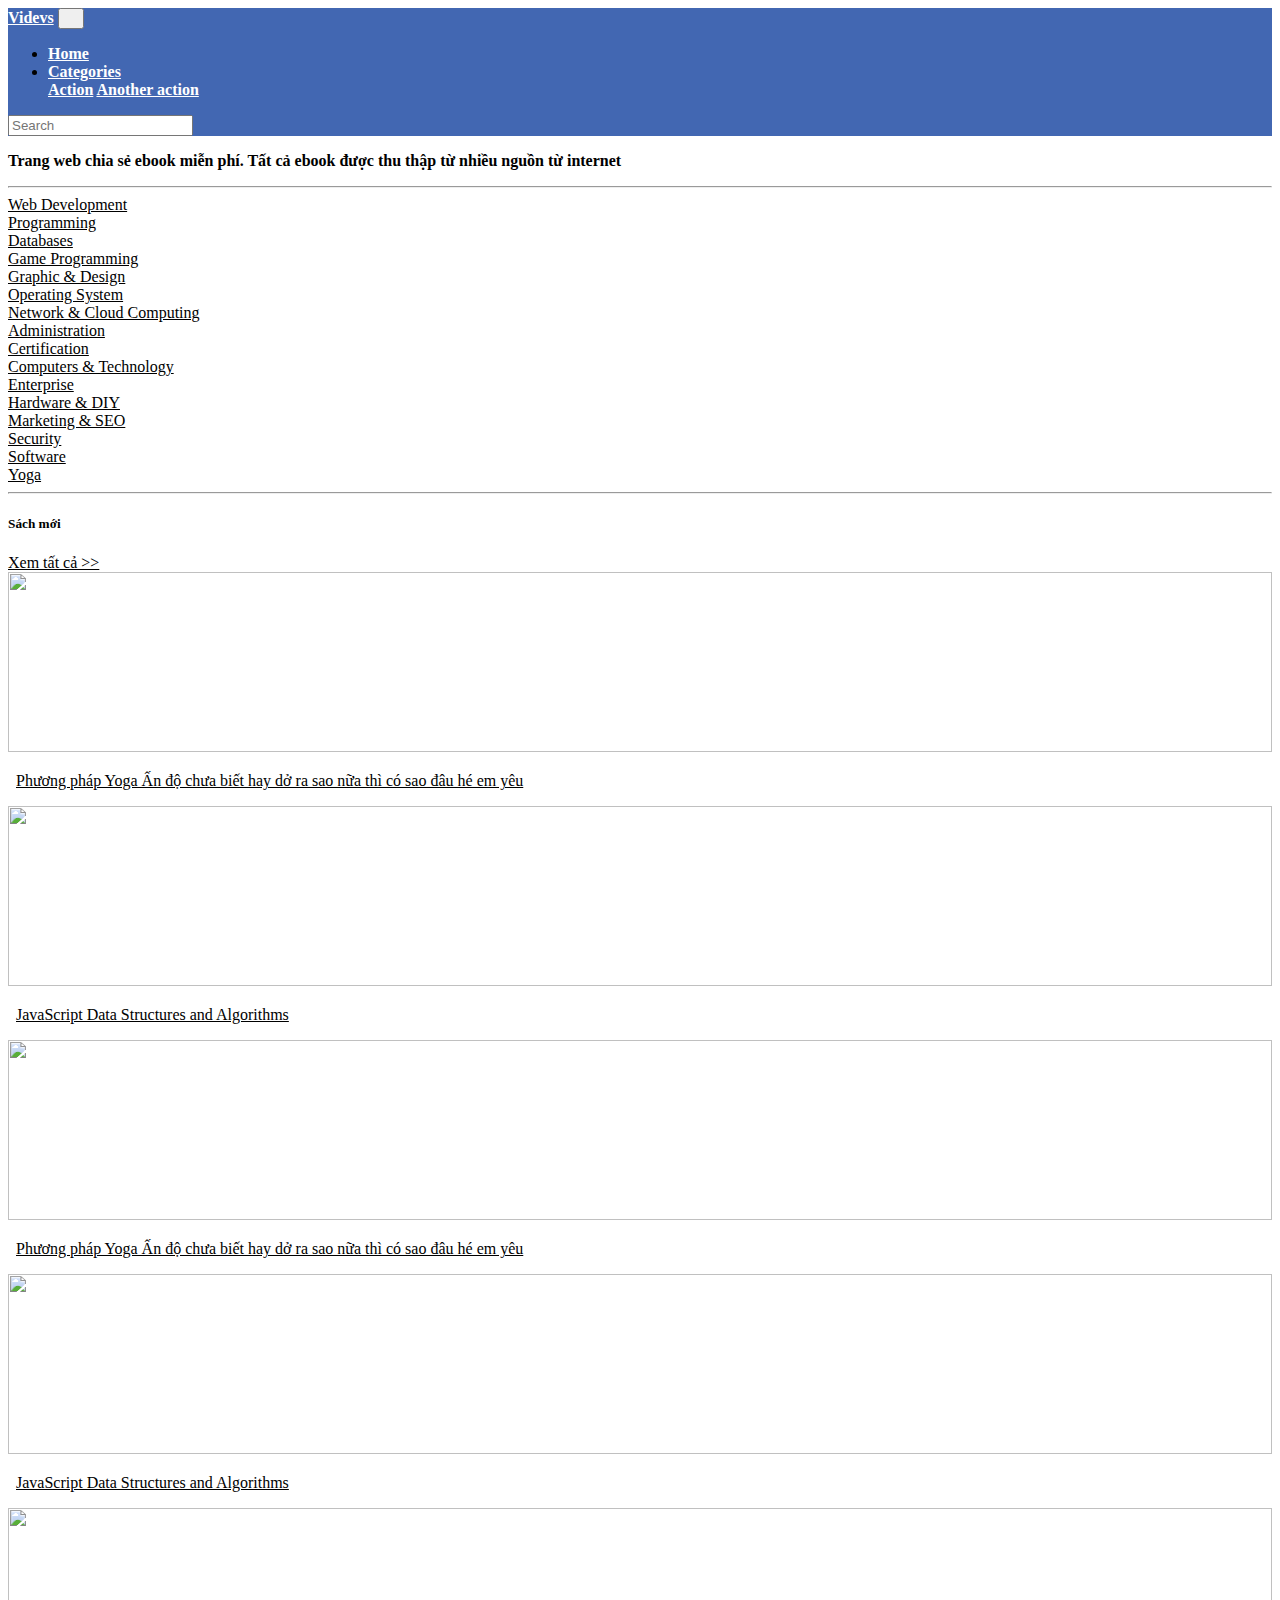
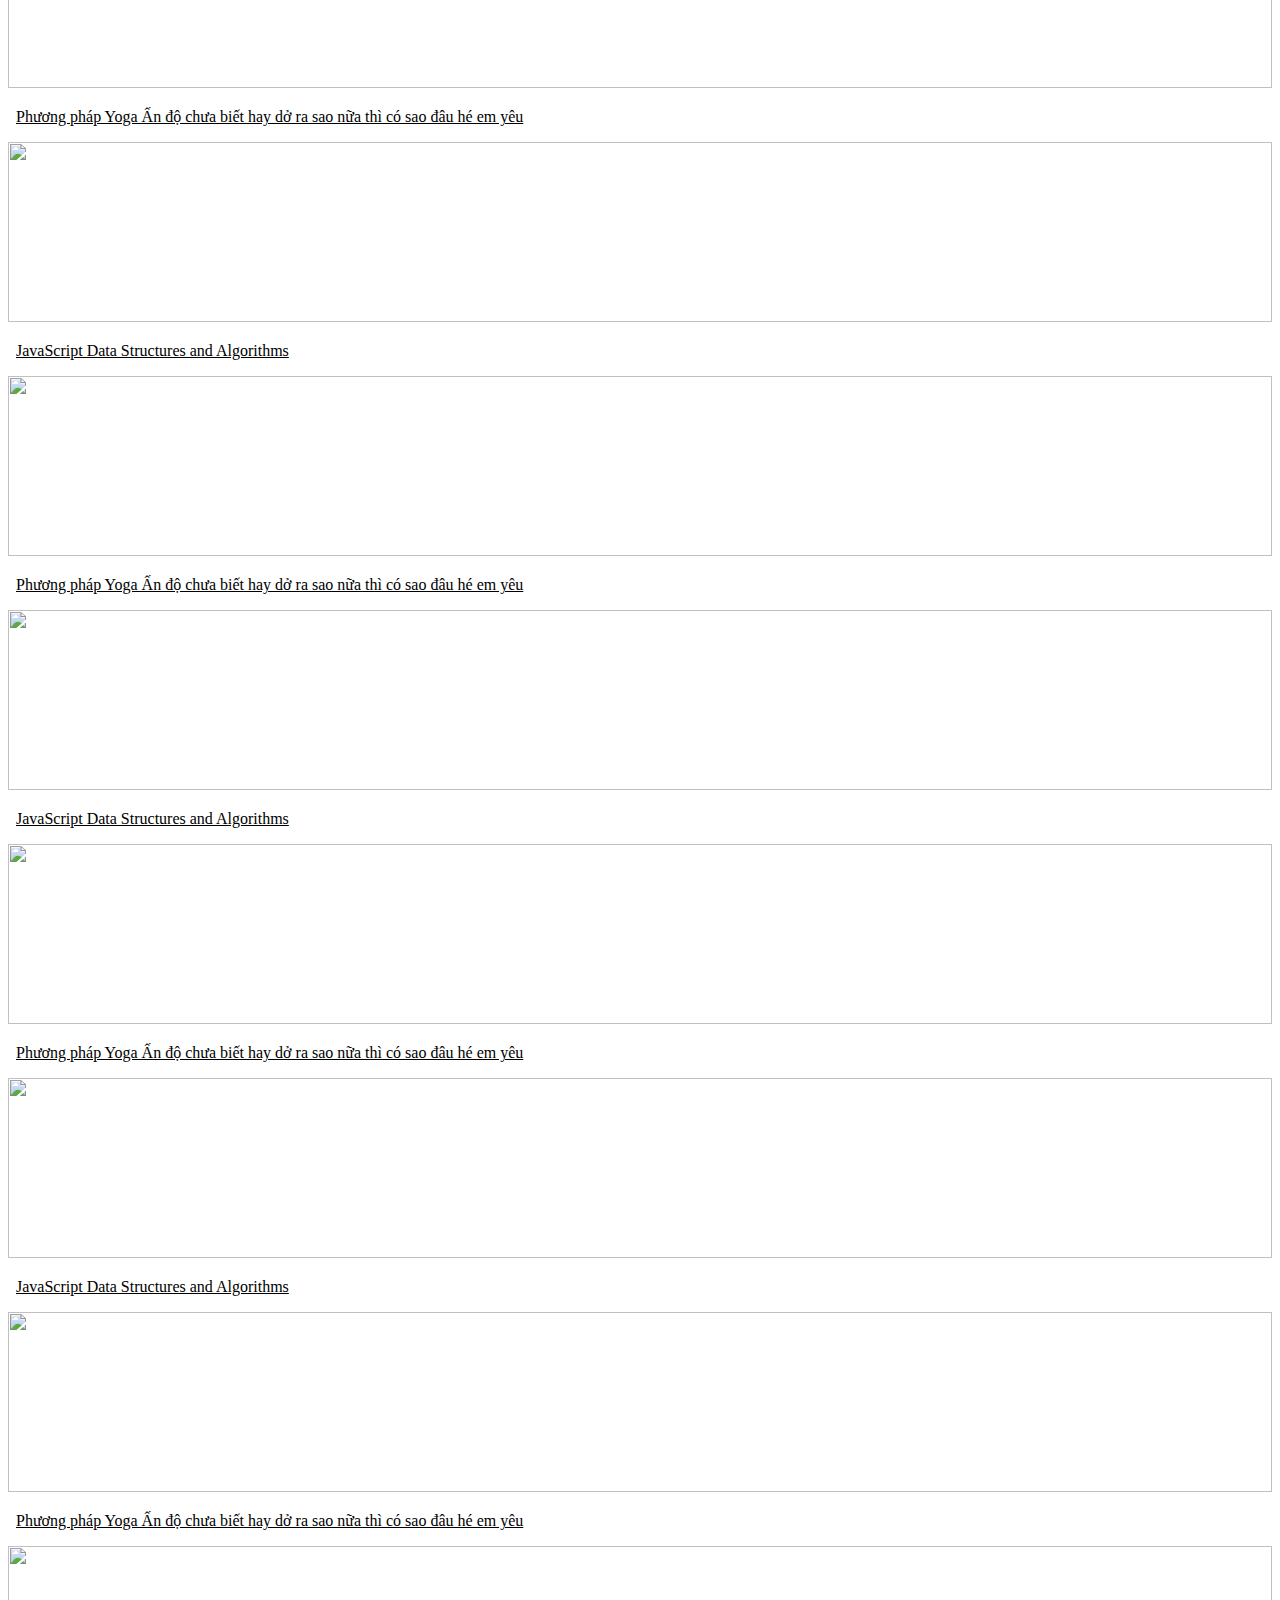
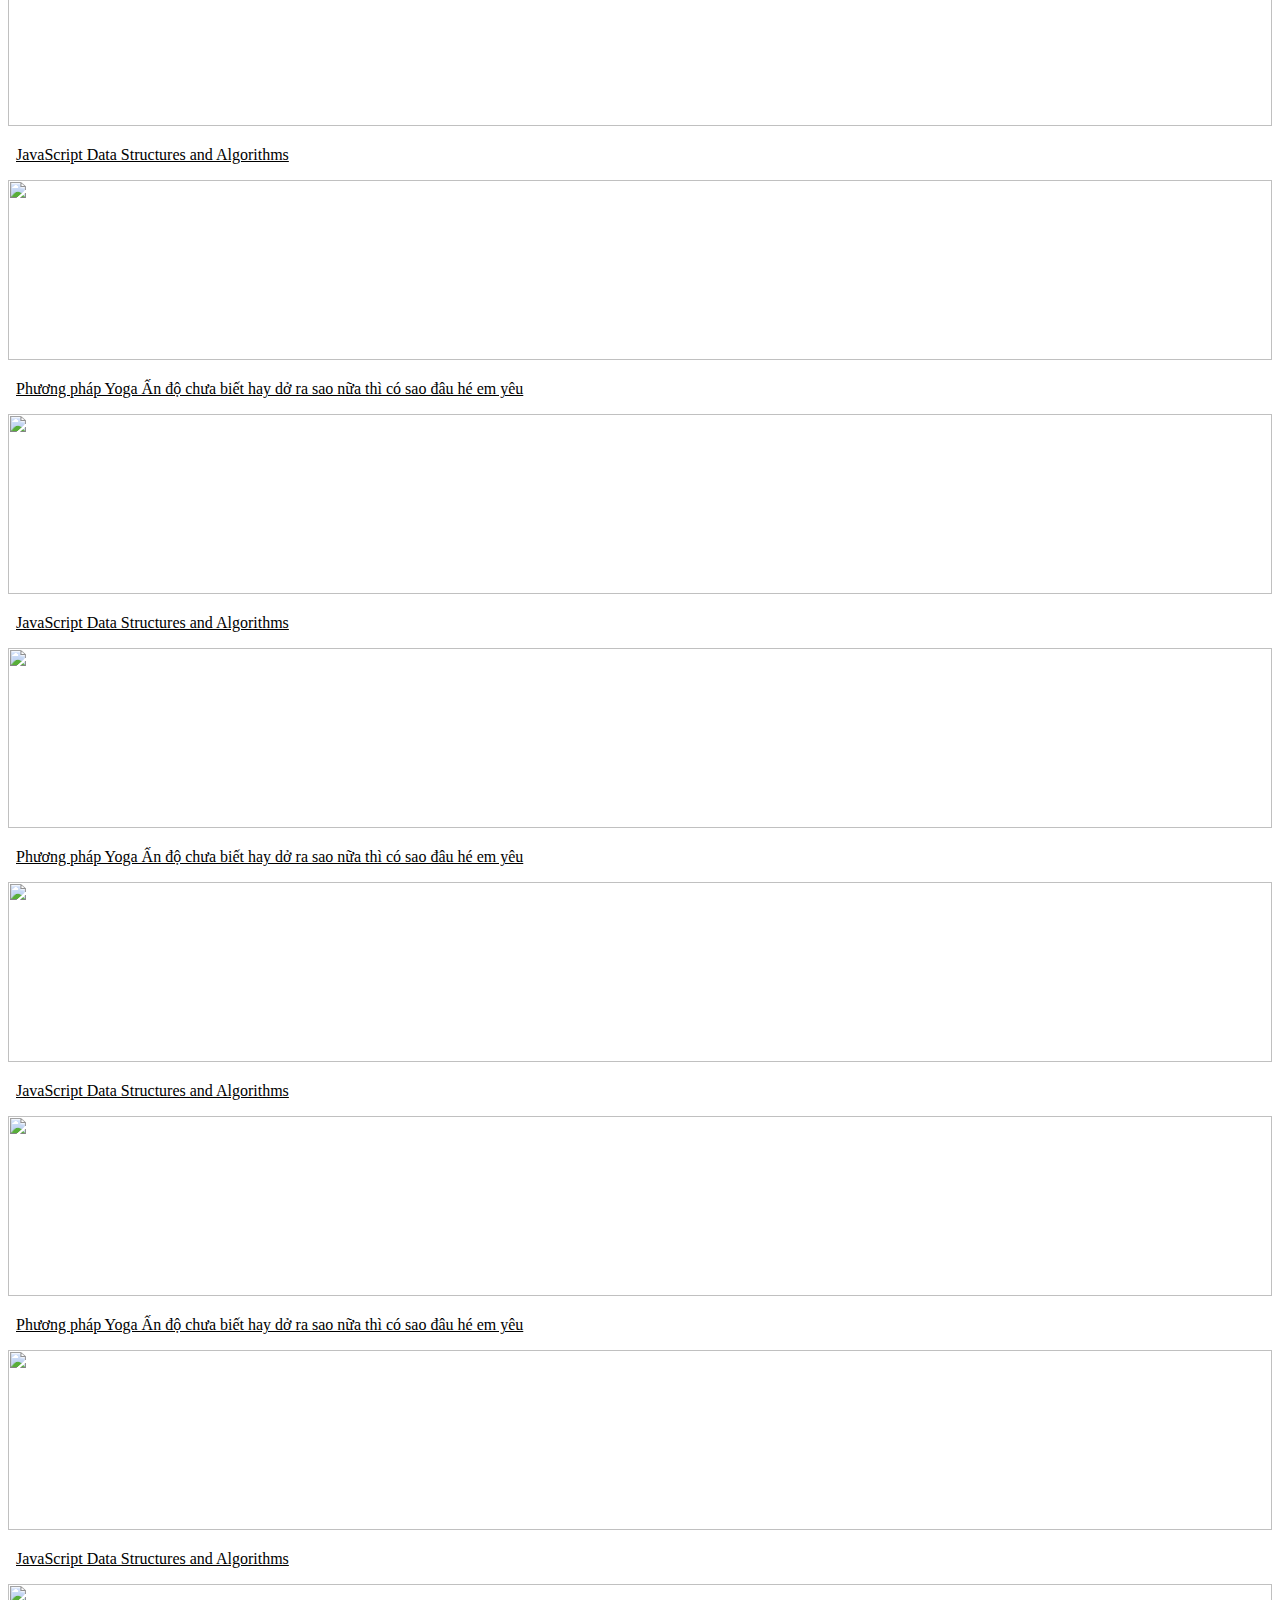
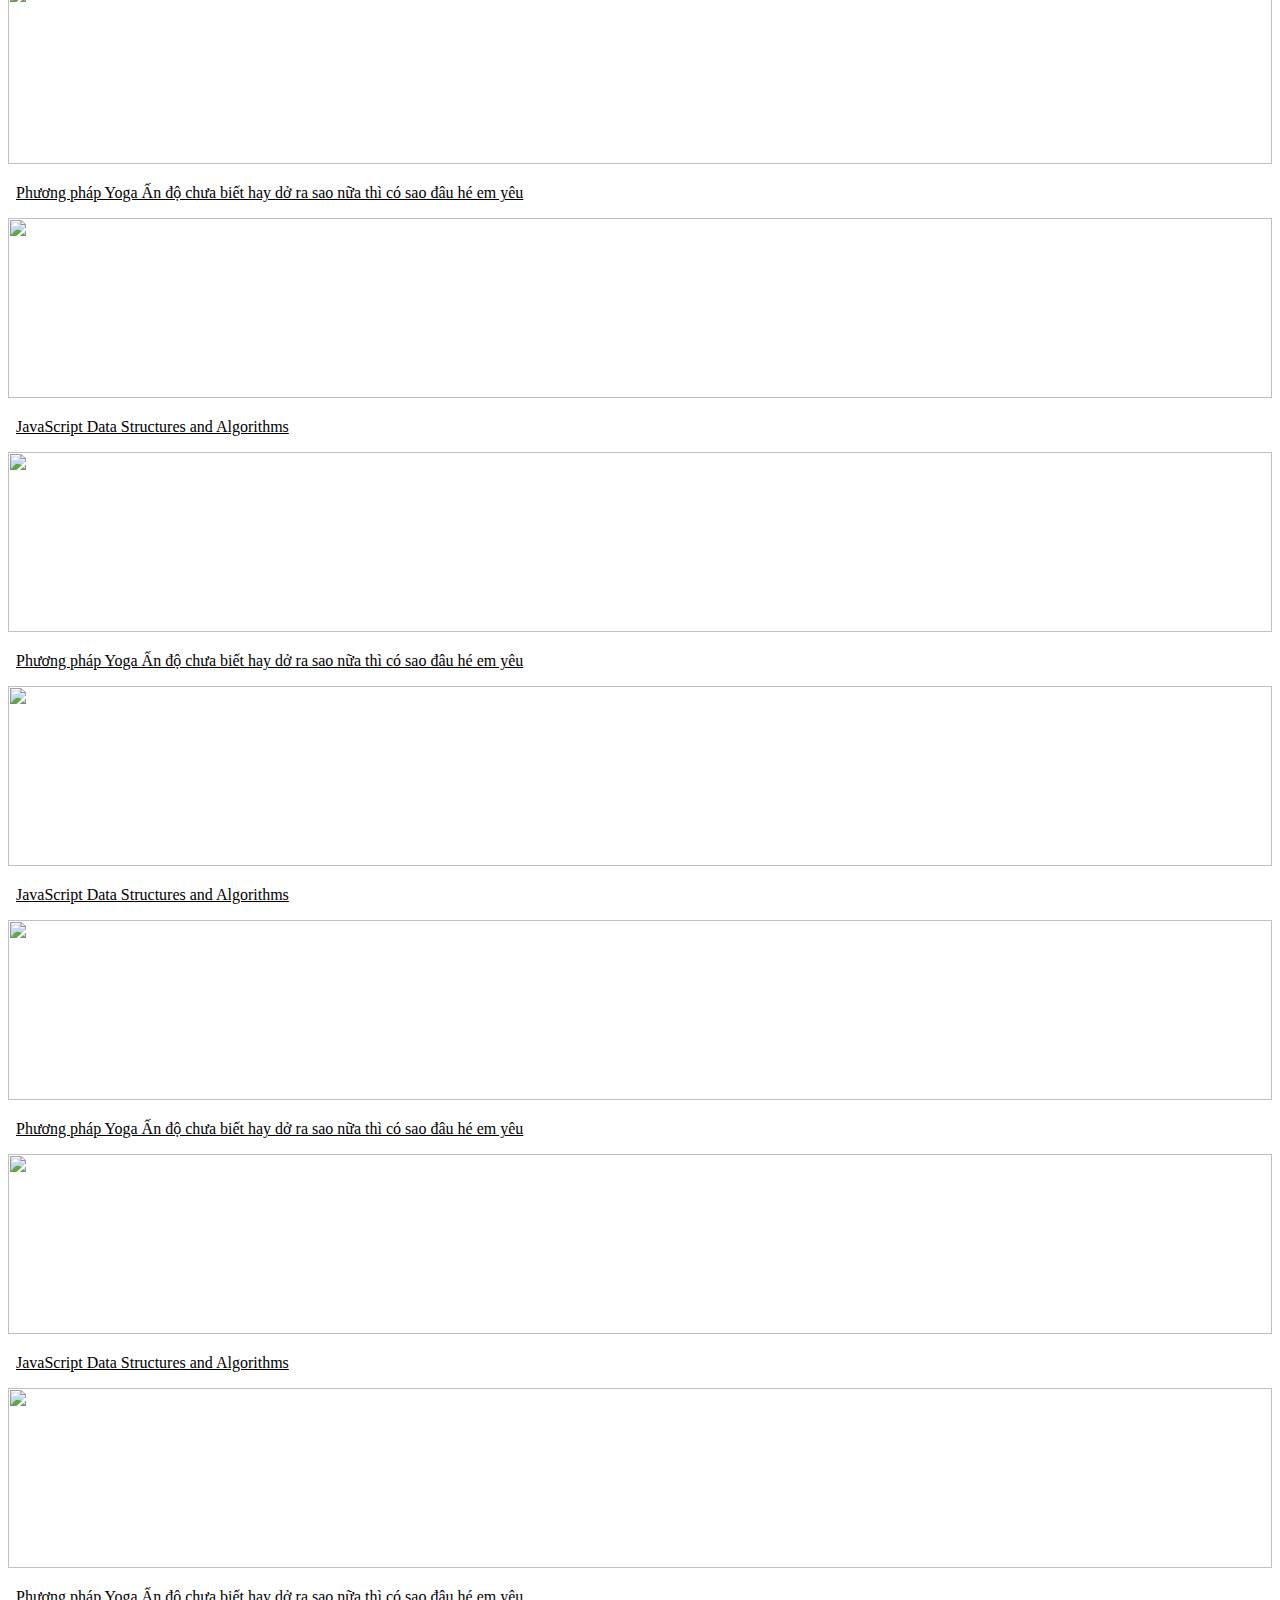
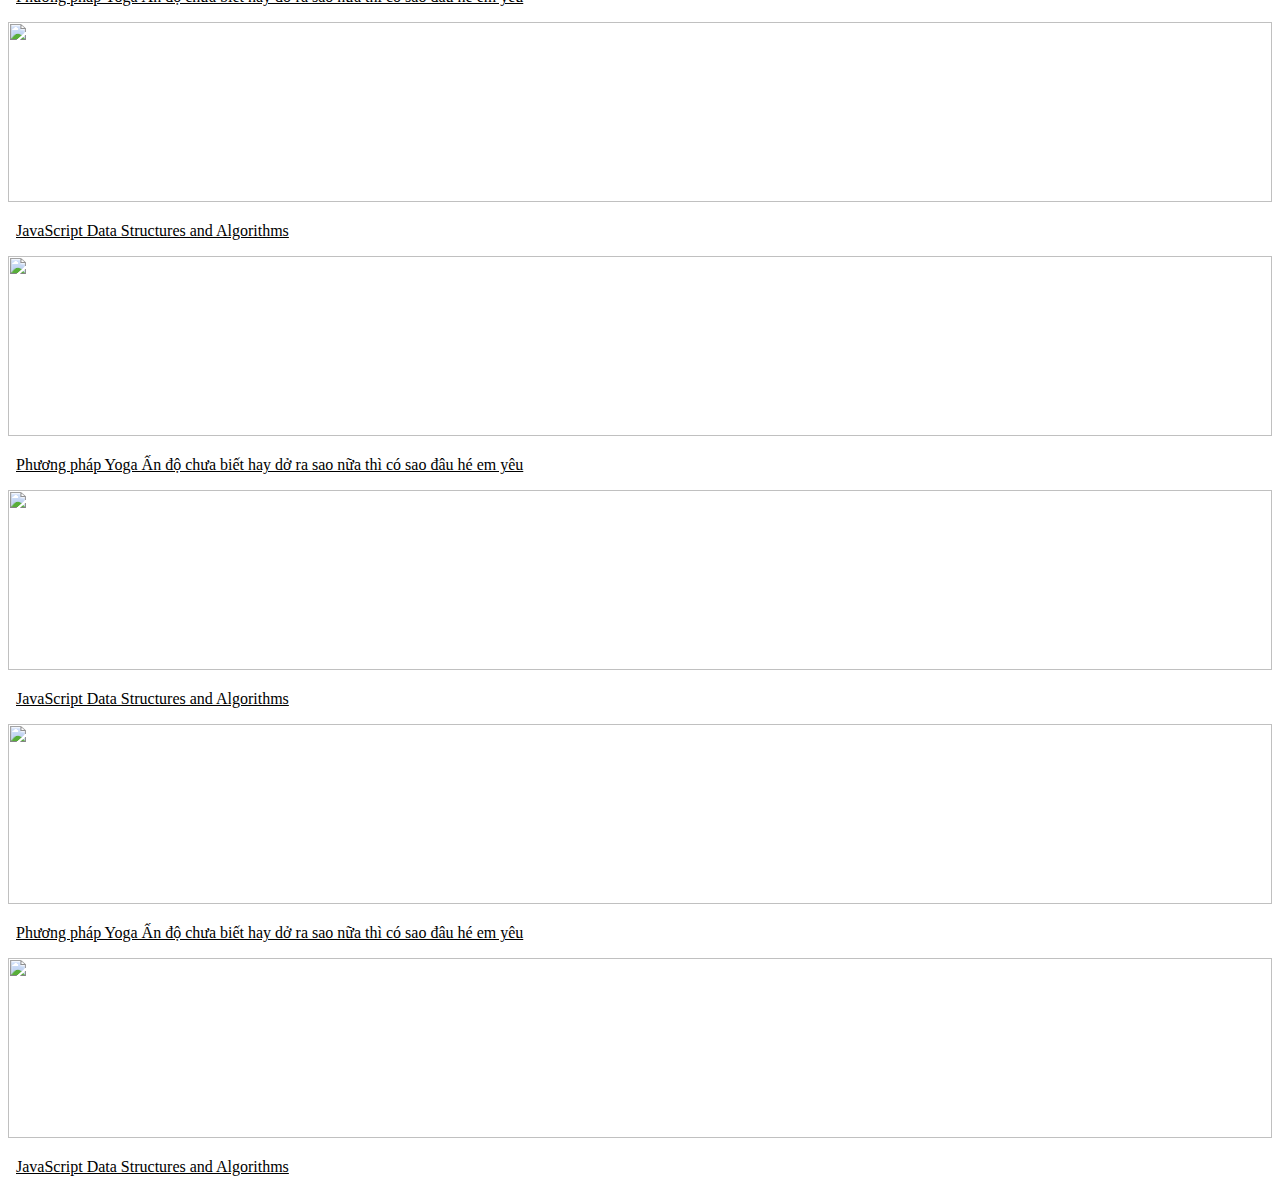
==== new_template/index.html @ 83a022a4 "ddd" ====
<!DOCTYPE html>
<html lang="en">
	<head>
		<!-- Required meta tags -->
		<meta charset="utf-8">
		<meta name="viewport" content="width=device-width, initial-scale=1, shrink-to-fit=no">
	
	
		<!-- Bootstrap CSS -->
		<link rel="stylesheet" href="https://maxcdn.bootstrapcdn.com/bootstrap/4.0.0-beta/css/bootstrap.min.css" integrity="sha384-/Y6pD6FV/Vv2HJnA6t+vslU6fwYXjCFtcEpHbNJ0lyAFsXTsjBbfaDjzALeQsN6M" crossorigin="anonymous">

		<style>
		 */@font-face{font-family:'FontAwesome';src:url('https://stackpath.bootstrapcdn.com/font-awesome/4.7.0/fonts/fontawesome-webfont.eot?v=4.7.0');src:url('https://stackpath.bootstrapcdn.com/font-awesome/4.7.0/fonts/fontawesome-webfont.eot?#iefix&v=4.7.0') format('embedded-opentype'),url('https://stackpath.bootstrapcdn.com/font-awesome/4.7.0/fonts/fontawesome-webfont.woff2?v=4.7.0') format('woff2'),url('https://stackpath.bootstrapcdn.com/font-awesome/4.7.0/fonts/fontawesome-webfont.woff?v=4.7.0') format('woff'),url('https://stackpath.bootstrapcdn.com/font-awesome/4.7.0/fonts/fontawesome-webfont.ttf?v=4.7.0') format('truetype'),url('https://stackpath.bootstrapcdn.com/font-awesome/4.7.0/fonts/fontawesome-webfont.svg?v=4.7.0#fontawesomeregular') format('svg');font-weight:normal;font-style:normal}.fa{display:inline-block;font:normal normal normal 14px/1 FontAwesome;font-size:inherit;text-rendering:auto;-webkit-font-smoothing:antialiased;-moz-osx-font-smoothing:grayscale}.fa-lg{font-size:1.33333333em;line-height:.75em;vertical-align:-15%}.fa-2x{font-size:2em}.fa-3x{font-size:3em}.fa-4x{font-size:4em}.fa-5x{font-size:5em}.fa-fw{width:1.28571429em;text-align:center}.fa-ul{padding-left:0;margin-left:2.14285714em;list-style-type:none}.fa-ul>li{position:relative}.fa-li{position:absolute;left:-2.14285714em;width:2.14285714em;top:.14285714em;text-align:center}.fa-li.fa-lg{left:-1.85714286em}.fa-border{padding:.2em .25em .15em;border:solid .08em #eee;border-radius:.1em}.fa-pull-left{float:left}.fa-pull-right{float:right}.fa.fa-pull-left{margin-right:.3em}.fa.fa-pull-right{margin-left:.3em}.pull-right{float:right}.pull-left{float:left}.fa.pull-left{margin-right:.3em}.fa.pull-right{margin-left:.3em}.fa-spin{-webkit-animation:fa-spin 2s infinite linear;animation:fa-spin 2s infinite linear}.fa-pulse{-webkit-animation:fa-spin 1s infinite steps(8);animation:fa-spin 1s infinite steps(8)}@-webkit-keyframes fa-spin{0%{-webkit-transform:rotate(0deg);transform:rotate(0deg)}100%{-webkit-transform:rotate(359deg);transform:rotate(359deg)}}@keyframes fa-spin{0%{-webkit-transform:rotate(0deg);transform:rotate(0deg)}100%{-webkit-transform:rotate(359deg);transform:rotate(359deg)}}.fa-rotate-90{-ms-filter:"progid:DXImageTransform.Microsoft.BasicImage(rotation=1)";-webkit-transform:rotate(90deg);-ms-transform:rotate(90deg);transform:rotate(90deg)}.fa-rotate-180{-ms-filter:"progid:DXImageTransform.Microsoft.BasicImage(rotation=2)";-webkit-transform:rotate(180deg);-ms-transform:rotate(180deg);transform:rotate(180deg)}.fa-rotate-270{-ms-filter:"progid:DXImageTransform.Microsoft.BasicImage(rotation=3)";-webkit-transform:rotate(270deg);-ms-transform:rotate(270deg);transform:rotate(270deg)}.fa-flip-horizontal{-ms-filter:"progid:DXImageTransform.Microsoft.BasicImage(rotation=0, mirror=1)";-webkit-transform:scale(-1, 1);-ms-transform:scale(-1, 1);transform:scale(-1, 1)}.fa-flip-vertical{-ms-filter:"progid:DXImageTransform.Microsoft.BasicImage(rotation=2, mirror=1)";-webkit-transform:scale(1, -1);-ms-transform:scale(1, -1);transform:scale(1, -1)}:root .fa-rotate-90,:root .fa-rotate-180,:root .fa-rotate-270,:root .fa-flip-horizontal,:root .fa-flip-vertical{filter:none}.fa-stack{position:relative;display:inline-block;width:2em;height:2em;line-height:2em;vertical-align:middle}.fa-stack-1x,.fa-stack-2x{position:absolute;left:0;width:100%;text-align:center}.fa-stack-1x{line-height:inherit}.fa-stack-2x{font-size:2em}.fa-inverse{color:#fff}.fa-glass:before{content:"\f000"}.fa-music:before{content:"\f001"}.fa-search:before{content:"\f002"}.fa-envelope-o:before{content:"\f003"}.fa-heart:before{content:"\f004"}.fa-star:before{content:"\f005"}.fa-star-o:before{content:"\f006"}.fa-user:before{content:"\f007"}.fa-film:before{content:"\f008"}.fa-th-large:before{content:"\f009"}.fa-th:before{content:"\f00a"}.fa-th-list:before{content:"\f00b"}.fa-check:before{content:"\f00c"}.fa-remove:before,.fa-close:before,.fa-times:before{content:"\f00d"}.fa-search-plus:before{content:"\f00e"}.fa-search-minus:before{content:"\f010"}.fa-power-off:before{content:"\f011"}.fa-signal:before{content:"\f012"}.fa-gear:before,.fa-cog:before{content:"\f013"}.fa-trash-o:before{content:"\f014"}.fa-home:before{content:"\f015"}.fa-file-o:before{content:"\f016"}.fa-clock-o:before{content:"\f017"}.fa-road:before{content:"\f018"}.fa-download:before{content:"\f019"}.fa-arrow-circle-o-down:before{content:"\f01a"}.fa-arrow-circle-o-up:before{content:"\f01b"}.fa-inbox:before{content:"\f01c"}.fa-play-circle-o:before{content:"\f01d"}.fa-rotate-right:before,.fa-repeat:before{content:"\f01e"}.fa-refresh:before{content:"\f021"}.fa-list-alt:before{content:"\f022"}.fa-lock:before{content:"\f023"}.fa-flag:before{content:"\f024"}.fa-headphones:before{content:"\f025"}.fa-volume-off:before{content:"\f026"}.fa-volume-down:before{content:"\f027"}.fa-volume-up:before{content:"\f028"}.fa-qrcode:before{content:"\f029"}.fa-barcode:before{content:"\f02a"}.fa-tag:before{content:"\f02b"}.fa-tags:before{content:"\f02c"}.fa-book:before{content:"\f02d"}.fa-bookmark:before{content:"\f02e"}.fa-print:before{content:"\f02f"}.fa-camera:before{content:"\f030"}.fa-font:before{content:"\f031"}.fa-bold:before{content:"\f032"}.fa-italic:before{content:"\f033"}.fa-text-height:before{content:"\f034"}.fa-text-width:before{content:"\f035"}.fa-align-left:before{content:"\f036"}.fa-align-center:before{content:"\f037"}.fa-align-right:before{content:"\f038"}.fa-align-justify:before{content:"\f039"}.fa-list:before{content:"\f03a"}.fa-dedent:before,.fa-outdent:before{content:"\f03b"}.fa-indent:before{content:"\f03c"}.fa-video-camera:before{content:"\f03d"}.fa-photo:before,.fa-image:before,.fa-picture-o:before{content:"\f03e"}.fa-pencil:before{content:"\f040"}.fa-map-marker:before{content:"\f041"}.fa-adjust:before{content:"\f042"}.fa-tint:before{content:"\f043"}.fa-edit:before,.fa-pencil-square-o:before{content:"\f044"}.fa-share-square-o:before{content:"\f045"}.fa-check-square-o:before{content:"\f046"}.fa-arrows:before{content:"\f047"}.fa-step-backward:before{content:"\f048"}.fa-fast-backward:before{content:"\f049"}.fa-backward:before{content:"\f04a"}.fa-play:before{content:"\f04b"}.fa-pause:before{content:"\f04c"}.fa-stop:before{content:"\f04d"}.fa-forward:before{content:"\f04e"}.fa-fast-forward:before{content:"\f050"}.fa-step-forward:before{content:"\f051"}.fa-eject:before{content:"\f052"}.fa-chevron-left:before{content:"\f053"}.fa-chevron-right:before{content:"\f054"}.fa-plus-circle:before{content:"\f055"}.fa-minus-circle:before{content:"\f056"}.fa-times-circle:before{content:"\f057"}.fa-check-circle:before{content:"\f058"}.fa-question-circle:before{content:"\f059"}.fa-info-circle:before{content:"\f05a"}.fa-crosshairs:before{content:"\f05b"}.fa-times-circle-o:before{content:"\f05c"}.fa-check-circle-o:before{content:"\f05d"}.fa-ban:before{content:"\f05e"}.fa-arrow-left:before{content:"\f060"}.fa-arrow-right:before{content:"\f061"}.fa-arrow-up:before{content:"\f062"}.fa-arrow-down:before{content:"\f063"}.fa-mail-forward:before,.fa-share:before{content:"\f064"}.fa-expand:before{content:"\f065"}.fa-compress:before{content:"\f066"}.fa-plus:before{content:"\f067"}.fa-minus:before{content:"\f068"}.fa-asterisk:before{content:"\f069"}.fa-exclamation-circle:before{content:"\f06a"}.fa-gift:before{content:"\f06b"}.fa-leaf:before{content:"\f06c"}.fa-fire:before{content:"\f06d"}.fa-eye:before{content:"\f06e"}.fa-eye-slash:before{content:"\f070"}.fa-warning:before,.fa-exclamation-triangle:before{content:"\f071"}.fa-plane:before{content:"\f072"}.fa-calendar:before{content:"\f073"}.fa-random:before{content:"\f074"}.fa-comment:before{content:"\f075"}.fa-magnet:before{content:"\f076"}.fa-chevron-up:before{content:"\f077"}.fa-chevron-down:before{content:"\f078"}.fa-retweet:before{content:"\f079"}.fa-shopping-cart:before{content:"\f07a"}.fa-folder:before{content:"\f07b"}.fa-folder-open:before{content:"\f07c"}.fa-arrows-v:before{content:"\f07d"}.fa-arrows-h:before{content:"\f07e"}.fa-bar-chart-o:before,.fa-bar-chart:before{content:"\f080"}.fa-twitter-square:before{content:"\f081"}.fa-facebook-square:before{content:"\f082"}.fa-camera-retro:before{content:"\f083"}.fa-key:before{content:"\f084"}.fa-gears:before,.fa-cogs:before{content:"\f085"}.fa-comments:before{content:"\f086"}.fa-thumbs-o-up:before{content:"\f087"}.fa-thumbs-o-down:before{content:"\f088"}.fa-star-half:before{content:"\f089"}.fa-heart-o:before{content:"\f08a"}.fa-sign-out:before{content:"\f08b"}.fa-linkedin-square:before{content:"\f08c"}.fa-thumb-tack:before{content:"\f08d"}.fa-external-link:before{content:"\f08e"}.fa-sign-in:before{content:"\f090"}.fa-trophy:before{content:"\f091"}.fa-github-square:before{content:"\f092"}.fa-upload:before{content:"\f093"}.fa-lemon-o:before{content:"\f094"}.fa-phone:before{content:"\f095"}.fa-square-o:before{content:"\f096"}.fa-bookmark-o:before{content:"\f097"}.fa-phone-square:before{content:"\f098"}.fa-twitter:before{content:"\f099"}.fa-facebook-f:before,.fa-facebook:before{content:"\f09a"}.fa-github:before{content:"\f09b"}.fa-unlock:before{content:"\f09c"}.fa-credit-card:before{content:"\f09d"}.fa-feed:before,.fa-rss:before{content:"\f09e"}.fa-hdd-o:before{content:"\f0a0"}.fa-bullhorn:before{content:"\f0a1"}.fa-bell:before{content:"\f0f3"}.fa-certificate:before{content:"\f0a3"}.fa-hand-o-right:before{content:"\f0a4"}.fa-hand-o-left:before{content:"\f0a5"}.fa-hand-o-up:before{content:"\f0a6"}.fa-hand-o-down:before{content:"\f0a7"}.fa-arrow-circle-left:before{content:"\f0a8"}.fa-arrow-circle-right:before{content:"\f0a9"}.fa-arrow-circle-up:before{content:"\f0aa"}.fa-arrow-circle-down:before{content:"\f0ab"}.fa-globe:before{content:"\f0ac"}.fa-wrench:before{content:"\f0ad"}.fa-tasks:before{content:"\f0ae"}.fa-filter:before{content:"\f0b0"}.fa-briefcase:before{content:"\f0b1"}.fa-arrows-alt:before{content:"\f0b2"}.fa-group:before,.fa-users:before{content:"\f0c0"}.fa-chain:before,.fa-link:before{content:"\f0c1"}.fa-cloud:before{content:"\f0c2"}.fa-flask:before{content:"\f0c3"}.fa-cut:before,.fa-scissors:before{content:"\f0c4"}.fa-copy:before,.fa-files-o:before{content:"\f0c5"}.fa-paperclip:before{content:"\f0c6"}.fa-save:before,.fa-floppy-o:before{content:"\f0c7"}.fa-square:before{content:"\f0c8"}.fa-navicon:before,.fa-reorder:before,.fa-bars:before{content:"\f0c9"}.fa-list-ul:before{content:"\f0ca"}.fa-list-ol:before{content:"\f0cb"}.fa-strikethrough:before{content:"\f0cc"}.fa-underline:before{content:"\f0cd"}.fa-table:before{content:"\f0ce"}.fa-magic:before{content:"\f0d0"}.fa-truck:before{content:"\f0d1"}.fa-pinterest:before{content:"\f0d2"}.fa-pinterest-square:before{content:"\f0d3"}.fa-google-plus-square:before{content:"\f0d4"}.fa-google-plus:before{content:"\f0d5"}.fa-money:before{content:"\f0d6"}.fa-caret-down:before{content:"\f0d7"}.fa-caret-up:before{content:"\f0d8"}.fa-caret-left:before{content:"\f0d9"}.fa-caret-right:before{content:"\f0da"}.fa-columns:before{content:"\f0db"}.fa-unsorted:before,.fa-sort:before{content:"\f0dc"}.fa-sort-down:before,.fa-sort-desc:before{content:"\f0dd"}.fa-sort-up:before,.fa-sort-asc:before{content:"\f0de"}.fa-envelope:before{content:"\f0e0"}.fa-linkedin:before{content:"\f0e1"}.fa-rotate-left:before,.fa-undo:before{content:"\f0e2"}.fa-legal:before,.fa-gavel:before{content:"\f0e3"}.fa-dashboard:before,.fa-tachometer:before{content:"\f0e4"}.fa-comment-o:before{content:"\f0e5"}.fa-comments-o:before{content:"\f0e6"}.fa-flash:before,.fa-bolt:before{content:"\f0e7"}.fa-sitemap:before{content:"\f0e8"}.fa-umbrella:before{content:"\f0e9"}.fa-paste:before,.fa-clipboard:before{content:"\f0ea"}.fa-lightbulb-o:before{content:"\f0eb"}.fa-exchange:before{content:"\f0ec"}.fa-cloud-download:before{content:"\f0ed"}.fa-cloud-upload:before{content:"\f0ee"}.fa-user-md:before{content:"\f0f0"}.fa-stethoscope:before{content:"\f0f1"}.fa-suitcase:before{content:"\f0f2"}.fa-bell-o:before{content:"\f0a2"}.fa-coffee:before{content:"\f0f4"}.fa-cutlery:before{content:"\f0f5"}.fa-file-text-o:before{content:"\f0f6"}.fa-building-o:before{content:"\f0f7"}.fa-hospital-o:before{content:"\f0f8"}.fa-ambulance:before{content:"\f0f9"}.fa-medkit:before{content:"\f0fa"}.fa-fighter-jet:before{content:"\f0fb"}.fa-beer:before{content:"\f0fc"}.fa-h-square:before{content:"\f0fd"}.fa-plus-square:before{content:"\f0fe"}.fa-angle-double-left:before{content:"\f100"}.fa-angle-double-right:before{content:"\f101"}.fa-angle-double-up:before{content:"\f102"}.fa-angle-double-down:before{content:"\f103"}.fa-angle-left:before{content:"\f104"}.fa-angle-right:before{content:"\f105"}.fa-angle-up:before{content:"\f106"}.fa-angle-down:before{content:"\f107"}.fa-desktop:before{content:"\f108"}.fa-laptop:before{content:"\f109"}.fa-tablet:before{content:"\f10a"}.fa-mobile-phone:before,.fa-mobile:before{content:"\f10b"}.fa-circle-o:before{content:"\f10c"}.fa-quote-left:before{content:"\f10d"}.fa-quote-right:before{content:"\f10e"}.fa-spinner:before{content:"\f110"}.fa-circle:before{content:"\f111"}.fa-mail-reply:before,.fa-reply:before{content:"\f112"}.fa-github-alt:before{content:"\f113"}.fa-folder-o:before{content:"\f114"}.fa-folder-open-o:before{content:"\f115"}.fa-smile-o:before{content:"\f118"}.fa-frown-o:before{content:"\f119"}.fa-meh-o:before{content:"\f11a"}.fa-gamepad:before{content:"\f11b"}.fa-keyboard-o:before{content:"\f11c"}.fa-flag-o:before{content:"\f11d"}.fa-flag-checkered:before{content:"\f11e"}.fa-terminal:before{content:"\f120"}.fa-code:before{content:"\f121"}.fa-mail-reply-all:before,.fa-reply-all:before{content:"\f122"}.fa-star-half-empty:before,.fa-star-half-full:before,.fa-star-half-o:before{content:"\f123"}.fa-location-arrow:before{content:"\f124"}.fa-crop:before{content:"\f125"}.fa-code-fork:before{content:"\f126"}.fa-unlink:before,.fa-chain-broken:before{content:"\f127"}.fa-question:before{content:"\f128"}.fa-info:before{content:"\f129"}.fa-exclamation:before{content:"\f12a"}.fa-superscript:before{content:"\f12b"}.fa-subscript:before{content:"\f12c"}.fa-eraser:before{content:"\f12d"}.fa-puzzle-piece:before{content:"\f12e"}.fa-microphone:before{content:"\f130"}.fa-microphone-slash:before{content:"\f131"}.fa-shield:before{content:"\f132"}.fa-calendar-o:before{content:"\f133"}.fa-fire-extinguisher:before{content:"\f134"}.fa-rocket:before{content:"\f135"}.fa-maxcdn:before{content:"\f136"}.fa-chevron-circle-left:before{content:"\f137"}.fa-chevron-circle-right:before{content:"\f138"}.fa-chevron-circle-up:before{content:"\f139"}.fa-chevron-circle-down:before{content:"\f13a"}.fa-html5:before{content:"\f13b"}.fa-css3:before{content:"\f13c"}.fa-anchor:before{content:"\f13d"}.fa-unlock-alt:before{content:"\f13e"}.fa-bullseye:before{content:"\f140"}.fa-ellipsis-h:before{content:"\f141"}.fa-ellipsis-v:before{content:"\f142"}.fa-rss-square:before{content:"\f143"}.fa-play-circle:before{content:"\f144"}.fa-ticket:before{content:"\f145"}.fa-minus-square:before{content:"\f146"}.fa-minus-square-o:before{content:"\f147"}.fa-level-up:before{content:"\f148"}.fa-level-down:before{content:"\f149"}.fa-check-square:before{content:"\f14a"}.fa-pencil-square:before{content:"\f14b"}.fa-external-link-square:before{content:"\f14c"}.fa-share-square:before{content:"\f14d"}.fa-compass:before{content:"\f14e"}.fa-toggle-down:before,.fa-caret-square-o-down:before{content:"\f150"}.fa-toggle-up:before,.fa-caret-square-o-up:before{content:"\f151"}.fa-toggle-right:before,.fa-caret-square-o-right:before{content:"\f152"}.fa-euro:before,.fa-eur:before{content:"\f153"}.fa-gbp:before{content:"\f154"}.fa-dollar:before,.fa-usd:before{content:"\f155"}.fa-rupee:before,.fa-inr:before{content:"\f156"}.fa-cny:before,.fa-rmb:before,.fa-yen:before,.fa-jpy:before{content:"\f157"}.fa-ruble:before,.fa-rouble:before,.fa-rub:before{content:"\f158"}.fa-won:before,.fa-krw:before{content:"\f159"}.fa-bitcoin:before,.fa-btc:before{content:"\f15a"}.fa-file:before{content:"\f15b"}.fa-file-text:before{content:"\f15c"}.fa-sort-alpha-asc:before{content:"\f15d"}.fa-sort-alpha-desc:before{content:"\f15e"}.fa-sort-amount-asc:before{content:"\f160"}.fa-sort-amount-desc:before{content:"\f161"}.fa-sort-numeric-asc:before{content:"\f162"}.fa-sort-numeric-desc:before{content:"\f163"}.fa-thumbs-up:before{content:"\f164"}.fa-thumbs-down:before{content:"\f165"}.fa-youtube-square:before{content:"\f166"}.fa-youtube:before{content:"\f167"}.fa-xing:before{content:"\f168"}.fa-xing-square:before{content:"\f169"}.fa-youtube-play:before{content:"\f16a"}.fa-dropbox:before{content:"\f16b"}.fa-stack-overflow:before{content:"\f16c"}.fa-instagram:before{content:"\f16d"}.fa-flickr:before{content:"\f16e"}.fa-adn:before{content:"\f170"}.fa-bitbucket:before{content:"\f171"}.fa-bitbucket-square:before{content:"\f172"}.fa-tumblr:before{content:"\f173"}.fa-tumblr-square:before{content:"\f174"}.fa-long-arrow-down:before{content:"\f175"}.fa-long-arrow-up:before{content:"\f176"}.fa-long-arrow-left:before{content:"\f177"}.fa-long-arrow-right:before{content:"\f178"}.fa-apple:before{content:"\f179"}.fa-windows:before{content:"\f17a"}.fa-android:before{content:"\f17b"}.fa-linux:before{content:"\f17c"}.fa-dribbble:before{content:"\f17d"}.fa-skype:before{content:"\f17e"}.fa-foursquare:before{content:"\f180"}.fa-trello:before{content:"\f181"}.fa-female:before{content:"\f182"}.fa-male:before{content:"\f183"}.fa-gittip:before,.fa-gratipay:before{content:"\f184"}.fa-sun-o:before{content:"\f185"}.fa-moon-o:before{content:"\f186"}.fa-archive:before{content:"\f187"}.fa-bug:before{content:"\f188"}.fa-vk:before{content:"\f189"}.fa-weibo:before{content:"\f18a"}.fa-renren:before{content:"\f18b"}.fa-pagelines:before{content:"\f18c"}.fa-stack-exchange:before{content:"\f18d"}.fa-arrow-circle-o-right:before{content:"\f18e"}.fa-arrow-circle-o-left:before{content:"\f190"}.fa-toggle-left:before,.fa-caret-square-o-left:before{content:"\f191"}.fa-dot-circle-o:before{content:"\f192"}.fa-wheelchair:before{content:"\f193"}.fa-vimeo-square:before{content:"\f194"}.fa-turkish-lira:before,.fa-try:before{content:"\f195"}.fa-plus-square-o:before{content:"\f196"}.fa-space-shuttle:before{content:"\f197"}.fa-slack:before{content:"\f198"}.fa-envelope-square:before{content:"\f199"}.fa-wordpress:before{content:"\f19a"}.fa-openid:before{content:"\f19b"}.fa-institution:before,.fa-bank:before,.fa-university:before{content:"\f19c"}.fa-mortar-board:before,.fa-graduation-cap:before{content:"\f19d"}.fa-yahoo:before{content:"\f19e"}.fa-google:before{content:"\f1a0"}.fa-reddit:before{content:"\f1a1"}.fa-reddit-square:before{content:"\f1a2"}.fa-stumbleupon-circle:before{content:"\f1a3"}.fa-stumbleupon:before{content:"\f1a4"}.fa-delicious:before{content:"\f1a5"}.fa-digg:before{content:"\f1a6"}.fa-pied-piper-pp:before{content:"\f1a7"}.fa-pied-piper-alt:before{content:"\f1a8"}.fa-drupal:before{content:"\f1a9"}.fa-joomla:before{content:"\f1aa"}.fa-language:before{content:"\f1ab"}.fa-fax:before{content:"\f1ac"}.fa-building:before{content:"\f1ad"}.fa-child:before{content:"\f1ae"}.fa-paw:before{content:"\f1b0"}.fa-spoon:before{content:"\f1b1"}.fa-cube:before{content:"\f1b2"}.fa-cubes:before{content:"\f1b3"}.fa-behance:before{content:"\f1b4"}.fa-behance-square:before{content:"\f1b5"}.fa-steam:before{content:"\f1b6"}.fa-steam-square:before{content:"\f1b7"}.fa-recycle:before{content:"\f1b8"}.fa-automobile:before,.fa-car:before{content:"\f1b9"}.fa-cab:before,.fa-taxi:before{content:"\f1ba"}.fa-tree:before{content:"\f1bb"}.fa-spotify:before{content:"\f1bc"}.fa-deviantart:before{content:"\f1bd"}.fa-soundcloud:before{content:"\f1be"}.fa-database:before{content:"\f1c0"}.fa-file-pdf-o:before{content:"\f1c1"}.fa-file-word-o:before{content:"\f1c2"}.fa-file-excel-o:before{content:"\f1c3"}.fa-file-powerpoint-o:before{content:"\f1c4"}.fa-file-photo-o:before,.fa-file-picture-o:before,.fa-file-image-o:before{content:"\f1c5"}.fa-file-zip-o:before,.fa-file-archive-o:before{content:"\f1c6"}.fa-file-sound-o:before,.fa-file-audio-o:before{content:"\f1c7"}.fa-file-movie-o:before,.fa-file-video-o:before{content:"\f1c8"}.fa-file-code-o:before{content:"\f1c9"}.fa-vine:before{content:"\f1ca"}.fa-codepen:before{content:"\f1cb"}.fa-jsfiddle:before{content:"\f1cc"}.fa-life-bouy:before,.fa-life-buoy:before,.fa-life-saver:before,.fa-support:before,.fa-life-ring:before{content:"\f1cd"}.fa-circle-o-notch:before{content:"\f1ce"}.fa-ra:before,.fa-resistance:before,.fa-rebel:before{content:"\f1d0"}.fa-ge:before,.fa-empire:before{content:"\f1d1"}.fa-git-square:before{content:"\f1d2"}.fa-git:before{content:"\f1d3"}.fa-y-combinator-square:before,.fa-yc-square:before,.fa-hacker-news:before{content:"\f1d4"}.fa-tencent-weibo:before{content:"\f1d5"}.fa-qq:before{content:"\f1d6"}.fa-wechat:before,.fa-weixin:before{content:"\f1d7"}.fa-send:before,.fa-paper-plane:before{content:"\f1d8"}.fa-send-o:before,.fa-paper-plane-o:before{content:"\f1d9"}.fa-history:before{content:"\f1da"}.fa-circle-thin:before{content:"\f1db"}.fa-header:before{content:"\f1dc"}.fa-paragraph:before{content:"\f1dd"}.fa-sliders:before{content:"\f1de"}.fa-share-alt:before{content:"\f1e0"}.fa-share-alt-square:before{content:"\f1e1"}.fa-bomb:before{content:"\f1e2"}.fa-soccer-ball-o:before,.fa-futbol-o:before{content:"\f1e3"}.fa-tty:before{content:"\f1e4"}.fa-binoculars:before{content:"\f1e5"}.fa-plug:before{content:"\f1e6"}.fa-slideshare:before{content:"\f1e7"}.fa-twitch:before{content:"\f1e8"}.fa-yelp:before{content:"\f1e9"}.fa-newspaper-o:before{content:"\f1ea"}.fa-wifi:before{content:"\f1eb"}.fa-calculator:before{content:"\f1ec"}.fa-paypal:before{content:"\f1ed"}.fa-google-wallet:before{content:"\f1ee"}.fa-cc-visa:before{content:"\f1f0"}.fa-cc-mastercard:before{content:"\f1f1"}.fa-cc-discover:before{content:"\f1f2"}.fa-cc-amex:before{content:"\f1f3"}.fa-cc-paypal:before{content:"\f1f4"}.fa-cc-stripe:before{content:"\f1f5"}.fa-bell-slash:before{content:"\f1f6"}.fa-bell-slash-o:before{content:"\f1f7"}.fa-trash:before{content:"\f1f8"}.fa-copyright:before{content:"\f1f9"}.fa-at:before{content:"\f1fa"}.fa-eyedropper:before{content:"\f1fb"}.fa-paint-brush:before{content:"\f1fc"}.fa-birthday-cake:before{content:"\f1fd"}.fa-area-chart:before{content:"\f1fe"}.fa-pie-chart:before{content:"\f200"}.fa-line-chart:before{content:"\f201"}.fa-lastfm:before{content:"\f202"}.fa-lastfm-square:before{content:"\f203"}.fa-toggle-off:before{content:"\f204"}.fa-toggle-on:before{content:"\f205"}.fa-bicycle:before{content:"\f206"}.fa-bus:before{content:"\f207"}.fa-ioxhost:before{content:"\f208"}.fa-angellist:before{content:"\f209"}.fa-cc:before{content:"\f20a"}.fa-shekel:before,.fa-sheqel:before,.fa-ils:before{content:"\f20b"}.fa-meanpath:before{content:"\f20c"}.fa-buysellads:before{content:"\f20d"}.fa-connectdevelop:before{content:"\f20e"}.fa-dashcube:before{content:"\f210"}.fa-forumbee:before{content:"\f211"}.fa-leanpub:before{content:"\f212"}.fa-sellsy:before{content:"\f213"}.fa-shirtsinbulk:before{content:"\f214"}.fa-simplybuilt:before{content:"\f215"}.fa-skyatlas:before{content:"\f216"}.fa-cart-plus:before{content:"\f217"}.fa-cart-arrow-down:before{content:"\f218"}.fa-diamond:before{content:"\f219"}.fa-ship:before{content:"\f21a"}.fa-user-secret:before{content:"\f21b"}.fa-motorcycle:before{content:"\f21c"}.fa-street-view:before{content:"\f21d"}.fa-heartbeat:before{content:"\f21e"}.fa-venus:before{content:"\f221"}.fa-mars:before{content:"\f222"}.fa-mercury:before{content:"\f223"}.fa-intersex:before,.fa-transgender:before{content:"\f224"}.fa-transgender-alt:before{content:"\f225"}.fa-venus-double:before{content:"\f226"}.fa-mars-double:before{content:"\f227"}.fa-venus-mars:before{content:"\f228"}.fa-mars-stroke:before{content:"\f229"}.fa-mars-stroke-v:before{content:"\f22a"}.fa-mars-stroke-h:before{content:"\f22b"}.fa-neuter:before{content:"\f22c"}.fa-genderless:before{content:"\f22d"}.fa-facebook-official:before{content:"\f230"}.fa-pinterest-p:before{content:"\f231"}.fa-whatsapp:before{content:"\f232"}.fa-server:before{content:"\f233"}.fa-user-plus:before{content:"\f234"}.fa-user-times:before{content:"\f235"}.fa-hotel:before,.fa-bed:before{content:"\f236"}.fa-viacoin:before{content:"\f237"}.fa-train:before{content:"\f238"}.fa-subway:before{content:"\f239"}.fa-medium:before{content:"\f23a"}.fa-yc:before,.fa-y-combinator:before{content:"\f23b"}.fa-optin-monster:before{content:"\f23c"}.fa-opencart:before{content:"\f23d"}.fa-expeditedssl:before{content:"\f23e"}.fa-battery-4:before,.fa-battery:before,.fa-battery-full:before{content:"\f240"}.fa-battery-3:before,.fa-battery-three-quarters:before{content:"\f241"}.fa-battery-2:before,.fa-battery-half:before{content:"\f242"}.fa-battery-1:before,.fa-battery-quarter:before{content:"\f243"}.fa-battery-0:before,.fa-battery-empty:before{content:"\f244"}.fa-mouse-pointer:before{content:"\f245"}.fa-i-cursor:before{content:"\f246"}.fa-object-group:before{content:"\f247"}.fa-object-ungroup:before{content:"\f248"}.fa-sticky-note:before{content:"\f249"}.fa-sticky-note-o:before{content:"\f24a"}.fa-cc-jcb:before{content:"\f24b"}.fa-cc-diners-club:before{content:"\f24c"}.fa-clone:before{content:"\f24d"}.fa-balance-scale:before{content:"\f24e"}.fa-hourglass-o:before{content:"\f250"}.fa-hourglass-1:before,.fa-hourglass-start:before{content:"\f251"}.fa-hourglass-2:before,.fa-hourglass-half:before{content:"\f252"}.fa-hourglass-3:before,.fa-hourglass-end:before{content:"\f253"}.fa-hourglass:before{content:"\f254"}.fa-hand-grab-o:before,.fa-hand-rock-o:before{content:"\f255"}.fa-hand-stop-o:before,.fa-hand-paper-o:before{content:"\f256"}.fa-hand-scissors-o:before{content:"\f257"}.fa-hand-lizard-o:before{content:"\f258"}.fa-hand-spock-o:before{content:"\f259"}.fa-hand-pointer-o:before{content:"\f25a"}.fa-hand-peace-o:before{content:"\f25b"}.fa-trademark:before{content:"\f25c"}.fa-registered:before{content:"\f25d"}.fa-creative-commons:before{content:"\f25e"}.fa-gg:before{content:"\f260"}.fa-gg-circle:before{content:"\f261"}.fa-tripadvisor:before{content:"\f262"}.fa-odnoklassniki:before{content:"\f263"}.fa-odnoklassniki-square:before{content:"\f264"}.fa-get-pocket:before{content:"\f265"}.fa-wikipedia-w:before{content:"\f266"}.fa-safari:before{content:"\f267"}.fa-chrome:before{content:"\f268"}.fa-firefox:before{content:"\f269"}.fa-opera:before{content:"\f26a"}.fa-internet-explorer:before{content:"\f26b"}.fa-tv:before,.fa-television:before{content:"\f26c"}.fa-contao:before{content:"\f26d"}.fa-500px:before{content:"\f26e"}.fa-amazon:before{content:"\f270"}.fa-calendar-plus-o:before{content:"\f271"}.fa-calendar-minus-o:before{content:"\f272"}.fa-calendar-times-o:before{content:"\f273"}.fa-calendar-check-o:before{content:"\f274"}.fa-industry:before{content:"\f275"}.fa-map-pin:before{content:"\f276"}.fa-map-signs:before{content:"\f277"}.fa-map-o:before{content:"\f278"}.fa-map:before{content:"\f279"}.fa-commenting:before{content:"\f27a"}.fa-commenting-o:before{content:"\f27b"}.fa-houzz:before{content:"\f27c"}.fa-vimeo:before{content:"\f27d"}.fa-black-tie:before{content:"\f27e"}.fa-fonticons:before{content:"\f280"}.fa-reddit-alien:before{content:"\f281"}.fa-edge:before{content:"\f282"}.fa-credit-card-alt:before{content:"\f283"}.fa-codiepie:before{content:"\f284"}.fa-modx:before{content:"\f285"}.fa-fort-awesome:before{content:"\f286"}.fa-usb:before{content:"\f287"}.fa-product-hunt:before{content:"\f288"}.fa-mixcloud:before{content:"\f289"}.fa-scribd:before{content:"\f28a"}.fa-pause-circle:before{content:"\f28b"}.fa-pause-circle-o:before{content:"\f28c"}.fa-stop-circle:before{content:"\f28d"}.fa-stop-circle-o:before{content:"\f28e"}.fa-shopping-bag:before{content:"\f290"}.fa-shopping-basket:before{content:"\f291"}.fa-hashtag:before{content:"\f292"}.fa-bluetooth:before{content:"\f293"}.fa-bluetooth-b:before{content:"\f294"}.fa-percent:before{content:"\f295"}.fa-gitlab:before{content:"\f296"}.fa-wpbeginner:before{content:"\f297"}.fa-wpforms:before{content:"\f298"}.fa-envira:before{content:"\f299"}.fa-universal-access:before{content:"\f29a"}.fa-wheelchair-alt:before{content:"\f29b"}.fa-question-circle-o:before{content:"\f29c"}.fa-blind:before{content:"\f29d"}.fa-audio-description:before{content:"\f29e"}.fa-volume-control-phone:before{content:"\f2a0"}.fa-braille:before{content:"\f2a1"}.fa-assistive-listening-systems:before{content:"\f2a2"}.fa-asl-interpreting:before,.fa-american-sign-language-interpreting:before{content:"\f2a3"}.fa-deafness:before,.fa-hard-of-hearing:before,.fa-deaf:before{content:"\f2a4"}.fa-glide:before{content:"\f2a5"}.fa-glide-g:before{content:"\f2a6"}.fa-signing:before,.fa-sign-language:before{content:"\f2a7"}.fa-low-vision:before{content:"\f2a8"}.fa-viadeo:before{content:"\f2a9"}.fa-viadeo-square:before{content:"\f2aa"}.fa-snapchat:before{content:"\f2ab"}.fa-snapchat-ghost:before{content:"\f2ac"}.fa-snapchat-square:before{content:"\f2ad"}.fa-pied-piper:before{content:"\f2ae"}.fa-first-order:before{content:"\f2b0"}.fa-yoast:before{content:"\f2b1"}.fa-themeisle:before{content:"\f2b2"}.fa-google-plus-circle:before,.fa-google-plus-official:before{content:"\f2b3"}.fa-fa:before,.fa-font-awesome:before{content:"\f2b4"}.fa-handshake-o:before{content:"\f2b5"}.fa-envelope-open:before{content:"\f2b6"}.fa-envelope-open-o:before{content:"\f2b7"}.fa-linode:before{content:"\f2b8"}.fa-address-book:before{content:"\f2b9"}.fa-address-book-o:before{content:"\f2ba"}.fa-vcard:before,.fa-address-card:before{content:"\f2bb"}.fa-vcard-o:before,.fa-address-card-o:before{content:"\f2bc"}.fa-user-circle:before{content:"\f2bd"}.fa-user-circle-o:before{content:"\f2be"}.fa-user-o:before{content:"\f2c0"}.fa-id-badge:before{content:"\f2c1"}.fa-drivers-license:before,.fa-id-card:before{content:"\f2c2"}.fa-drivers-license-o:before,.fa-id-card-o:before{content:"\f2c3"}.fa-quora:before{content:"\f2c4"}.fa-free-code-camp:before{content:"\f2c5"}.fa-telegram:before{content:"\f2c6"}.fa-thermometer-4:before,.fa-thermometer:before,.fa-thermometer-full:before{content:"\f2c7"}.fa-thermometer-3:before,.fa-thermometer-three-quarters:before{content:"\f2c8"}.fa-thermometer-2:before,.fa-thermometer-half:before{content:"\f2c9"}.fa-thermometer-1:before,.fa-thermometer-quarter:before{content:"\f2ca"}.fa-thermometer-0:before,.fa-thermometer-empty:before{content:"\f2cb"}.fa-shower:before{content:"\f2cc"}.fa-bathtub:before,.fa-s15:before,.fa-bath:before{content:"\f2cd"}.fa-podcast:before{content:"\f2ce"}.fa-window-maximize:before{content:"\f2d0"}.fa-window-minimize:before{content:"\f2d1"}.fa-window-restore:before{content:"\f2d2"}.fa-times-rectangle:before,.fa-window-close:before{content:"\f2d3"}.fa-times-rectangle-o:before,.fa-window-close-o:before{content:"\f2d4"}.fa-bandcamp:before{content:"\f2d5"}.fa-grav:before{content:"\f2d6"}.fa-etsy:before{content:"\f2d7"}.fa-imdb:before{content:"\f2d8"}.fa-ravelry:before{content:"\f2d9"}.fa-eercast:before{content:"\f2da"}.fa-microchip:before{content:"\f2db"}.fa-snowflake-o:before{content:"\f2dc"}.fa-superpowers:before{content:"\f2dd"}.fa-wpexplorer:before{content:"\f2de"}.fa-meetup:before{content:"\f2e0"}.sr-only{position:absolute;width:1px;height:1px;padding:0;margin:-1px;overflow:hidden;clip:rect(0, 0, 0, 0);border:0}.sr-only-focusable:active,.sr-only-focusable:focus{position:static;width:auto;height:auto;margin:0;overflow:visible;clip:auto}.bg-nav{
			background-color: 	#4267b2;
			font-weight: bold;
		}
		
		a:hover{
			text-decoration: none;
		}
		nav a{
			color: 	white;
			white-space: nowrap;
		}
		nav a:hover{
	   		 background: rgba(0, 0, 0, .1);
	   		 border-radius: 3px;
			color: 	white;
		    outline: none;
		    z-index: 1;
		}
		.frm-search{
			min-width: 250px;
		}
		.fs-bold{
			font-weight: bold;
		}
		.container a{
			color: black
		}
		.container a:hover{
			color: blue
		}
	.mypost .thumb{
		width: 100%;	
	}
	.mypost .title{
			margin-left: .5rem!important;
			margin-right: .5rem!important;
	}

	@media only screen and (min-width: 600px) {
		.mypost .thumb{
			width: 100%;
			height: 180px;
			display: inline!important;
		}
		
	} 
	
	@media only screen and (max-width: 480px) {
		.container a{
			font-weight: bold;

		}
		.mypost .article{
			margin-left: 4px;
			margin-right: 4px;
			border-bottom: 1px #e4e2e2 solid;
		}
		.mypost .thumb{
			width: 100px;
			height: 125px;
		}
		.mypost .title{
			font-size: 18px;
			position: absolute;
			display: inline!important;
		}

	} 
	@media only screen and (max-width: 320px) {
		.mypost .thumb{
			width: 60px;
			height: 80px;
		}
		.mypost .title{
			font-size: 16px;
		}

	} 
		.bg-nav{
			background-color: 	#4267b2;
			font-weight: bold;
		}
		
		a:hover{
			text-decoration: none;
		}
		nav a{
			color: 	white;
			white-space: nowrap;
		}
		nav a:hover{
	   		 background: rgba(0, 0, 0, .1);
	   		 border-radius: 3px;
			color: 	white;
		    outline: none;
		    z-index: 1;
		}
		.frm-search{
			min-width: 250px;
		}
		.fs-bold{
			font-weight: bold;
		}
		.container a{
			color: black
		}
		.container a:hover{
			color: blue
		}
	.mypost .thumb{
		width: 100%;	
	}
	.mypost .title{
			margin-left: .5rem!important;
			margin-right: .5rem!important;
	}

	@media only screen and (min-width: 600px) {
		.mypost .thumb{
			width: 100%;
			height: 180px;
			display: inline!important;
		}
		
	} 
	
	@media only screen and (max-width: 480px) {
		.container a{
			font-weight: bold;

		}
		.mypost .article{
			margin-left: 4px;
			margin-right: 4px;
			border-bottom: 1px #e4e2e2 solid;
		}
		.mypost .thumb{
			width: 100px;
			height: 125px;
		}
		.mypost .title{
			font-size: 18px;
			position: absolute;
			display: inline!important;
		}

	} 
	@media only screen and (max-width: 320px) {
		.mypost .thumb{
			width: 60px;
			height: 80px;
		}
		.mypost .title{
			font-size: 16px;
		}

	} 
	

</style>
	</head>
	<body>
		<nav class="navbar navbar-expand-lg bg-nav">
  <a class="navbar-brand" href="#">Videvs</a>
  <button class="text-white navbar-toggler" type="button" data-toggle="collapse" data-target="#navbarSupportedContent" aria-controls="navbarSupportedContent" aria-expanded="false" aria-label="Toggle navigation">
    <i class="fas fa-bars"></i>

  </button>

  <div class="collapse navbar-collapse" id="navbarSupportedContent">
    <ul class="navbar-nav mr-auto">
      <li class="nav-item active">
        <a class="nav-link" href="#">Home</a>
      </li>
    
      <li class="nav-item dropdown active">
        <a class="nav-link dropdown-toggle" href="#" id="navbarDropdown" role="button" data-toggle="dropdown" aria-haspopup="true" aria-expanded="false">
          Categories
        </a>
        <div class="dropdown-menu" aria-labelledby="navbarDropdown">
          <a class="dropdown-item" href="#">Action</a>
          <a class="dropdown-item" href="#">Another action</a>
        </div>
      </li>
    </ul>
    <form class="frm-search form-inline my-2 my-lg-0" >
      <input class="w-100 form-control mr-sm-2" type="search" placeholder="Search" aria-label="Search">
    </form>
  </div>
</nav>
<div class=" container mt-3">
	
 <p class="lead fs-bold">Trang web chia sẻ ebook miễn phí. Tất cả ebook được thu thập từ nhiều nguồn từ internet</p>
  <hr class="my-4">
  <div class="menu d-none d-sm-block">
  <div class=" row mt-3">
  	<div class="col-lg-3 col-sm-6  mb-2">
		    <a  href="#" role="button">Web Development</a>
  	</div>
  	<div class="col-lg-3 col-sm-6  mb-2">
		    <a  href="#" role="button">Programming</a>
  	</div>
  	<div class="col-lg-3 col-sm-6  mb-2">
		    <a  href="#" role="button">Databases</a>
  	</div>
  	<div class="col-lg-3 col-sm-6  mb-2">
		    <a  href="#" role="button">Game Programming</a>
  	</div>
  	<div class="col-lg-3 col-sm-6  mb-2">
		    <a  href="#" role="button">Graphic & Design</a>
  	</div>
  	<div class="col-lg-3 col-sm-6  mb-2">
		    <a  href="#" role="button">Operating System</a>
  	</div>
  	<div class="col-lg-3 col-sm-6  mb-2">
		    <a  href="#" role="button">Network & Cloud Computing</a>
  	</div>
  	<div class="col-lg-3 col-sm-6  mb-2">
		    <a  href="#" role="button">Administration</a>
  	</div>
  	<div class="col-lg-3 col-sm-6  mb-2">
		    <a  href="#" role="button">Certification</a>
  	</div>
  	<div class="col-lg-3 col-sm-6  mb-2">
		    <a  href="#" role="button">Computers & Technology</a>
  	</div>
  	<div class="col-lg-3 col-sm-6  mb-2">
		    <a  href="#" role="button">Enterprise</a>
  	</div>
  	<div class="col-lg-3 col-sm-6 mb-2">
		    <a  href="#" role="button">Hardware & DIY</a>
  	</div>
  	<div class="col-lg-3 col-sm-6 mb-2">
		    <a  href="#" role="button">Marketing & SEO</a>
  	</div>
  	<div class="col-lg-3 col-sm-6 mb-2">
		    <a  href="#" role="button">Security</a>
  	</div>
  	<div class="col-lg-3 col-sm-6  mb-2">
		    <a  href="#" role="button">Software</a>
  	</div>
  	<div class="col-lg-3 col-sm-6  mb-2">
		    <a  href="#" role="button">Yoga</a>
  	</div>
  	
  </div>
	<hr >
  </div>
  <div class="mt-4 d-none d-sm-block">
<h5 class="d-inline  mb-4">Sách mới&nbsp;&nbsp;</h5> <a href="#">Xem tất cả >></a>
</div>
	<div class="mypost row mt-4  ">
		<div class="col-lg-2 col-sm-4 article mt-2 mb-2 ">
			<img class="thumb mb-2" src="https://i.imgur.com/f9CV9RA.jpg" />
			<p class="title "><a href="#">Phương pháp Yoga Ấn độ chưa biết hay dở ra sao nữa thì có sao đâu hé em yêu</a></p>
		</div>
		<div class="col-lg-2 col-sm-4 article mt-2  mb-2 ">
			<img class="thumb mb-2"  src="https://i.imgur.com/UNsq9ZG.jpg" />
			<p class="title "><a href="#">JavaScript Data Structures and Algorithms</a></p>
		</div>
		<div class="col-lg-2 col-sm-4 article mt-2 mb-2 ">
			<img class="thumb mb-2" src="https://i.imgur.com/RBU0pEm.jpg" />
			<p class="title "><a href="#">Phương pháp Yoga Ấn độ chưa biết hay dở ra sao nữa thì có sao đâu hé em yêu</a></p>
		</div>
		<div class="col-lg-2 col-sm-4 article mt-2  mb-2 ">
			<img class="thumb mb-2"  src="https://i.imgur.com/QW8jnnq.jpg" />
			<p class="title "><a href="#">JavaScript Data Structures and Algorithms</a></p>
		</div>
		<div class="col-lg-2 col-sm-4 article mt-2 mb-2 ">
			<img class="thumb mb-2" src="https://i.imgur.com/f9CV9RA.jpg" />
			<p class="title "><a href="#">Phương pháp Yoga Ấn độ chưa biết hay dở ra sao nữa thì có sao đâu hé em yêu</a></p>
		</div>
		<div class="col-lg-2 col-sm-4 article mt-2  mb-2 ">
			<img class="thumb mb-2"  src="https://i.imgur.com/UNsq9ZG.jpg" />
			<p class="title "><a href="#">JavaScript Data Structures and Algorithms</a></p>
		</div>
		<div class="col-lg-2 col-sm-4 article mt-2 mb-2 ">
			<img class="thumb mb-2" src="https://i.imgur.com/RBU0pEm.jpg" />
			<p class="title "><a href="#">Phương pháp Yoga Ấn độ chưa biết hay dở ra sao nữa thì có sao đâu hé em yêu</a></p>
		</div>
		<div class="col-lg-2 col-sm-4 article mt-2  mb-2 ">
			<img class="thumb mb-2"  src="https://i.imgur.com/QW8jnnq.jpg" />
			<p class="title "><a href="#">JavaScript Data Structures and Algorithms</a></p>
		</div>
		<div class="col-lg-2 col-sm-4 article mt-2 mb-2 ">
			<img class="thumb mb-2" src="https://i.imgur.com/RBU0pEm.jpg" />
			<p class="title "><a href="#">Phương pháp Yoga Ấn độ chưa biết hay dở ra sao nữa thì có sao đâu hé em yêu</a></p>
		</div>
		<div class="col-lg-2 col-sm-4 article mt-2  mb-2 ">
			<img class="thumb mb-2"  src="https://i.imgur.com/QW8jnnq.jpg" />
			<p class="title "><a href="#">JavaScript Data Structures and Algorithms</a></p>
		</div>
		<div class="col-lg-2 col-sm-4 article mt-2 mb-2 ">
			<img class="thumb mb-2" src="https://i.imgur.com/RBU0pEm.jpg" />
			<p class="title "><a href="#">Phương pháp Yoga Ấn độ chưa biết hay dở ra sao nữa thì có sao đâu hé em yêu</a></p>
		</div>
		<div class="col-lg-2 col-sm-4 article mt-2  mb-2 ">
			<img class="thumb mb-2"  src="https://i.imgur.com/QW8jnnq.jpg" />
			<p class="title "><a href="#">JavaScript Data Structures and Algorithms</a></p>
		</div>
		<div class="col-lg-2 col-sm-4 article mt-2 mb-2 ">
			<img class="thumb mb-2" src="https://i.imgur.com/RBU0pEm.jpg" />
			<p class="title "><a href="#">Phương pháp Yoga Ấn độ chưa biết hay dở ra sao nữa thì có sao đâu hé em yêu</a></p>
		</div>
		<div class="col-lg-2 col-sm-4 article mt-2  mb-2 ">
			<img class="thumb mb-2"  src="https://i.imgur.com/QW8jnnq.jpg" />
			<p class="title "><a href="#">JavaScript Data Structures and Algorithms</a></p>
		</div>
		<div class="col-lg-2 col-sm-4 article mt-2 mb-2 ">
			<img class="thumb mb-2" src="https://i.imgur.com/RBU0pEm.jpg" />
			<p class="title "><a href="#">Phương pháp Yoga Ấn độ chưa biết hay dở ra sao nữa thì có sao đâu hé em yêu</a></p>
		</div>
		<div class="col-lg-2 col-sm-4 article mt-2  mb-2 ">
			<img class="thumb mb-2"  src="https://i.imgur.com/QW8jnnq.jpg" />
			<p class="title "><a href="#">JavaScript Data Structures and Algorithms</a></p>
		</div>
		<div class="col-lg-2 col-sm-4 article mt-2 mb-2 ">
			<img class="thumb mb-2" src="https://i.imgur.com/RBU0pEm.jpg" />
			<p class="title "><a href="#">Phương pháp Yoga Ấn độ chưa biết hay dở ra sao nữa thì có sao đâu hé em yêu</a></p>
		</div>
		<div class="col-lg-2 col-sm-4 article mt-2  mb-2 ">
			<img class="thumb mb-2"  src="https://i.imgur.com/QW8jnnq.jpg" />
			<p class="title "><a href="#">JavaScript Data Structures and Algorithms</a></p>
		</div>
		<div class="col-lg-2 col-sm-4 article mt-2 mb-2 ">
			<img class="thumb mb-2" src="https://i.imgur.com/RBU0pEm.jpg" />
			<p class="title "><a href="#">Phương pháp Yoga Ấn độ chưa biết hay dở ra sao nữa thì có sao đâu hé em yêu</a></p>
		</div>
		<div class="col-lg-2 col-sm-4 article mt-2  mb-2 ">
			<img class="thumb mb-2"  src="https://i.imgur.com/QW8jnnq.jpg" />
			<p class="title "><a href="#">JavaScript Data Structures and Algorithms</a></p>
		</div>
		<div class="col-lg-2 col-sm-4 article mt-2 mb-2 ">
			<img class="thumb mb-2" src="https://i.imgur.com/RBU0pEm.jpg" />
			<p class="title "><a href="#">Phương pháp Yoga Ấn độ chưa biết hay dở ra sao nữa thì có sao đâu hé em yêu</a></p>
		</div>
		<div class="col-lg-2 col-sm-4 article mt-2  mb-2 ">
			<img class="thumb mb-2"  src="https://i.imgur.com/QW8jnnq.jpg" />
			<p class="title "><a href="#">JavaScript Data Structures and Algorithms</a></p>
		</div>
		<div class="col-lg-2 col-sm-4 article mt-2 mb-2 ">
			<img class="thumb mb-2" src="https://i.imgur.com/RBU0pEm.jpg" />
			<p class="title "><a href="#">Phương pháp Yoga Ấn độ chưa biết hay dở ra sao nữa thì có sao đâu hé em yêu</a></p>
		</div>
		<div class="col-lg-2 col-sm-4 article mt-2  mb-2 ">
			<img class="thumb mb-2"  src="https://i.imgur.com/QW8jnnq.jpg" />
			<p class="title "><a href="#">JavaScript Data Structures and Algorithms</a></p>
		</div>
		<div class="col-lg-2 col-sm-4 article mt-2 mb-2 ">
			<img class="thumb mb-2" src="https://i.imgur.com/RBU0pEm.jpg" />
			<p class="title "><a href="#">Phương pháp Yoga Ấn độ chưa biết hay dở ra sao nữa thì có sao đâu hé em yêu</a></p>
		</div>
		<div class="col-lg-2 col-sm-4 article mt-2  mb-2 ">
			<img class="thumb mb-2"  src="https://i.imgur.com/QW8jnnq.jpg" />
			<p class="title "><a href="#">JavaScript Data Structures and Algorithms</a></p>
		</div>
		<div class="col-lg-2 col-sm-4 article mt-2 mb-2 ">
			<img class="thumb mb-2" src="https://i.imgur.com/RBU0pEm.jpg" />
			<p class="title "><a href="#">Phương pháp Yoga Ấn độ chưa biết hay dở ra sao nữa thì có sao đâu hé em yêu</a></p>
		</div>
		<div class="col-lg-2 col-sm-4 article mt-2  mb-2 ">
			<img class="thumb mb-2"  src="https://i.imgur.com/QW8jnnq.jpg" />
			<p class="title "><a href="#">JavaScript Data Structures and Algorithms</a></p>
		</div>
		<div class="col-lg-2 col-sm-4 article mt-2 mb-2 ">
			<img class="thumb mb-2" src="https://i.imgur.com/RBU0pEm.jpg" />
			<p class="title "><a href="#">Phương pháp Yoga Ấn độ chưa biết hay dở ra sao nữa thì có sao đâu hé em yêu</a></p>
		</div>
		<div class="col-lg-2 col-sm-4 article mt-2  mb-2 ">
			<img class="thumb mb-2"  src="https://i.imgur.com/QW8jnnq.jpg" />
			<p class="title "><a href="#">JavaScript Data Structures and Algorithms</a></p>
		</div>
	</div>
	
<footer class="mt-5">
 	
 </footer>
 
</div>

		<!-- Optional JavaScript -->
		<!-- jQuery first, then Popper.js, then Bootstrap JS -->
		<script src="https://code.jquery.com/jquery-3.2.1.slim.min.js" integrity="sha384-KJ3o2DKtIkvYIK3UENzmM7KCkRr/rE9/Qpg6aAZGJwFDMVNA/GpGFF93hXpG5KkN" crossorigin="anonymous"></script>
		<script src="https://cdnjs.cloudflare.com/ajax/libs/popper.js/1.11.0/umd/popper.min.js" integrity="sha384-b/U6ypiBEHpOf/4+1nzFpr53nxSS+GLCkfwBdFNTxtclqqenISfwAzpKaMNFNmj4" crossorigin="anonymous"></script>
		<script src="https://maxcdn.bootstrapcdn.com/bootstrap/4.0.0-beta/js/bootstrap.min.js" integrity="sha384-h0AbiXch4ZDo7tp9hKZ4TsHbi047NrKGLO3SEJAg45jXxnGIfYzk4Si90RDIqNm1" crossorigin="anonymous"></script>
	</body>
</html>
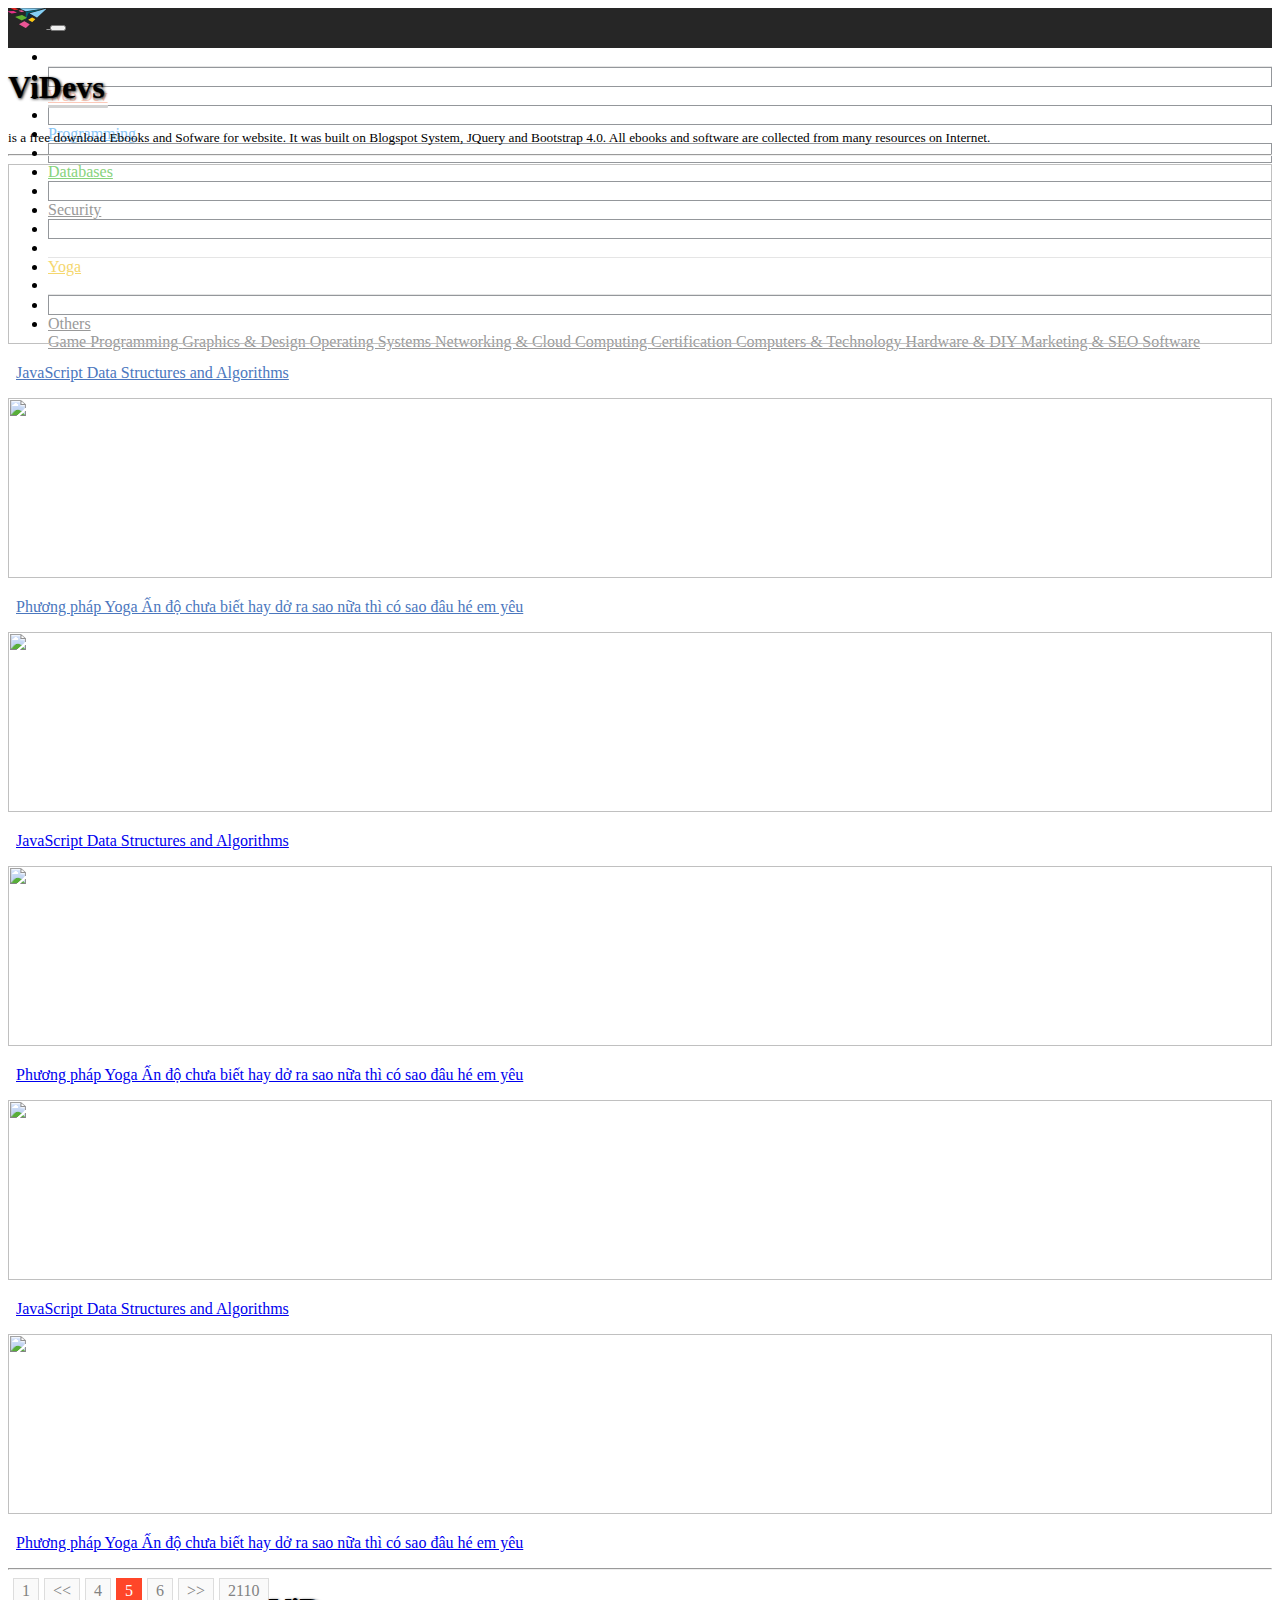
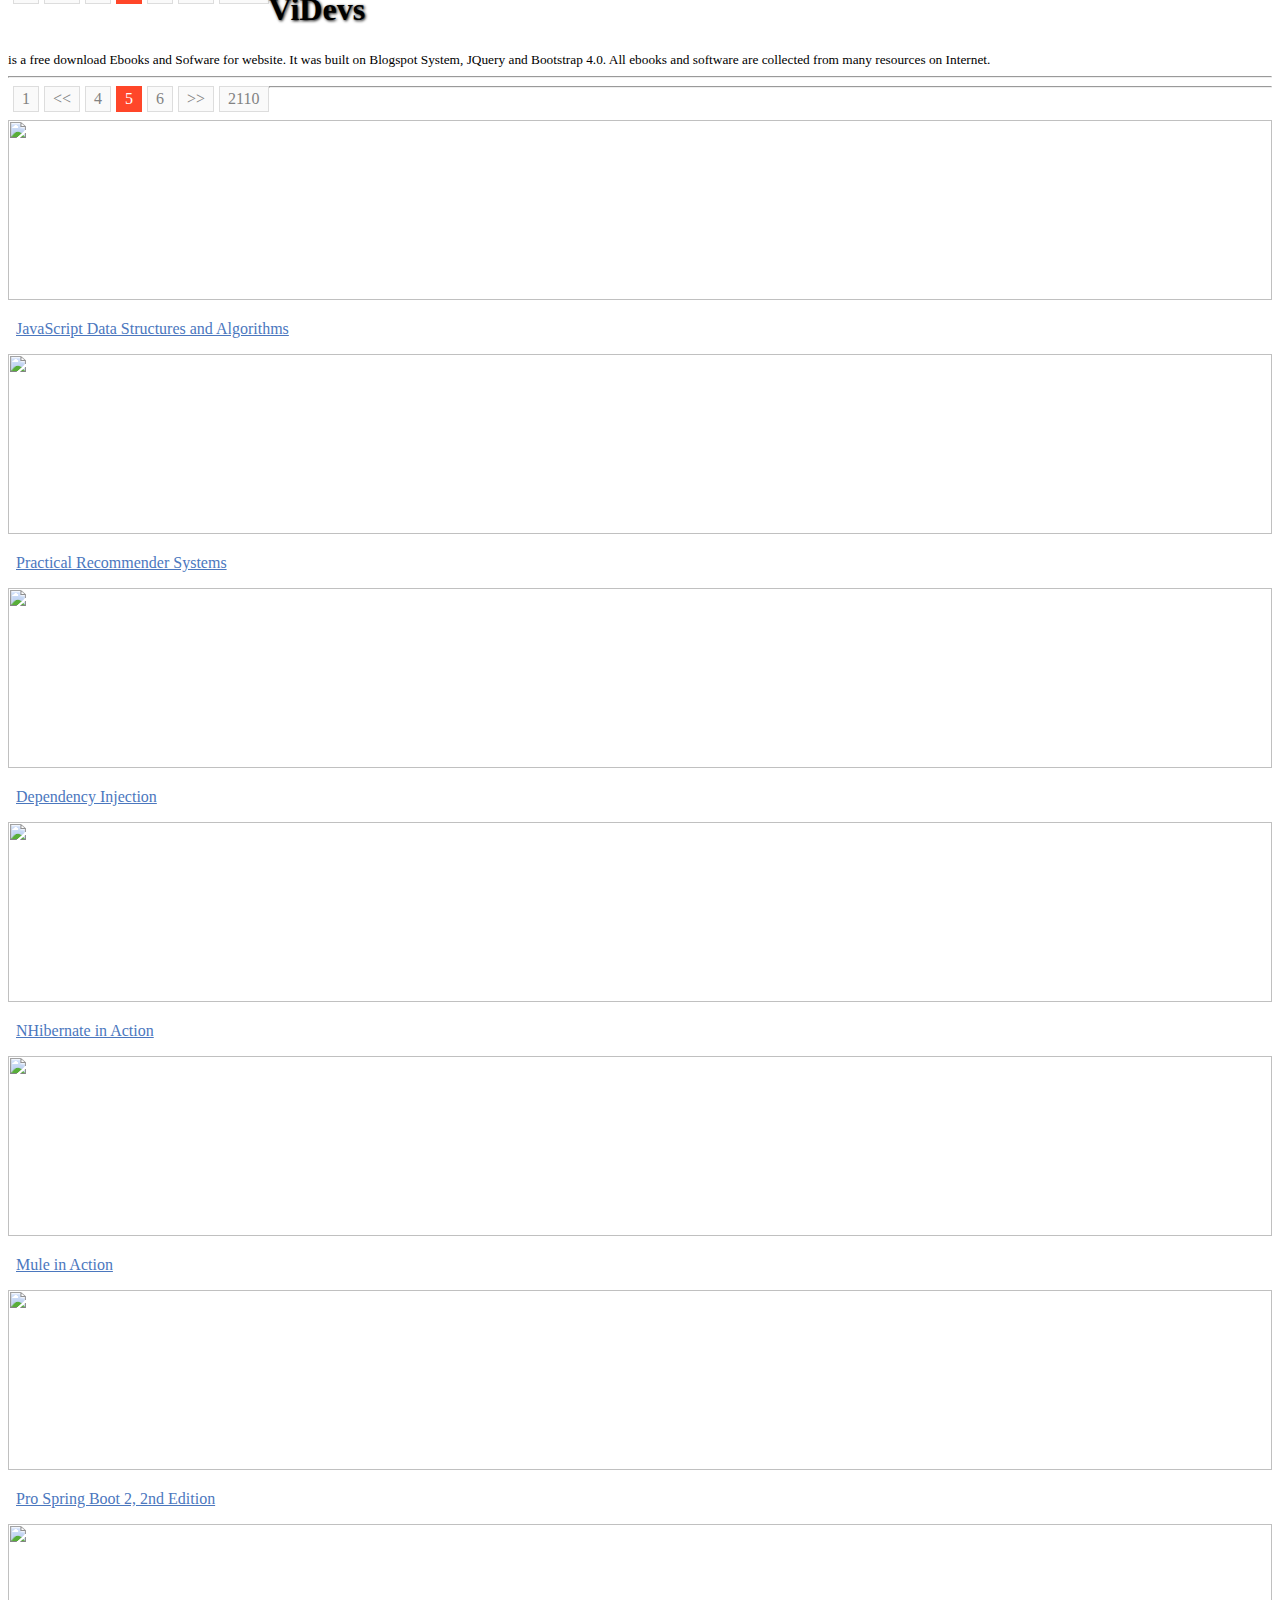
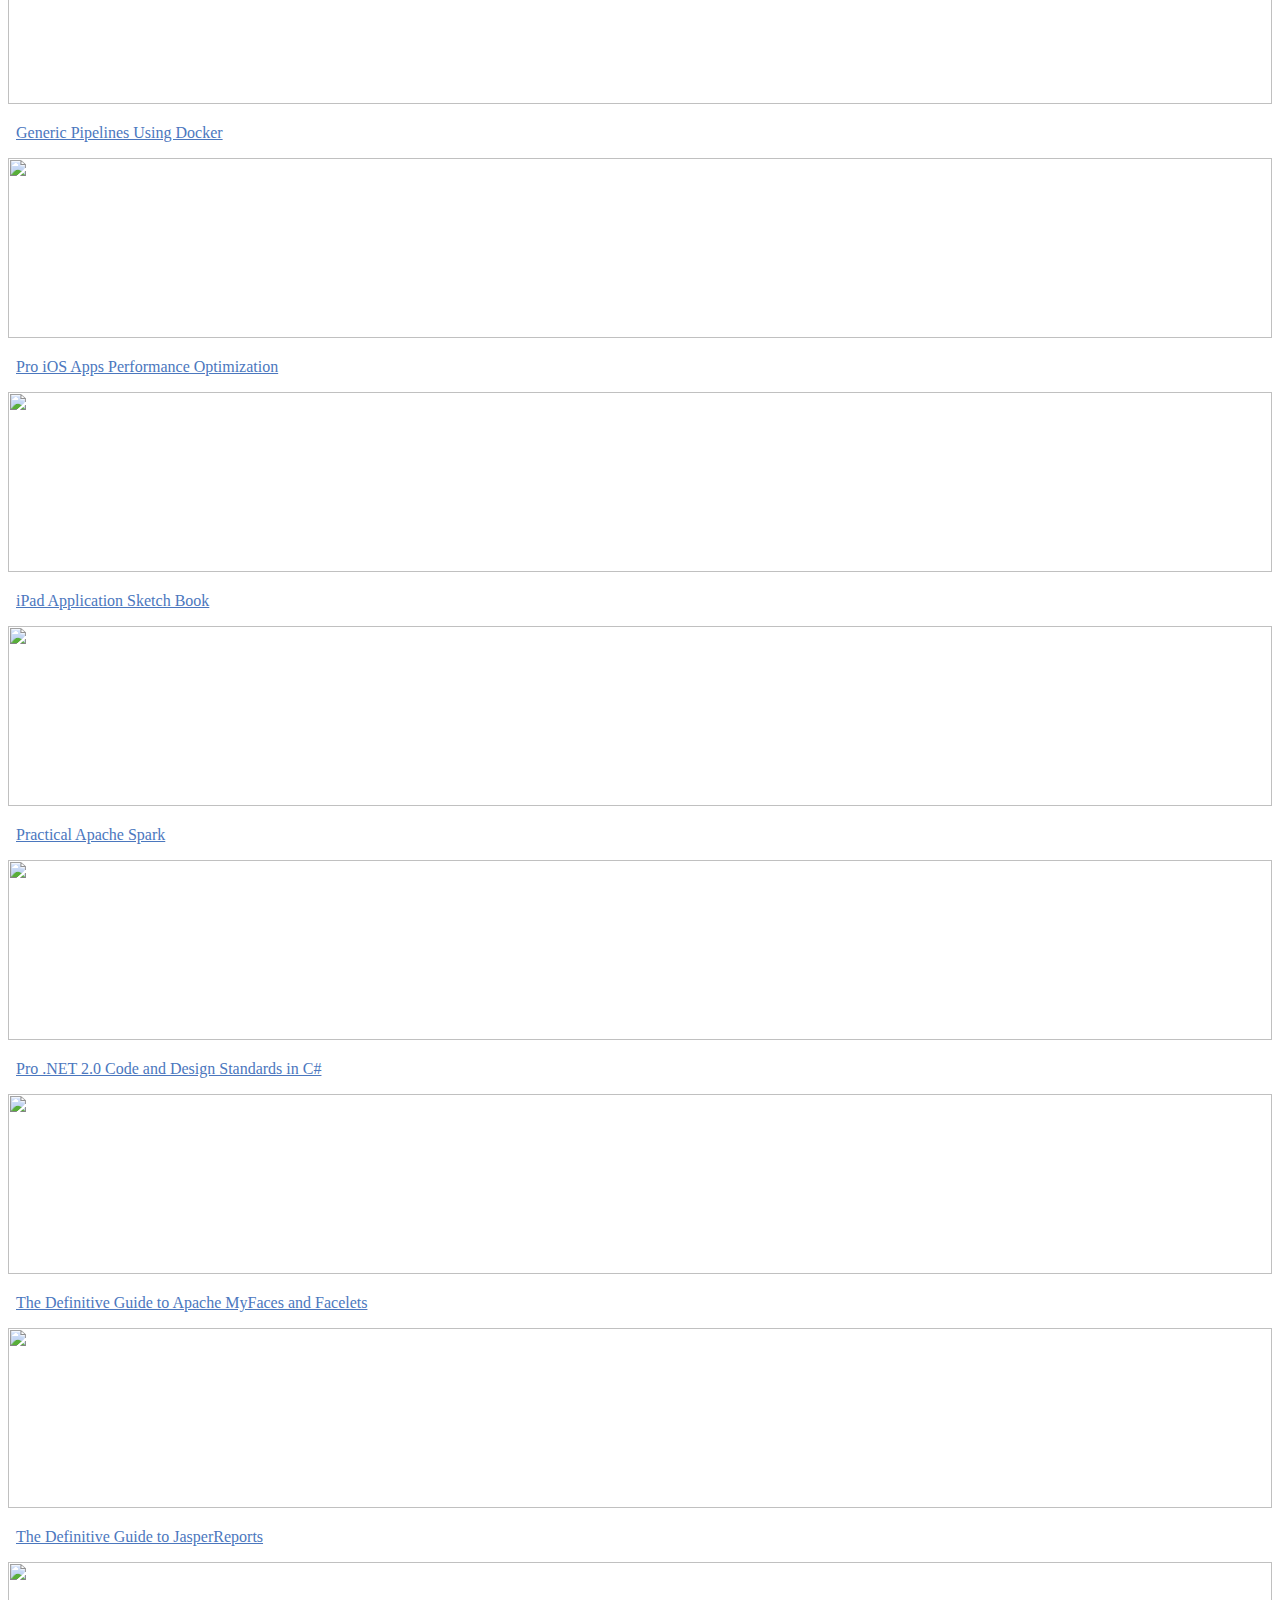
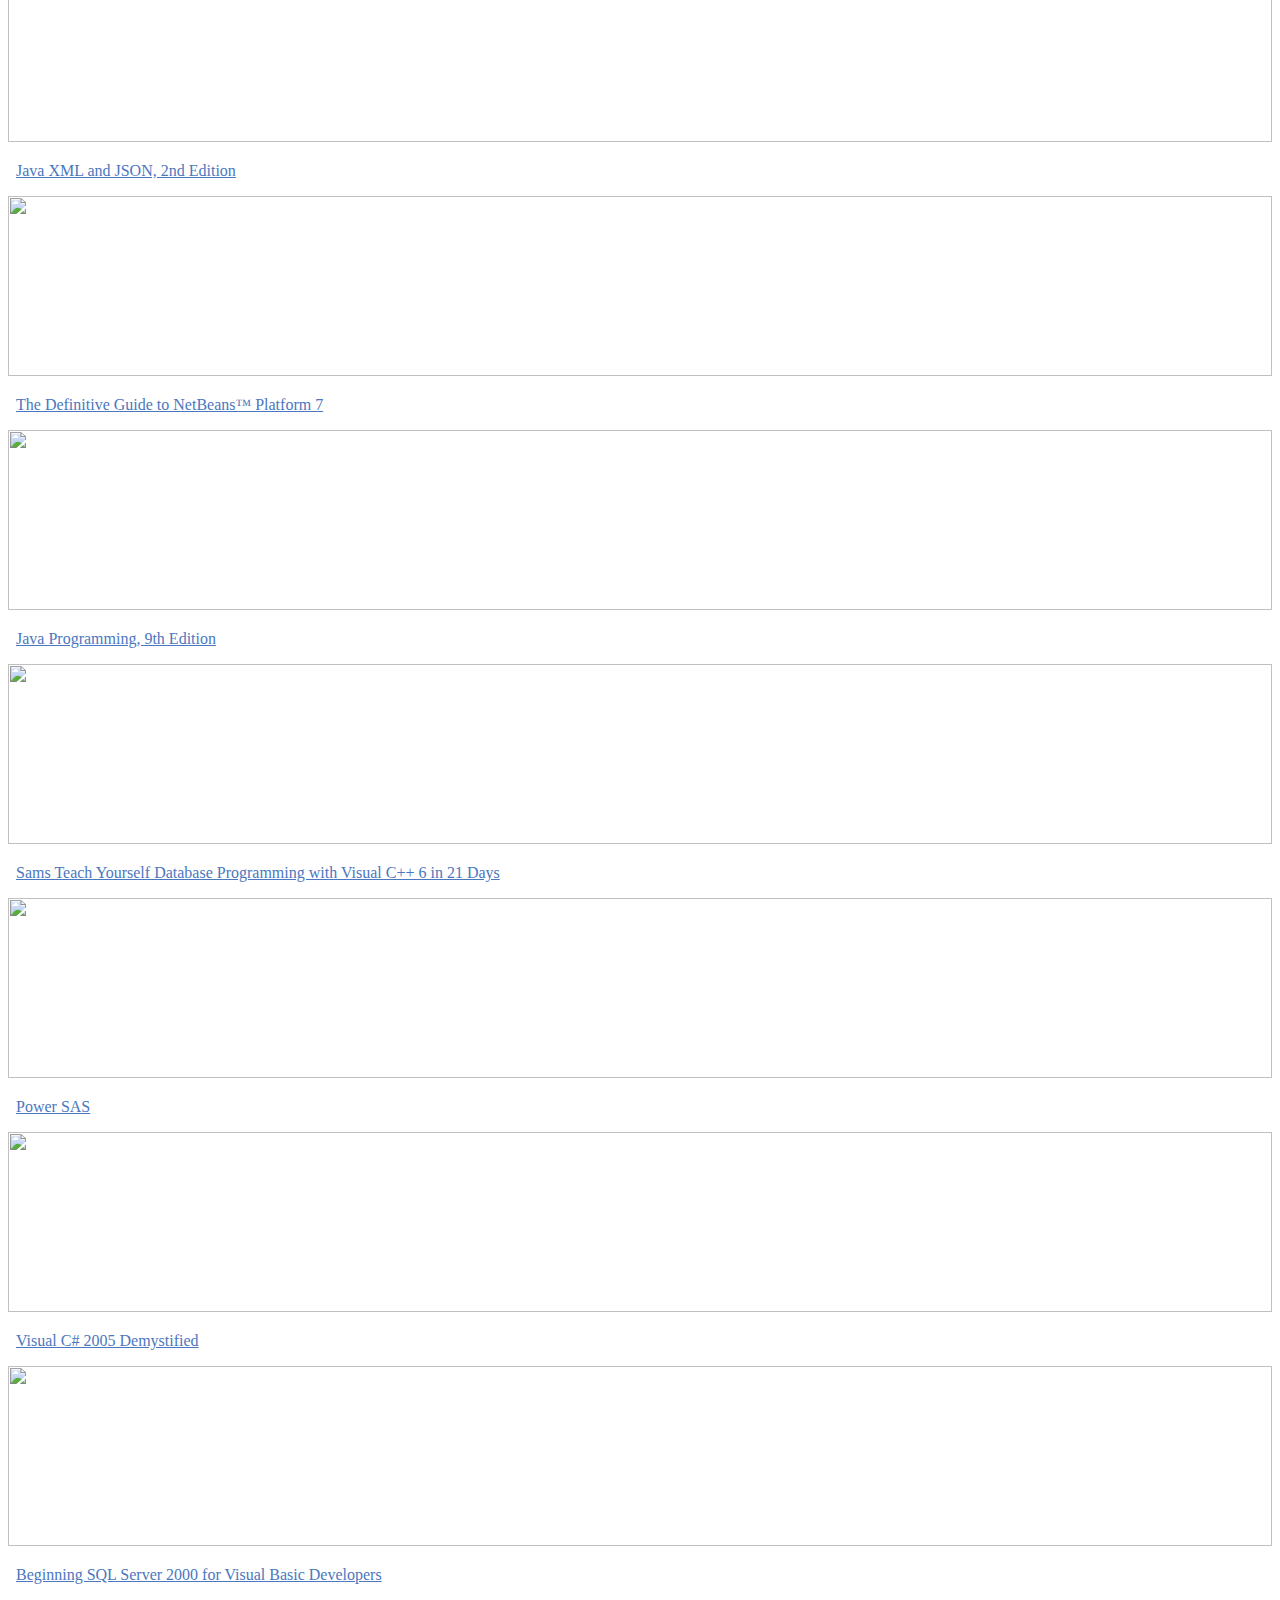
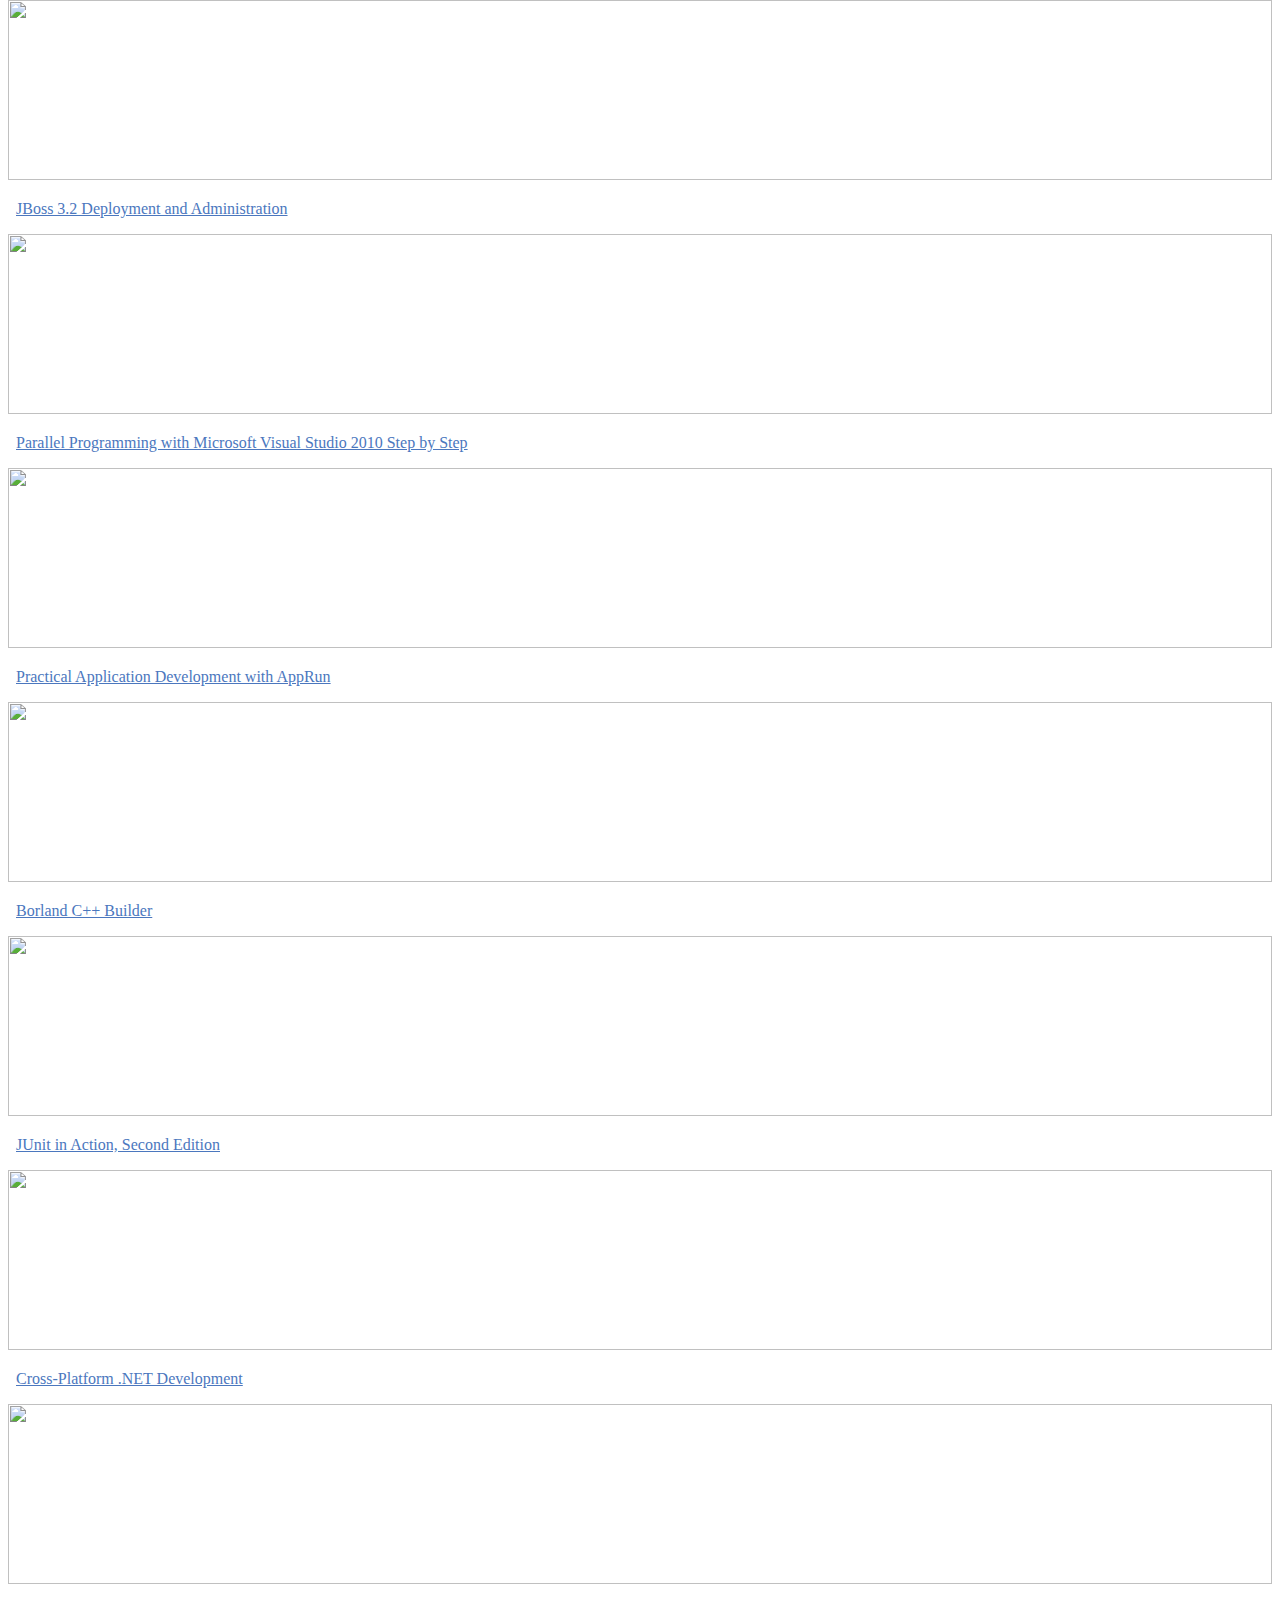
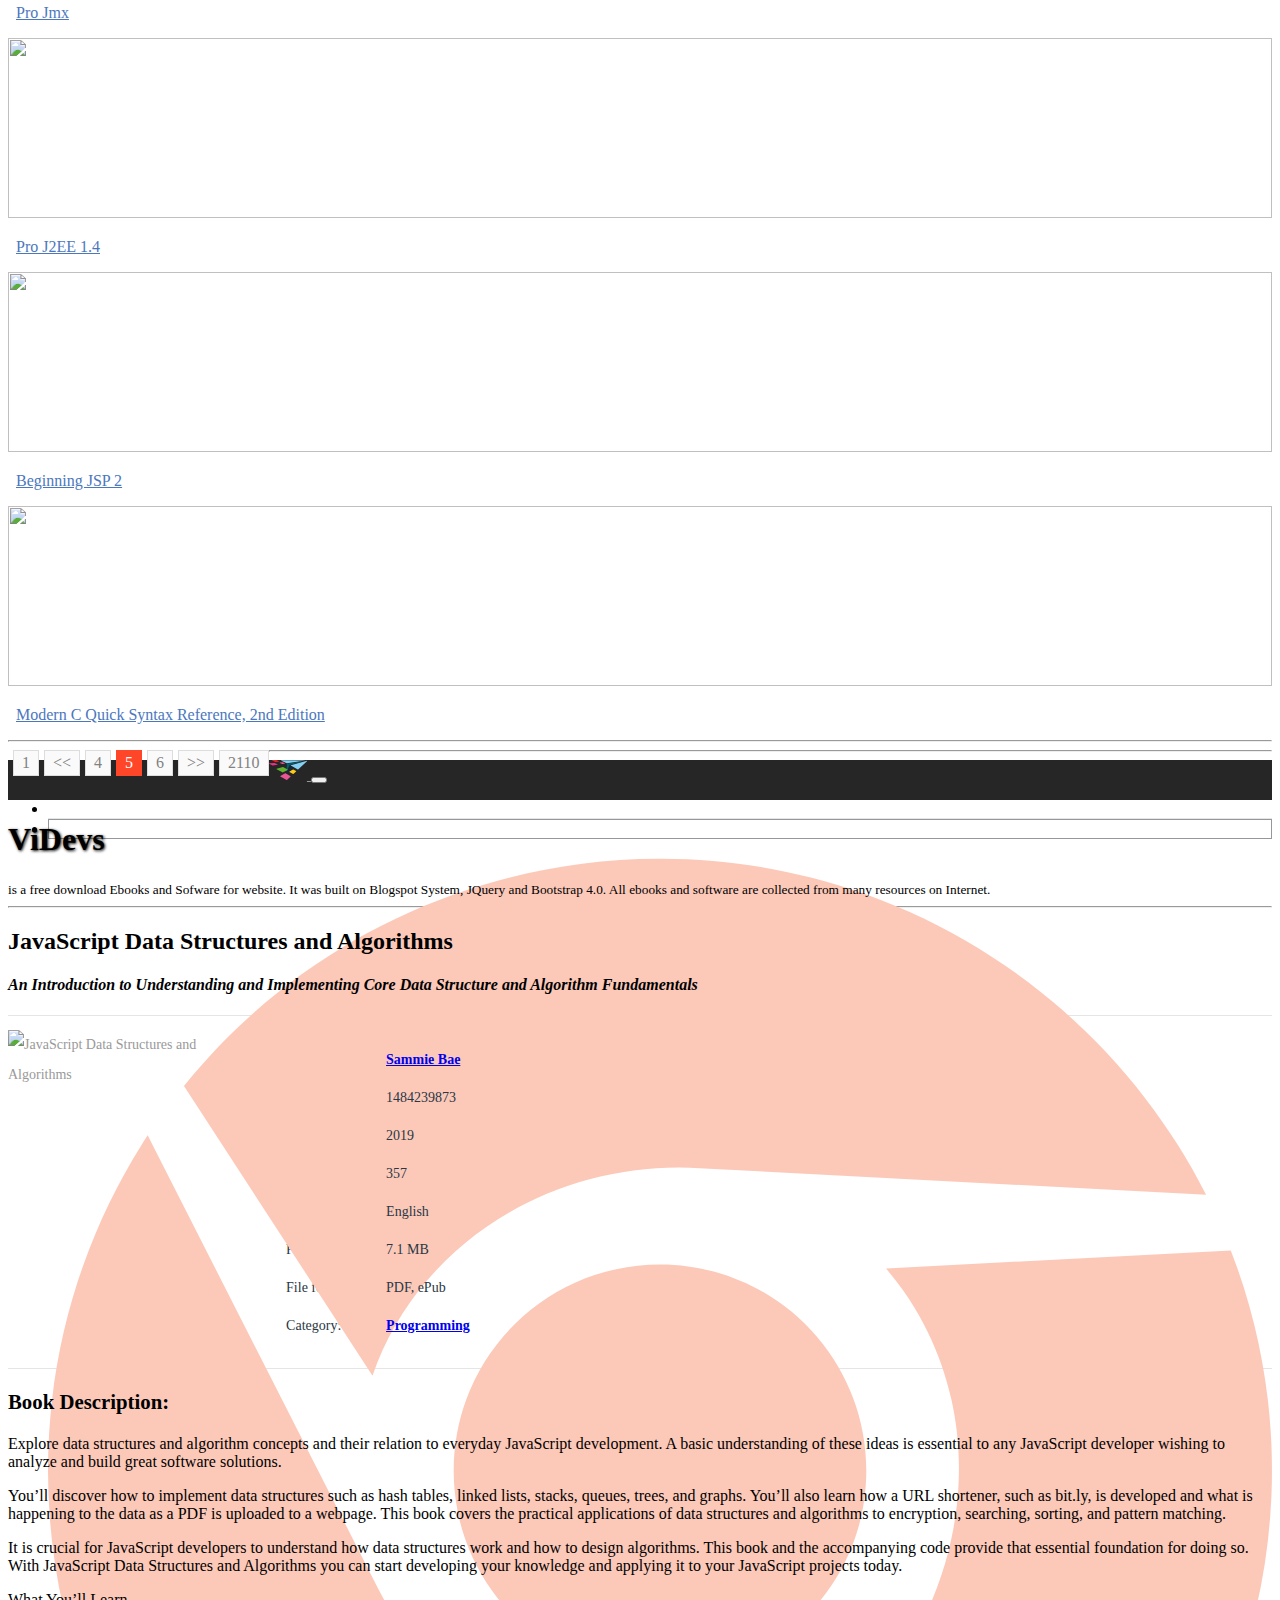
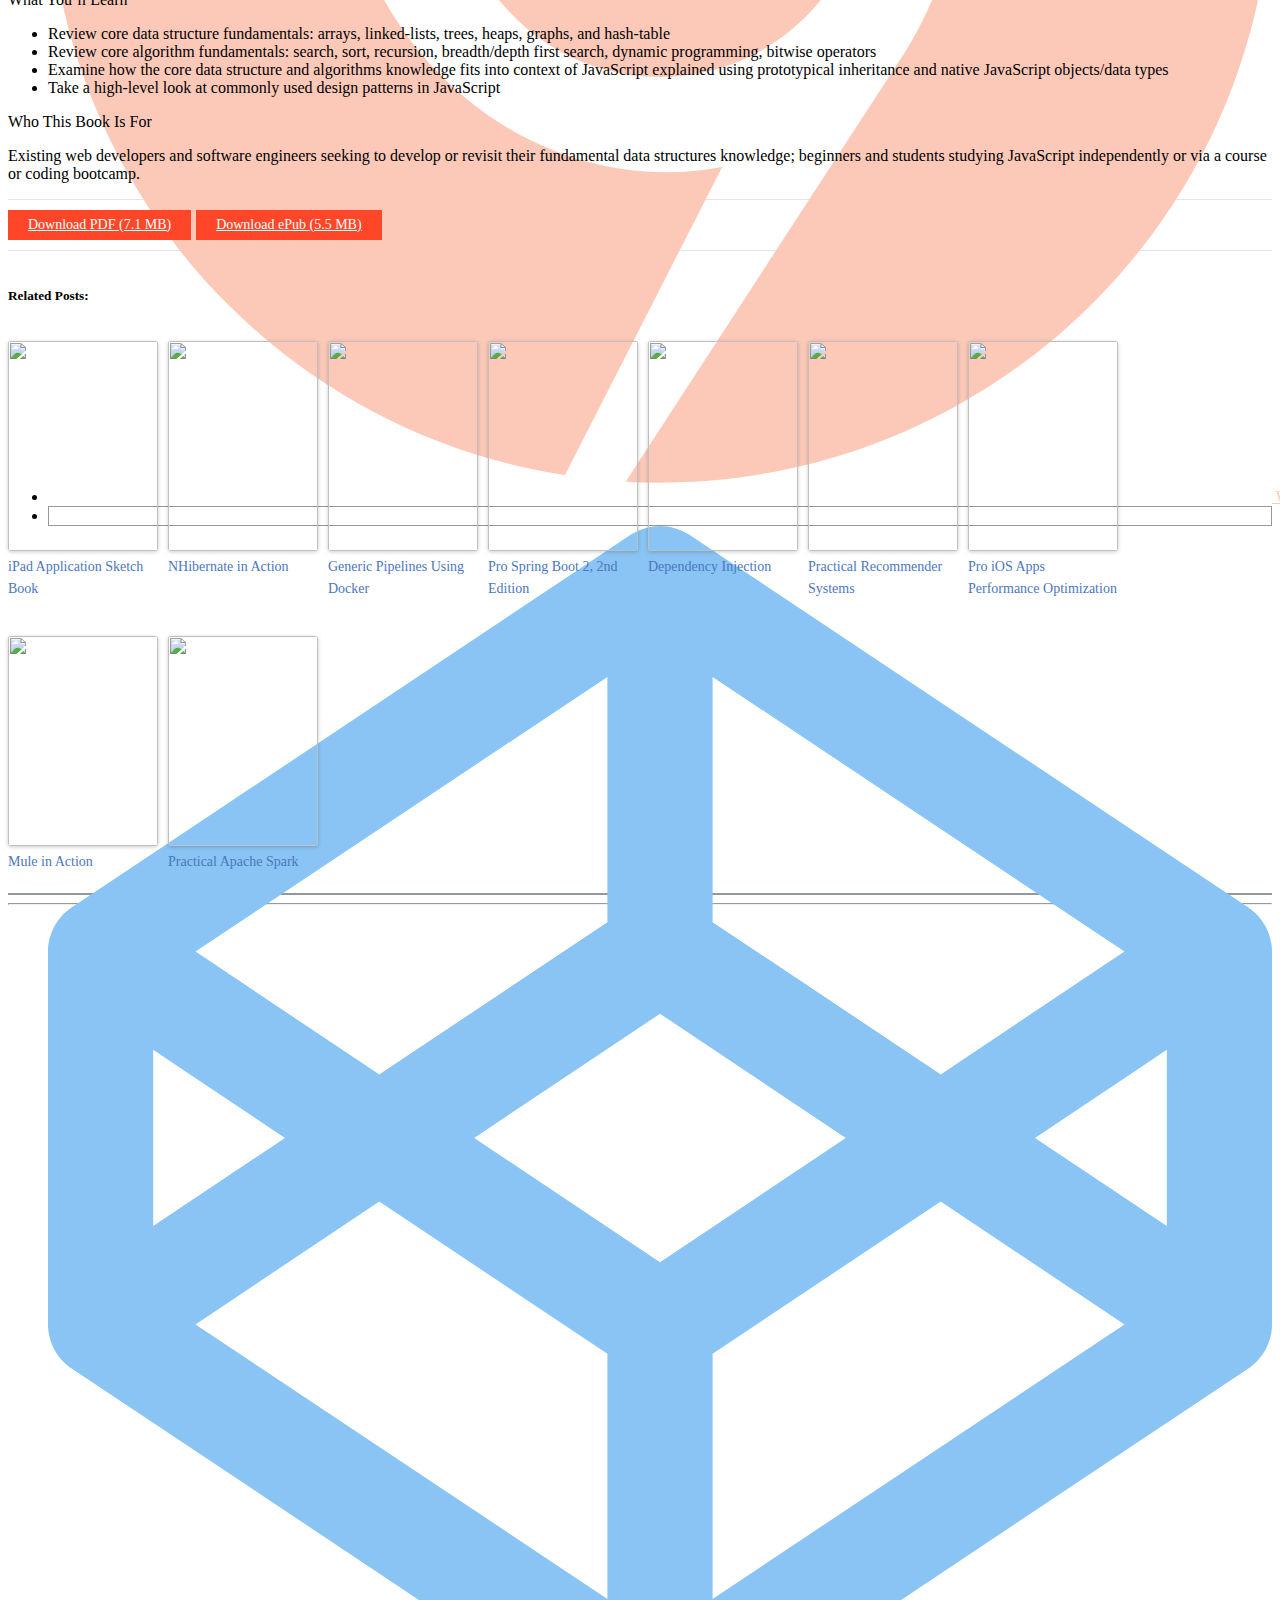
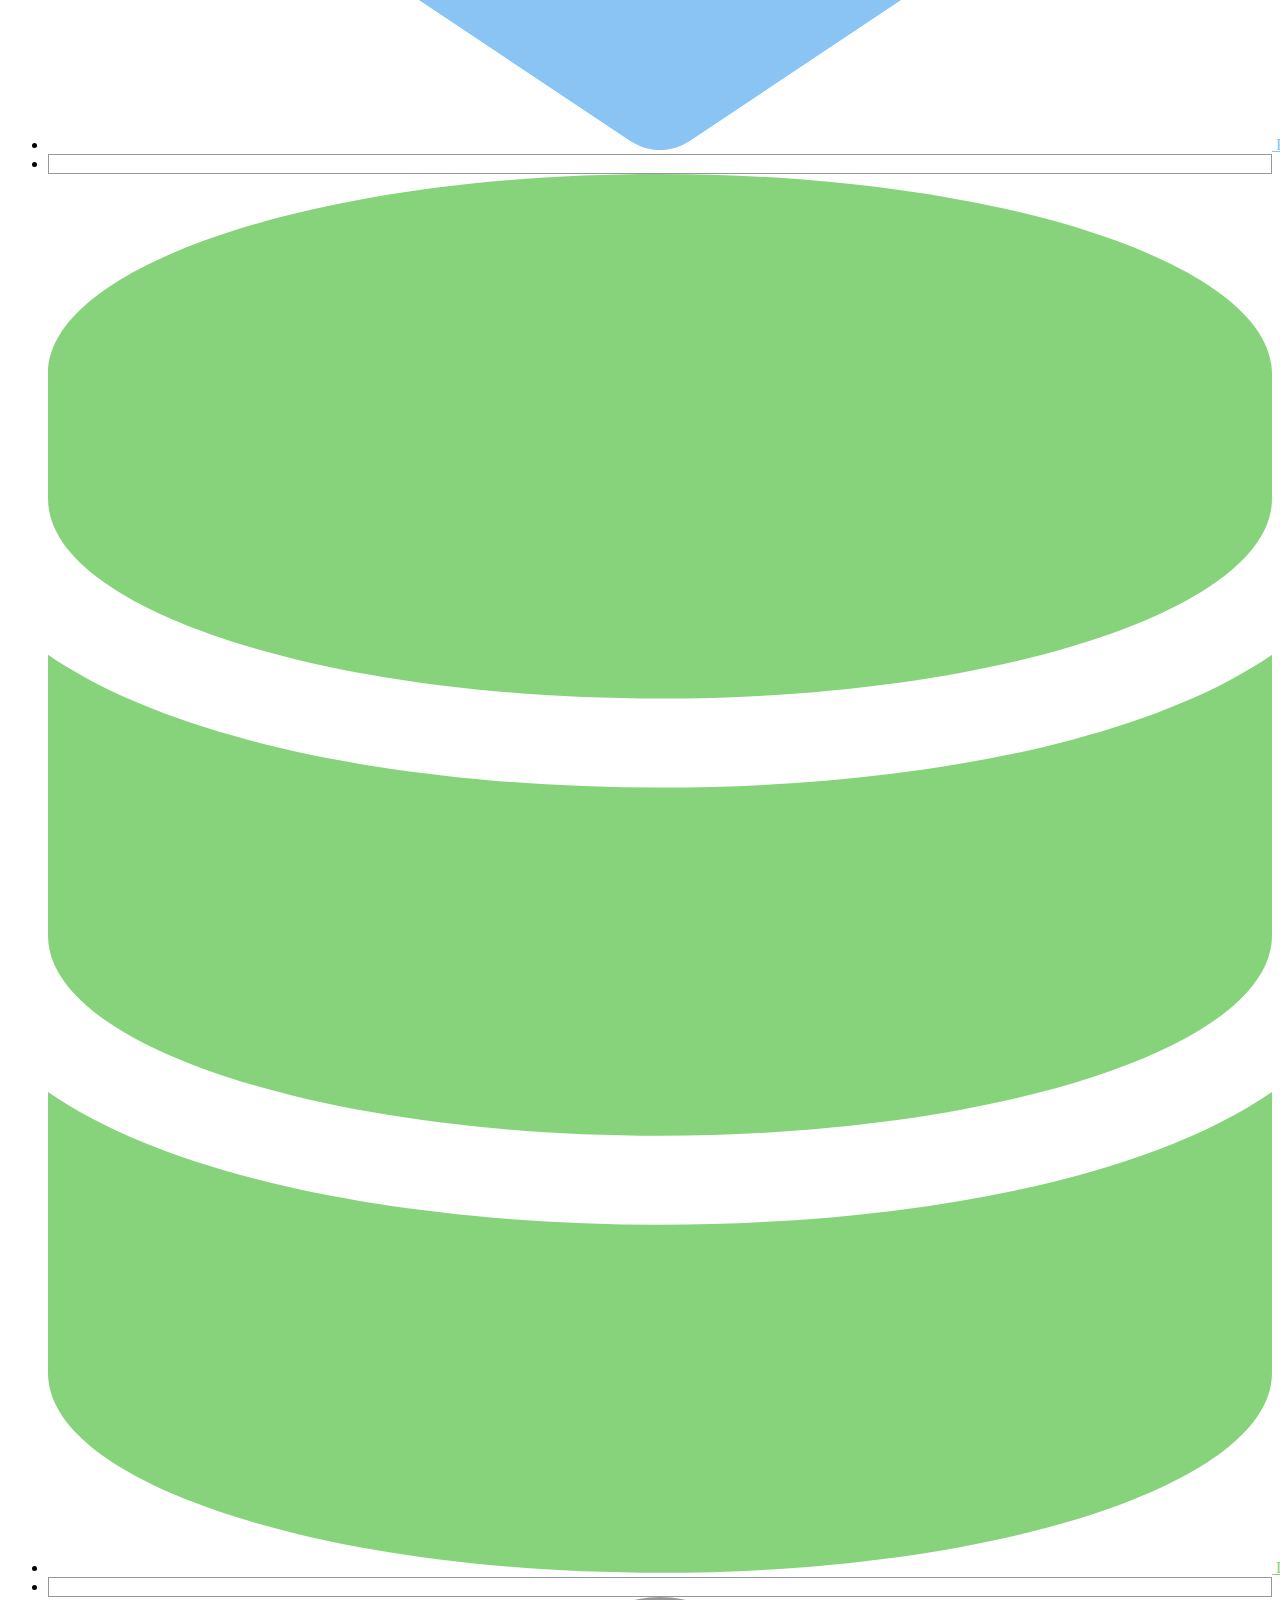
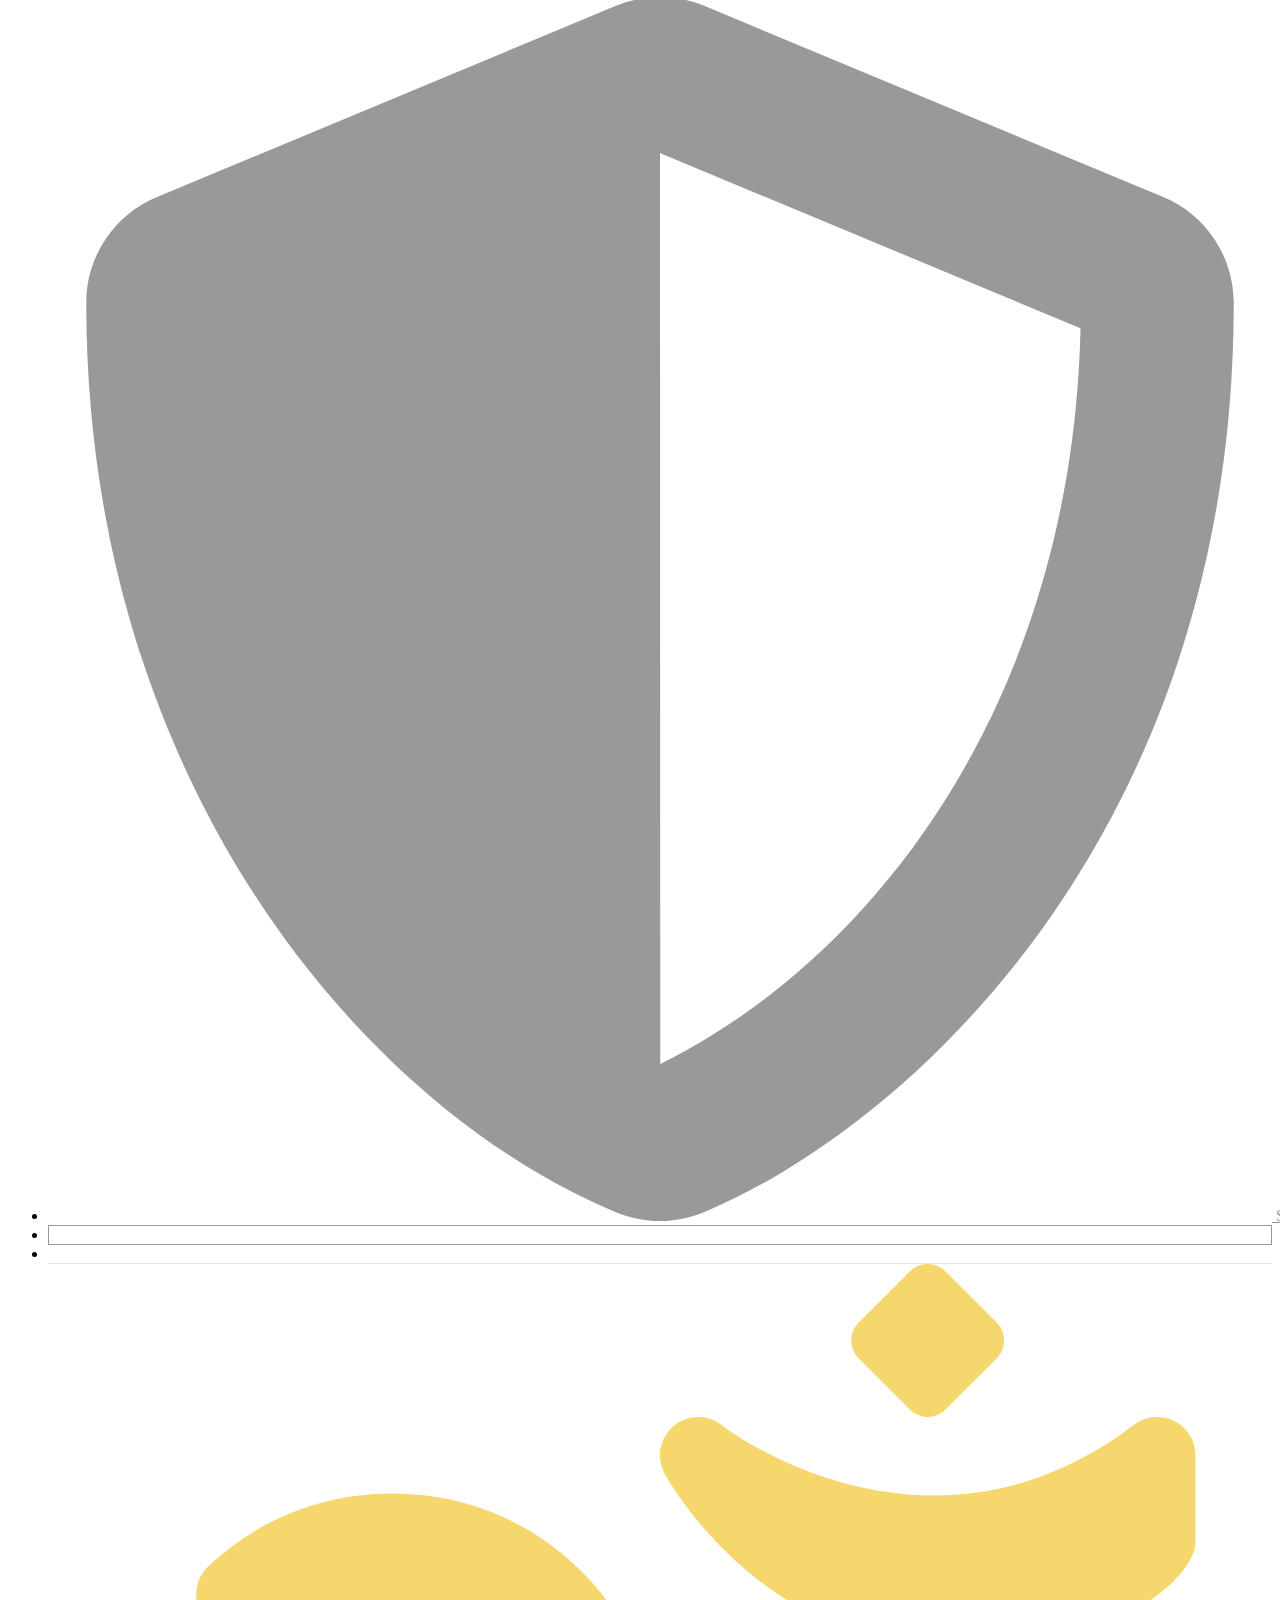
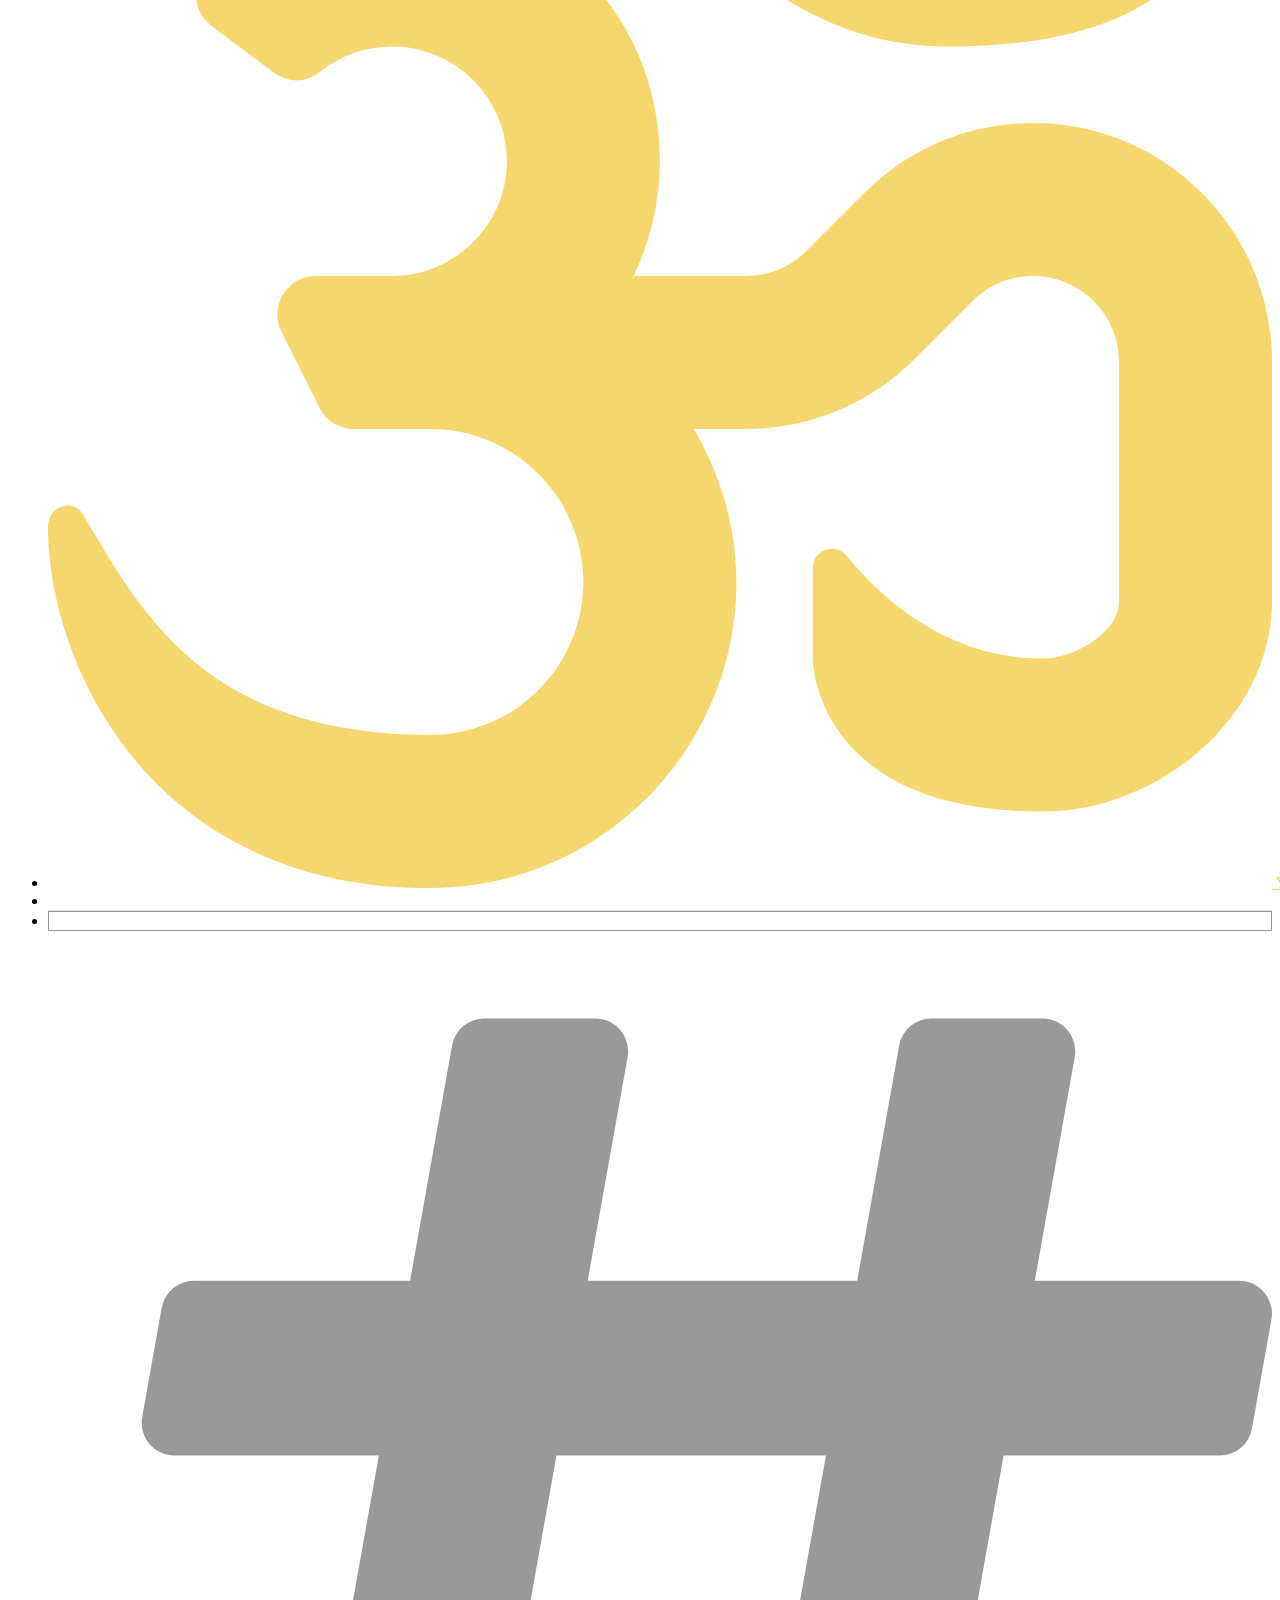
==== commit 1077589d: "xxx" ====
--- a/new_template/index.html
+++ b/new_template/index.html
@@ -5,291 +5,713 @@
 		<meta charset="utf-8">
 		<meta name="viewport" content="width=device-width, initial-scale=1, shrink-to-fit=no">
 	
-	
 		<!-- Bootstrap CSS -->
-		<link rel="stylesheet" href="https://maxcdn.bootstrapcdn.com/bootstrap/4.0.0-beta/css/bootstrap.min.css" integrity="sha384-/Y6pD6FV/Vv2HJnA6t+vslU6fwYXjCFtcEpHbNJ0lyAFsXTsjBbfaDjzALeQsN6M" crossorigin="anonymous">
-
+		
+<link rel="stylesheet" href="https://cdnjs.cloudflare.com/ajax/libs/twitter-bootstrap/4.2.1/css/bootstrap.min.css" integrity="sha256-azvvU9xKluwHFJ0Cpgtf0CYzK7zgtOznnzxV4924X1w=" crossorigin="anonymous" />
 		<style>
-		 */@font-face{font-family:'FontAwesome';src:url('https://stackpath.bootstrapcdn.com/font-awesome/4.7.0/fonts/fontawesome-webfont.eot?v=4.7.0');src:url('https://stackpath.bootstrapcdn.com/font-awesome/4.7.0/fonts/fontawesome-webfont.eot?#iefix&v=4.7.0') format('embedded-opentype'),url('https://stackpath.bootstrapcdn.com/font-awesome/4.7.0/fonts/fontawesome-webfont.woff2?v=4.7.0') format('woff2'),url('https://stackpath.bootstrapcdn.com/font-awesome/4.7.0/fonts/fontawesome-webfont.woff?v=4.7.0') format('woff'),url('https://stackpath.bootstrapcdn.com/font-awesome/4.7.0/fonts/fontawesome-webfont.ttf?v=4.7.0') format('truetype'),url('https://stackpath.bootstrapcdn.com/font-awesome/4.7.0/fonts/fontawesome-webfont.svg?v=4.7.0#fontawesomeregular') format('svg');font-weight:normal;font-style:normal}.fa{display:inline-block;font:normal normal normal 14px/1 FontAwesome;font-size:inherit;text-rendering:auto;-webkit-font-smoothing:antialiased;-moz-osx-font-smoothing:grayscale}.fa-lg{font-size:1.33333333em;line-height:.75em;vertical-align:-15%}.fa-2x{font-size:2em}.fa-3x{font-size:3em}.fa-4x{font-size:4em}.fa-5x{font-size:5em}.fa-fw{width:1.28571429em;text-align:center}.fa-ul{padding-left:0;margin-left:2.14285714em;list-style-type:none}.fa-ul>li{position:relative}.fa-li{position:absolute;left:-2.14285714em;width:2.14285714em;top:.14285714em;text-align:center}.fa-li.fa-lg{left:-1.85714286em}.fa-border{padding:.2em .25em .15em;border:solid .08em #eee;border-radius:.1em}.fa-pull-left{float:left}.fa-pull-right{float:right}.fa.fa-pull-left{margin-right:.3em}.fa.fa-pull-right{margin-left:.3em}.pull-right{float:right}.pull-left{float:left}.fa.pull-left{margin-right:.3em}.fa.pull-right{margin-left:.3em}.fa-spin{-webkit-animation:fa-spin 2s infinite linear;animation:fa-spin 2s infinite linear}.fa-pulse{-webkit-animation:fa-spin 1s infinite steps(8);animation:fa-spin 1s infinite steps(8)}@-webkit-keyframes fa-spin{0%{-webkit-transform:rotate(0deg);transform:rotate(0deg)}100%{-webkit-transform:rotate(359deg);transform:rotate(359deg)}}@keyframes fa-spin{0%{-webkit-transform:rotate(0deg);transform:rotate(0deg)}100%{-webkit-transform:rotate(359deg);transform:rotate(359deg)}}.fa-rotate-90{-ms-filter:"progid:DXImageTransform.Microsoft.BasicImage(rotation=1)";-webkit-transform:rotate(90deg);-ms-transform:rotate(90deg);transform:rotate(90deg)}.fa-rotate-180{-ms-filter:"progid:DXImageTransform.Microsoft.BasicImage(rotation=2)";-webkit-transform:rotate(180deg);-ms-transform:rotate(180deg);transform:rotate(180deg)}.fa-rotate-270{-ms-filter:"progid:DXImageTransform.Microsoft.BasicImage(rotation=3)";-webkit-transform:rotate(270deg);-ms-transform:rotate(270deg);transform:rotate(270deg)}.fa-flip-horizontal{-ms-filter:"progid:DXImageTransform.Microsoft.BasicImage(rotation=0, mirror=1)";-webkit-transform:scale(-1, 1);-ms-transform:scale(-1, 1);transform:scale(-1, 1)}.fa-flip-vertical{-ms-filter:"progid:DXImageTransform.Microsoft.BasicImage(rotation=2, mirror=1)";-webkit-transform:scale(1, -1);-ms-transform:scale(1, -1);transform:scale(1, -1)}:root .fa-rotate-90,:root .fa-rotate-180,:root .fa-rotate-270,:root .fa-flip-horizontal,:root .fa-flip-vertical{filter:none}.fa-stack{position:relative;display:inline-block;width:2em;height:2em;line-height:2em;vertical-align:middle}.fa-stack-1x,.fa-stack-2x{position:absolute;left:0;width:100%;text-align:center}.fa-stack-1x{line-height:inherit}.fa-stack-2x{font-size:2em}.fa-inverse{color:#fff}.fa-glass:before{content:"\f000"}.fa-music:before{content:"\f001"}.fa-search:before{content:"\f002"}.fa-envelope-o:before{content:"\f003"}.fa-heart:before{content:"\f004"}.fa-star:before{content:"\f005"}.fa-star-o:before{content:"\f006"}.fa-user:before{content:"\f007"}.fa-film:before{content:"\f008"}.fa-th-large:before{content:"\f009"}.fa-th:before{content:"\f00a"}.fa-th-list:before{content:"\f00b"}.fa-check:before{content:"\f00c"}.fa-remove:before,.fa-close:before,.fa-times:before{content:"\f00d"}.fa-search-plus:before{content:"\f00e"}.fa-search-minus:before{content:"\f010"}.fa-power-off:before{content:"\f011"}.fa-signal:before{content:"\f012"}.fa-gear:before,.fa-cog:before{content:"\f013"}.fa-trash-o:before{content:"\f014"}.fa-home:before{content:"\f015"}.fa-file-o:before{content:"\f016"}.fa-clock-o:before{content:"\f017"}.fa-road:before{content:"\f018"}.fa-download:before{content:"\f019"}.fa-arrow-circle-o-down:before{content:"\f01a"}.fa-arrow-circle-o-up:before{content:"\f01b"}.fa-inbox:before{content:"\f01c"}.fa-play-circle-o:before{content:"\f01d"}.fa-rotate-right:before,.fa-repeat:before{content:"\f01e"}.fa-refresh:before{content:"\f021"}.fa-list-alt:before{content:"\f022"}.fa-lock:before{content:"\f023"}.fa-flag:before{content:"\f024"}.fa-headphones:before{content:"\f025"}.fa-volume-off:before{content:"\f026"}.fa-volume-down:before{content:"\f027"}.fa-volume-up:before{content:"\f028"}.fa-qrcode:before{content:"\f029"}.fa-barcode:before{content:"\f02a"}.fa-tag:before{content:"\f02b"}.fa-tags:before{content:"\f02c"}.fa-book:before{content:"\f02d"}.fa-bookmark:before{content:"\f02e"}.fa-print:before{content:"\f02f"}.fa-camera:before{content:"\f030"}.fa-font:before{content:"\f031"}.fa-bold:before{content:"\f032"}.fa-italic:before{content:"\f033"}.fa-text-height:before{content:"\f034"}.fa-text-width:before{content:"\f035"}.fa-align-left:before{content:"\f036"}.fa-align-center:before{content:"\f037"}.fa-align-right:before{content:"\f038"}.fa-align-justify:before{content:"\f039"}.fa-list:before{content:"\f03a"}.fa-dedent:before,.fa-outdent:before{content:"\f03b"}.fa-indent:before{content:"\f03c"}.fa-video-camera:before{content:"\f03d"}.fa-photo:before,.fa-image:before,.fa-picture-o:before{content:"\f03e"}.fa-pencil:before{content:"\f040"}.fa-map-marker:before{content:"\f041"}.fa-adjust:before{content:"\f042"}.fa-tint:before{content:"\f043"}.fa-edit:before,.fa-pencil-square-o:before{content:"\f044"}.fa-share-square-o:before{content:"\f045"}.fa-check-square-o:before{content:"\f046"}.fa-arrows:before{content:"\f047"}.fa-step-backward:before{content:"\f048"}.fa-fast-backward:before{content:"\f049"}.fa-backward:before{content:"\f04a"}.fa-play:before{content:"\f04b"}.fa-pause:before{content:"\f04c"}.fa-stop:before{content:"\f04d"}.fa-forward:before{content:"\f04e"}.fa-fast-forward:before{content:"\f050"}.fa-step-forward:before{content:"\f051"}.fa-eject:before{content:"\f052"}.fa-chevron-left:before{content:"\f053"}.fa-chevron-right:before{content:"\f054"}.fa-plus-circle:before{content:"\f055"}.fa-minus-circle:before{content:"\f056"}.fa-times-circle:before{content:"\f057"}.fa-check-circle:before{content:"\f058"}.fa-question-circle:before{content:"\f059"}.fa-info-circle:before{content:"\f05a"}.fa-crosshairs:before{content:"\f05b"}.fa-times-circle-o:before{content:"\f05c"}.fa-check-circle-o:before{content:"\f05d"}.fa-ban:before{content:"\f05e"}.fa-arrow-left:before{content:"\f060"}.fa-arrow-right:before{content:"\f061"}.fa-arrow-up:before{content:"\f062"}.fa-arrow-down:before{content:"\f063"}.fa-mail-forward:before,.fa-share:before{content:"\f064"}.fa-expand:before{content:"\f065"}.fa-compress:before{content:"\f066"}.fa-plus:before{content:"\f067"}.fa-minus:before{content:"\f068"}.fa-asterisk:before{content:"\f069"}.fa-exclamation-circle:before{content:"\f06a"}.fa-gift:before{content:"\f06b"}.fa-leaf:before{content:"\f06c"}.fa-fire:before{content:"\f06d"}.fa-eye:before{content:"\f06e"}.fa-eye-slash:before{content:"\f070"}.fa-warning:before,.fa-exclamation-triangle:before{content:"\f071"}.fa-plane:before{content:"\f072"}.fa-calendar:before{content:"\f073"}.fa-random:before{content:"\f074"}.fa-comment:before{content:"\f075"}.fa-magnet:before{content:"\f076"}.fa-chevron-up:before{content:"\f077"}.fa-chevron-down:before{content:"\f078"}.fa-retweet:before{content:"\f079"}.fa-shopping-cart:before{content:"\f07a"}.fa-folder:before{content:"\f07b"}.fa-folder-open:before{content:"\f07c"}.fa-arrows-v:before{content:"\f07d"}.fa-arrows-h:before{content:"\f07e"}.fa-bar-chart-o:before,.fa-bar-chart:before{content:"\f080"}.fa-twitter-square:before{content:"\f081"}.fa-facebook-square:before{content:"\f082"}.fa-camera-retro:before{content:"\f083"}.fa-key:before{content:"\f084"}.fa-gears:before,.fa-cogs:before{content:"\f085"}.fa-comments:before{content:"\f086"}.fa-thumbs-o-up:before{content:"\f087"}.fa-thumbs-o-down:before{content:"\f088"}.fa-star-half:before{content:"\f089"}.fa-heart-o:before{content:"\f08a"}.fa-sign-out:before{content:"\f08b"}.fa-linkedin-square:before{content:"\f08c"}.fa-thumb-tack:before{content:"\f08d"}.fa-external-link:before{content:"\f08e"}.fa-sign-in:before{content:"\f090"}.fa-trophy:before{content:"\f091"}.fa-github-square:before{content:"\f092"}.fa-upload:before{content:"\f093"}.fa-lemon-o:before{content:"\f094"}.fa-phone:before{content:"\f095"}.fa-square-o:before{content:"\f096"}.fa-bookmark-o:before{content:"\f097"}.fa-phone-square:before{content:"\f098"}.fa-twitter:before{content:"\f099"}.fa-facebook-f:before,.fa-facebook:before{content:"\f09a"}.fa-github:before{content:"\f09b"}.fa-unlock:before{content:"\f09c"}.fa-credit-card:before{content:"\f09d"}.fa-feed:before,.fa-rss:before{content:"\f09e"}.fa-hdd-o:before{content:"\f0a0"}.fa-bullhorn:before{content:"\f0a1"}.fa-bell:before{content:"\f0f3"}.fa-certificate:before{content:"\f0a3"}.fa-hand-o-right:before{content:"\f0a4"}.fa-hand-o-left:before{content:"\f0a5"}.fa-hand-o-up:before{content:"\f0a6"}.fa-hand-o-down:before{content:"\f0a7"}.fa-arrow-circle-left:before{content:"\f0a8"}.fa-arrow-circle-right:before{content:"\f0a9"}.fa-arrow-circle-up:before{content:"\f0aa"}.fa-arrow-circle-down:before{content:"\f0ab"}.fa-globe:before{content:"\f0ac"}.fa-wrench:before{content:"\f0ad"}.fa-tasks:before{content:"\f0ae"}.fa-filter:before{content:"\f0b0"}.fa-briefcase:before{content:"\f0b1"}.fa-arrows-alt:before{content:"\f0b2"}.fa-group:before,.fa-users:before{content:"\f0c0"}.fa-chain:before,.fa-link:before{content:"\f0c1"}.fa-cloud:before{content:"\f0c2"}.fa-flask:before{content:"\f0c3"}.fa-cut:before,.fa-scissors:before{content:"\f0c4"}.fa-copy:before,.fa-files-o:before{content:"\f0c5"}.fa-paperclip:before{content:"\f0c6"}.fa-save:before,.fa-floppy-o:before{content:"\f0c7"}.fa-square:before{content:"\f0c8"}.fa-navicon:before,.fa-reorder:before,.fa-bars:before{content:"\f0c9"}.fa-list-ul:before{content:"\f0ca"}.fa-list-ol:before{content:"\f0cb"}.fa-strikethrough:before{content:"\f0cc"}.fa-underline:before{content:"\f0cd"}.fa-table:before{content:"\f0ce"}.fa-magic:before{content:"\f0d0"}.fa-truck:before{content:"\f0d1"}.fa-pinterest:before{content:"\f0d2"}.fa-pinterest-square:before{content:"\f0d3"}.fa-google-plus-square:before{content:"\f0d4"}.fa-google-plus:before{content:"\f0d5"}.fa-money:before{content:"\f0d6"}.fa-caret-down:before{content:"\f0d7"}.fa-caret-up:before{content:"\f0d8"}.fa-caret-left:before{content:"\f0d9"}.fa-caret-right:before{content:"\f0da"}.fa-columns:before{content:"\f0db"}.fa-unsorted:before,.fa-sort:before{content:"\f0dc"}.fa-sort-down:before,.fa-sort-desc:before{content:"\f0dd"}.fa-sort-up:before,.fa-sort-asc:before{content:"\f0de"}.fa-envelope:before{content:"\f0e0"}.fa-linkedin:before{content:"\f0e1"}.fa-rotate-left:before,.fa-undo:before{content:"\f0e2"}.fa-legal:before,.fa-gavel:before{content:"\f0e3"}.fa-dashboard:before,.fa-tachometer:before{content:"\f0e4"}.fa-comment-o:before{content:"\f0e5"}.fa-comments-o:before{content:"\f0e6"}.fa-flash:before,.fa-bolt:before{content:"\f0e7"}.fa-sitemap:before{content:"\f0e8"}.fa-umbrella:before{content:"\f0e9"}.fa-paste:before,.fa-clipboard:before{content:"\f0ea"}.fa-lightbulb-o:before{content:"\f0eb"}.fa-exchange:before{content:"\f0ec"}.fa-cloud-download:before{content:"\f0ed"}.fa-cloud-upload:before{content:"\f0ee"}.fa-user-md:before{content:"\f0f0"}.fa-stethoscope:before{content:"\f0f1"}.fa-suitcase:before{content:"\f0f2"}.fa-bell-o:before{content:"\f0a2"}.fa-coffee:before{content:"\f0f4"}.fa-cutlery:before{content:"\f0f5"}.fa-file-text-o:before{content:"\f0f6"}.fa-building-o:before{content:"\f0f7"}.fa-hospital-o:before{content:"\f0f8"}.fa-ambulance:before{content:"\f0f9"}.fa-medkit:before{content:"\f0fa"}.fa-fighter-jet:before{content:"\f0fb"}.fa-beer:before{content:"\f0fc"}.fa-h-square:before{content:"\f0fd"}.fa-plus-square:before{content:"\f0fe"}.fa-angle-double-left:before{content:"\f100"}.fa-angle-double-right:before{content:"\f101"}.fa-angle-double-up:before{content:"\f102"}.fa-angle-double-down:before{content:"\f103"}.fa-angle-left:before{content:"\f104"}.fa-angle-right:before{content:"\f105"}.fa-angle-up:before{content:"\f106"}.fa-angle-down:before{content:"\f107"}.fa-desktop:before{content:"\f108"}.fa-laptop:before{content:"\f109"}.fa-tablet:before{content:"\f10a"}.fa-mobile-phone:before,.fa-mobile:before{content:"\f10b"}.fa-circle-o:before{content:"\f10c"}.fa-quote-left:before{content:"\f10d"}.fa-quote-right:before{content:"\f10e"}.fa-spinner:before{content:"\f110"}.fa-circle:before{content:"\f111"}.fa-mail-reply:before,.fa-reply:before{content:"\f112"}.fa-github-alt:before{content:"\f113"}.fa-folder-o:before{content:"\f114"}.fa-folder-open-o:before{content:"\f115"}.fa-smile-o:before{content:"\f118"}.fa-frown-o:before{content:"\f119"}.fa-meh-o:before{content:"\f11a"}.fa-gamepad:before{content:"\f11b"}.fa-keyboard-o:before{content:"\f11c"}.fa-flag-o:before{content:"\f11d"}.fa-flag-checkered:before{content:"\f11e"}.fa-terminal:before{content:"\f120"}.fa-code:before{content:"\f121"}.fa-mail-reply-all:before,.fa-reply-all:before{content:"\f122"}.fa-star-half-empty:before,.fa-star-half-full:before,.fa-star-half-o:before{content:"\f123"}.fa-location-arrow:before{content:"\f124"}.fa-crop:before{content:"\f125"}.fa-code-fork:before{content:"\f126"}.fa-unlink:before,.fa-chain-broken:before{content:"\f127"}.fa-question:before{content:"\f128"}.fa-info:before{content:"\f129"}.fa-exclamation:before{content:"\f12a"}.fa-superscript:before{content:"\f12b"}.fa-subscript:before{content:"\f12c"}.fa-eraser:before{content:"\f12d"}.fa-puzzle-piece:before{content:"\f12e"}.fa-microphone:before{content:"\f130"}.fa-microphone-slash:before{content:"\f131"}.fa-shield:before{content:"\f132"}.fa-calendar-o:before{content:"\f133"}.fa-fire-extinguisher:before{content:"\f134"}.fa-rocket:before{content:"\f135"}.fa-maxcdn:before{content:"\f136"}.fa-chevron-circle-left:before{content:"\f137"}.fa-chevron-circle-right:before{content:"\f138"}.fa-chevron-circle-up:before{content:"\f139"}.fa-chevron-circle-down:before{content:"\f13a"}.fa-html5:before{content:"\f13b"}.fa-css3:before{content:"\f13c"}.fa-anchor:before{content:"\f13d"}.fa-unlock-alt:before{content:"\f13e"}.fa-bullseye:before{content:"\f140"}.fa-ellipsis-h:before{content:"\f141"}.fa-ellipsis-v:before{content:"\f142"}.fa-rss-square:before{content:"\f143"}.fa-play-circle:before{content:"\f144"}.fa-ticket:before{content:"\f145"}.fa-minus-square:before{content:"\f146"}.fa-minus-square-o:before{content:"\f147"}.fa-level-up:before{content:"\f148"}.fa-level-down:before{content:"\f149"}.fa-check-square:before{content:"\f14a"}.fa-pencil-square:before{content:"\f14b"}.fa-external-link-square:before{content:"\f14c"}.fa-share-square:before{content:"\f14d"}.fa-compass:before{content:"\f14e"}.fa-toggle-down:before,.fa-caret-square-o-down:before{content:"\f150"}.fa-toggle-up:before,.fa-caret-square-o-up:before{content:"\f151"}.fa-toggle-right:before,.fa-caret-square-o-right:before{content:"\f152"}.fa-euro:before,.fa-eur:before{content:"\f153"}.fa-gbp:before{content:"\f154"}.fa-dollar:before,.fa-usd:before{content:"\f155"}.fa-rupee:before,.fa-inr:before{content:"\f156"}.fa-cny:before,.fa-rmb:before,.fa-yen:before,.fa-jpy:before{content:"\f157"}.fa-ruble:before,.fa-rouble:before,.fa-rub:before{content:"\f158"}.fa-won:before,.fa-krw:before{content:"\f159"}.fa-bitcoin:before,.fa-btc:before{content:"\f15a"}.fa-file:before{content:"\f15b"}.fa-file-text:before{content:"\f15c"}.fa-sort-alpha-asc:before{content:"\f15d"}.fa-sort-alpha-desc:before{content:"\f15e"}.fa-sort-amount-asc:before{content:"\f160"}.fa-sort-amount-desc:before{content:"\f161"}.fa-sort-numeric-asc:before{content:"\f162"}.fa-sort-numeric-desc:before{content:"\f163"}.fa-thumbs-up:before{content:"\f164"}.fa-thumbs-down:before{content:"\f165"}.fa-youtube-square:before{content:"\f166"}.fa-youtube:before{content:"\f167"}.fa-xing:before{content:"\f168"}.fa-xing-square:before{content:"\f169"}.fa-youtube-play:before{content:"\f16a"}.fa-dropbox:before{content:"\f16b"}.fa-stack-overflow:before{content:"\f16c"}.fa-instagram:before{content:"\f16d"}.fa-flickr:before{content:"\f16e"}.fa-adn:before{content:"\f170"}.fa-bitbucket:before{content:"\f171"}.fa-bitbucket-square:before{content:"\f172"}.fa-tumblr:before{content:"\f173"}.fa-tumblr-square:before{content:"\f174"}.fa-long-arrow-down:before{content:"\f175"}.fa-long-arrow-up:before{content:"\f176"}.fa-long-arrow-left:before{content:"\f177"}.fa-long-arrow-right:before{content:"\f178"}.fa-apple:before{content:"\f179"}.fa-windows:before{content:"\f17a"}.fa-android:before{content:"\f17b"}.fa-linux:before{content:"\f17c"}.fa-dribbble:before{content:"\f17d"}.fa-skype:before{content:"\f17e"}.fa-foursquare:before{content:"\f180"}.fa-trello:before{content:"\f181"}.fa-female:before{content:"\f182"}.fa-male:before{content:"\f183"}.fa-gittip:before,.fa-gratipay:before{content:"\f184"}.fa-sun-o:before{content:"\f185"}.fa-moon-o:before{content:"\f186"}.fa-archive:before{content:"\f187"}.fa-bug:before{content:"\f188"}.fa-vk:before{content:"\f189"}.fa-weibo:before{content:"\f18a"}.fa-renren:before{content:"\f18b"}.fa-pagelines:before{content:"\f18c"}.fa-stack-exchange:before{content:"\f18d"}.fa-arrow-circle-o-right:before{content:"\f18e"}.fa-arrow-circle-o-left:before{content:"\f190"}.fa-toggle-left:before,.fa-caret-square-o-left:before{content:"\f191"}.fa-dot-circle-o:before{content:"\f192"}.fa-wheelchair:before{content:"\f193"}.fa-vimeo-square:before{content:"\f194"}.fa-turkish-lira:before,.fa-try:before{content:"\f195"}.fa-plus-square-o:before{content:"\f196"}.fa-space-shuttle:before{content:"\f197"}.fa-slack:before{content:"\f198"}.fa-envelope-square:before{content:"\f199"}.fa-wordpress:before{content:"\f19a"}.fa-openid:before{content:"\f19b"}.fa-institution:before,.fa-bank:before,.fa-university:before{content:"\f19c"}.fa-mortar-board:before,.fa-graduation-cap:before{content:"\f19d"}.fa-yahoo:before{content:"\f19e"}.fa-google:before{content:"\f1a0"}.fa-reddit:before{content:"\f1a1"}.fa-reddit-square:before{content:"\f1a2"}.fa-stumbleupon-circle:before{content:"\f1a3"}.fa-stumbleupon:before{content:"\f1a4"}.fa-delicious:before{content:"\f1a5"}.fa-digg:before{content:"\f1a6"}.fa-pied-piper-pp:before{content:"\f1a7"}.fa-pied-piper-alt:before{content:"\f1a8"}.fa-drupal:before{content:"\f1a9"}.fa-joomla:before{content:"\f1aa"}.fa-language:before{content:"\f1ab"}.fa-fax:before{content:"\f1ac"}.fa-building:before{content:"\f1ad"}.fa-child:before{content:"\f1ae"}.fa-paw:before{content:"\f1b0"}.fa-spoon:before{content:"\f1b1"}.fa-cube:before{content:"\f1b2"}.fa-cubes:before{content:"\f1b3"}.fa-behance:before{content:"\f1b4"}.fa-behance-square:before{content:"\f1b5"}.fa-steam:before{content:"\f1b6"}.fa-steam-square:before{content:"\f1b7"}.fa-recycle:before{content:"\f1b8"}.fa-automobile:before,.fa-car:before{content:"\f1b9"}.fa-cab:before,.fa-taxi:before{content:"\f1ba"}.fa-tree:before{content:"\f1bb"}.fa-spotify:before{content:"\f1bc"}.fa-deviantart:before{content:"\f1bd"}.fa-soundcloud:before{content:"\f1be"}.fa-database:before{content:"\f1c0"}.fa-file-pdf-o:before{content:"\f1c1"}.fa-file-word-o:before{content:"\f1c2"}.fa-file-excel-o:before{content:"\f1c3"}.fa-file-powerpoint-o:before{content:"\f1c4"}.fa-file-photo-o:before,.fa-file-picture-o:before,.fa-file-image-o:before{content:"\f1c5"}.fa-file-zip-o:before,.fa-file-archive-o:before{content:"\f1c6"}.fa-file-sound-o:before,.fa-file-audio-o:before{content:"\f1c7"}.fa-file-movie-o:before,.fa-file-video-o:before{content:"\f1c8"}.fa-file-code-o:before{content:"\f1c9"}.fa-vine:before{content:"\f1ca"}.fa-codepen:before{content:"\f1cb"}.fa-jsfiddle:before{content:"\f1cc"}.fa-life-bouy:before,.fa-life-buoy:before,.fa-life-saver:before,.fa-support:before,.fa-life-ring:before{content:"\f1cd"}.fa-circle-o-notch:before{content:"\f1ce"}.fa-ra:before,.fa-resistance:before,.fa-rebel:before{content:"\f1d0"}.fa-ge:before,.fa-empire:before{content:"\f1d1"}.fa-git-square:before{content:"\f1d2"}.fa-git:before{content:"\f1d3"}.fa-y-combinator-square:before,.fa-yc-square:before,.fa-hacker-news:before{content:"\f1d4"}.fa-tencent-weibo:before{content:"\f1d5"}.fa-qq:before{content:"\f1d6"}.fa-wechat:before,.fa-weixin:before{content:"\f1d7"}.fa-send:before,.fa-paper-plane:before{content:"\f1d8"}.fa-send-o:before,.fa-paper-plane-o:before{content:"\f1d9"}.fa-history:before{content:"\f1da"}.fa-circle-thin:before{content:"\f1db"}.fa-header:before{content:"\f1dc"}.fa-paragraph:before{content:"\f1dd"}.fa-sliders:before{content:"\f1de"}.fa-share-alt:before{content:"\f1e0"}.fa-share-alt-square:before{content:"\f1e1"}.fa-bomb:before{content:"\f1e2"}.fa-soccer-ball-o:before,.fa-futbol-o:before{content:"\f1e3"}.fa-tty:before{content:"\f1e4"}.fa-binoculars:before{content:"\f1e5"}.fa-plug:before{content:"\f1e6"}.fa-slideshare:before{content:"\f1e7"}.fa-twitch:before{content:"\f1e8"}.fa-yelp:before{content:"\f1e9"}.fa-newspaper-o:before{content:"\f1ea"}.fa-wifi:before{content:"\f1eb"}.fa-calculator:before{content:"\f1ec"}.fa-paypal:before{content:"\f1ed"}.fa-google-wallet:before{content:"\f1ee"}.fa-cc-visa:before{content:"\f1f0"}.fa-cc-mastercard:before{content:"\f1f1"}.fa-cc-discover:before{content:"\f1f2"}.fa-cc-amex:before{content:"\f1f3"}.fa-cc-paypal:before{content:"\f1f4"}.fa-cc-stripe:before{content:"\f1f5"}.fa-bell-slash:before{content:"\f1f6"}.fa-bell-slash-o:before{content:"\f1f7"}.fa-trash:before{content:"\f1f8"}.fa-copyright:before{content:"\f1f9"}.fa-at:before{content:"\f1fa"}.fa-eyedropper:before{content:"\f1fb"}.fa-paint-brush:before{content:"\f1fc"}.fa-birthday-cake:before{content:"\f1fd"}.fa-area-chart:before{content:"\f1fe"}.fa-pie-chart:before{content:"\f200"}.fa-line-chart:before{content:"\f201"}.fa-lastfm:before{content:"\f202"}.fa-lastfm-square:before{content:"\f203"}.fa-toggle-off:before{content:"\f204"}.fa-toggle-on:before{content:"\f205"}.fa-bicycle:before{content:"\f206"}.fa-bus:before{content:"\f207"}.fa-ioxhost:before{content:"\f208"}.fa-angellist:before{content:"\f209"}.fa-cc:before{content:"\f20a"}.fa-shekel:before,.fa-sheqel:before,.fa-ils:before{content:"\f20b"}.fa-meanpath:before{content:"\f20c"}.fa-buysellads:before{content:"\f20d"}.fa-connectdevelop:before{content:"\f20e"}.fa-dashcube:before{content:"\f210"}.fa-forumbee:before{content:"\f211"}.fa-leanpub:before{content:"\f212"}.fa-sellsy:before{content:"\f213"}.fa-shirtsinbulk:before{content:"\f214"}.fa-simplybuilt:before{content:"\f215"}.fa-skyatlas:before{content:"\f216"}.fa-cart-plus:before{content:"\f217"}.fa-cart-arrow-down:before{content:"\f218"}.fa-diamond:before{content:"\f219"}.fa-ship:before{content:"\f21a"}.fa-user-secret:before{content:"\f21b"}.fa-motorcycle:before{content:"\f21c"}.fa-street-view:before{content:"\f21d"}.fa-heartbeat:before{content:"\f21e"}.fa-venus:before{content:"\f221"}.fa-mars:before{content:"\f222"}.fa-mercury:before{content:"\f223"}.fa-intersex:before,.fa-transgender:before{content:"\f224"}.fa-transgender-alt:before{content:"\f225"}.fa-venus-double:before{content:"\f226"}.fa-mars-double:before{content:"\f227"}.fa-venus-mars:before{content:"\f228"}.fa-mars-stroke:before{content:"\f229"}.fa-mars-stroke-v:before{content:"\f22a"}.fa-mars-stroke-h:before{content:"\f22b"}.fa-neuter:before{content:"\f22c"}.fa-genderless:before{content:"\f22d"}.fa-facebook-official:before{content:"\f230"}.fa-pinterest-p:before{content:"\f231"}.fa-whatsapp:before{content:"\f232"}.fa-server:before{content:"\f233"}.fa-user-plus:before{content:"\f234"}.fa-user-times:before{content:"\f235"}.fa-hotel:before,.fa-bed:before{content:"\f236"}.fa-viacoin:before{content:"\f237"}.fa-train:before{content:"\f238"}.fa-subway:before{content:"\f239"}.fa-medium:before{content:"\f23a"}.fa-yc:before,.fa-y-combinator:before{content:"\f23b"}.fa-optin-monster:before{content:"\f23c"}.fa-opencart:before{content:"\f23d"}.fa-expeditedssl:before{content:"\f23e"}.fa-battery-4:before,.fa-battery:before,.fa-battery-full:before{content:"\f240"}.fa-battery-3:before,.fa-battery-three-quarters:before{content:"\f241"}.fa-battery-2:before,.fa-battery-half:before{content:"\f242"}.fa-battery-1:before,.fa-battery-quarter:before{content:"\f243"}.fa-battery-0:before,.fa-battery-empty:before{content:"\f244"}.fa-mouse-pointer:before{content:"\f245"}.fa-i-cursor:before{content:"\f246"}.fa-object-group:before{content:"\f247"}.fa-object-ungroup:before{content:"\f248"}.fa-sticky-note:before{content:"\f249"}.fa-sticky-note-o:before{content:"\f24a"}.fa-cc-jcb:before{content:"\f24b"}.fa-cc-diners-club:before{content:"\f24c"}.fa-clone:before{content:"\f24d"}.fa-balance-scale:before{content:"\f24e"}.fa-hourglass-o:before{content:"\f250"}.fa-hourglass-1:before,.fa-hourglass-start:before{content:"\f251"}.fa-hourglass-2:before,.fa-hourglass-half:before{content:"\f252"}.fa-hourglass-3:before,.fa-hourglass-end:before{content:"\f253"}.fa-hourglass:before{content:"\f254"}.fa-hand-grab-o:before,.fa-hand-rock-o:before{content:"\f255"}.fa-hand-stop-o:before,.fa-hand-paper-o:before{content:"\f256"}.fa-hand-scissors-o:before{content:"\f257"}.fa-hand-lizard-o:before{content:"\f258"}.fa-hand-spock-o:before{content:"\f259"}.fa-hand-pointer-o:before{content:"\f25a"}.fa-hand-peace-o:before{content:"\f25b"}.fa-trademark:before{content:"\f25c"}.fa-registered:before{content:"\f25d"}.fa-creative-commons:before{content:"\f25e"}.fa-gg:before{content:"\f260"}.fa-gg-circle:before{content:"\f261"}.fa-tripadvisor:before{content:"\f262"}.fa-odnoklassniki:before{content:"\f263"}.fa-odnoklassniki-square:before{content:"\f264"}.fa-get-pocket:before{content:"\f265"}.fa-wikipedia-w:before{content:"\f266"}.fa-safari:before{content:"\f267"}.fa-chrome:before{content:"\f268"}.fa-firefox:before{content:"\f269"}.fa-opera:before{content:"\f26a"}.fa-internet-explorer:before{content:"\f26b"}.fa-tv:before,.fa-television:before{content:"\f26c"}.fa-contao:before{content:"\f26d"}.fa-500px:before{content:"\f26e"}.fa-amazon:before{content:"\f270"}.fa-calendar-plus-o:before{content:"\f271"}.fa-calendar-minus-o:before{content:"\f272"}.fa-calendar-times-o:before{content:"\f273"}.fa-calendar-check-o:before{content:"\f274"}.fa-industry:before{content:"\f275"}.fa-map-pin:before{content:"\f276"}.fa-map-signs:before{content:"\f277"}.fa-map-o:before{content:"\f278"}.fa-map:before{content:"\f279"}.fa-commenting:before{content:"\f27a"}.fa-commenting-o:before{content:"\f27b"}.fa-houzz:before{content:"\f27c"}.fa-vimeo:before{content:"\f27d"}.fa-black-tie:before{content:"\f27e"}.fa-fonticons:before{content:"\f280"}.fa-reddit-alien:before{content:"\f281"}.fa-edge:before{content:"\f282"}.fa-credit-card-alt:before{content:"\f283"}.fa-codiepie:before{content:"\f284"}.fa-modx:before{content:"\f285"}.fa-fort-awesome:before{content:"\f286"}.fa-usb:before{content:"\f287"}.fa-product-hunt:before{content:"\f288"}.fa-mixcloud:before{content:"\f289"}.fa-scribd:before{content:"\f28a"}.fa-pause-circle:before{content:"\f28b"}.fa-pause-circle-o:before{content:"\f28c"}.fa-stop-circle:before{content:"\f28d"}.fa-stop-circle-o:before{content:"\f28e"}.fa-shopping-bag:before{content:"\f290"}.fa-shopping-basket:before{content:"\f291"}.fa-hashtag:before{content:"\f292"}.fa-bluetooth:before{content:"\f293"}.fa-bluetooth-b:before{content:"\f294"}.fa-percent:before{content:"\f295"}.fa-gitlab:before{content:"\f296"}.fa-wpbeginner:before{content:"\f297"}.fa-wpforms:before{content:"\f298"}.fa-envira:before{content:"\f299"}.fa-universal-access:before{content:"\f29a"}.fa-wheelchair-alt:before{content:"\f29b"}.fa-question-circle-o:before{content:"\f29c"}.fa-blind:before{content:"\f29d"}.fa-audio-description:before{content:"\f29e"}.fa-volume-control-phone:before{content:"\f2a0"}.fa-braille:before{content:"\f2a1"}.fa-assistive-listening-systems:before{content:"\f2a2"}.fa-asl-interpreting:before,.fa-american-sign-language-interpreting:before{content:"\f2a3"}.fa-deafness:before,.fa-hard-of-hearing:before,.fa-deaf:before{content:"\f2a4"}.fa-glide:before{content:"\f2a5"}.fa-glide-g:before{content:"\f2a6"}.fa-signing:before,.fa-sign-language:before{content:"\f2a7"}.fa-low-vision:before{content:"\f2a8"}.fa-viadeo:before{content:"\f2a9"}.fa-viadeo-square:before{content:"\f2aa"}.fa-snapchat:before{content:"\f2ab"}.fa-snapchat-ghost:before{content:"\f2ac"}.fa-snapchat-square:before{content:"\f2ad"}.fa-pied-piper:before{content:"\f2ae"}.fa-first-order:before{content:"\f2b0"}.fa-yoast:before{content:"\f2b1"}.fa-themeisle:before{content:"\f2b2"}.fa-google-plus-circle:before,.fa-google-plus-official:before{content:"\f2b3"}.fa-fa:before,.fa-font-awesome:before{content:"\f2b4"}.fa-handshake-o:before{content:"\f2b5"}.fa-envelope-open:before{content:"\f2b6"}.fa-envelope-open-o:before{content:"\f2b7"}.fa-linode:before{content:"\f2b8"}.fa-address-book:before{content:"\f2b9"}.fa-address-book-o:before{content:"\f2ba"}.fa-vcard:before,.fa-address-card:before{content:"\f2bb"}.fa-vcard-o:before,.fa-address-card-o:before{content:"\f2bc"}.fa-user-circle:before{content:"\f2bd"}.fa-user-circle-o:before{content:"\f2be"}.fa-user-o:before{content:"\f2c0"}.fa-id-badge:before{content:"\f2c1"}.fa-drivers-license:before,.fa-id-card:before{content:"\f2c2"}.fa-drivers-license-o:before,.fa-id-card-o:before{content:"\f2c3"}.fa-quora:before{content:"\f2c4"}.fa-free-code-camp:before{content:"\f2c5"}.fa-telegram:before{content:"\f2c6"}.fa-thermometer-4:before,.fa-thermometer:before,.fa-thermometer-full:before{content:"\f2c7"}.fa-thermometer-3:before,.fa-thermometer-three-quarters:before{content:"\f2c8"}.fa-thermometer-2:before,.fa-thermometer-half:before{content:"\f2c9"}.fa-thermometer-1:before,.fa-thermometer-quarter:before{content:"\f2ca"}.fa-thermometer-0:before,.fa-thermometer-empty:before{content:"\f2cb"}.fa-shower:before{content:"\f2cc"}.fa-bathtub:before,.fa-s15:before,.fa-bath:before{content:"\f2cd"}.fa-podcast:before{content:"\f2ce"}.fa-window-maximize:before{content:"\f2d0"}.fa-window-minimize:before{content:"\f2d1"}.fa-window-restore:before{content:"\f2d2"}.fa-times-rectangle:before,.fa-window-close:before{content:"\f2d3"}.fa-times-rectangle-o:before,.fa-window-close-o:before{content:"\f2d4"}.fa-bandcamp:before{content:"\f2d5"}.fa-grav:before{content:"\f2d6"}.fa-etsy:before{content:"\f2d7"}.fa-imdb:before{content:"\f2d8"}.fa-ravelry:before{content:"\f2d9"}.fa-eercast:before{content:"\f2da"}.fa-microchip:before{content:"\f2db"}.fa-snowflake-o:before{content:"\f2dc"}.fa-superpowers:before{content:"\f2dd"}.fa-wpexplorer:before{content:"\f2de"}.fa-meetup:before{content:"\f2e0"}.sr-only{position:absolute;width:1px;height:1px;padding:0;margin:-1px;overflow:hidden;clip:rect(0, 0, 0, 0);border:0}.sr-only-focusable:active,.sr-only-focusable:focus{position:static;width:auto;height:auto;margin:0;overflow:visible;clip:auto}.bg-nav{
-			background-color: 	#4267b2;
-			font-weight: bold;
-		}
-		
-		a:hover{
-			text-decoration: none;
-		}
-		nav a{
-			color: 	white;
-			white-space: nowrap;
-		}
-		nav a:hover{
-	   		 background: rgba(0, 0, 0, .1);
-	   		 border-radius: 3px;
-			color: 	white;
-		    outline: none;
-		    z-index: 1;
-		}
-		.frm-search{
-			min-width: 250px;
-		}
-		.fs-bold{
-			font-weight: bold;
-		}
-		.container a{
-			color: black
-		}
-		.container a:hover{
-			color: blue
-		}
-	.mypost .thumb{
-		width: 100%;	
-	}
-	.mypost .title{
-			margin-left: .5rem!important;
-			margin-right: .5rem!important;
-	}
-
-	@media only screen and (min-width: 600px) {
-		.mypost .thumb{
-			width: 100%;
-			height: 180px;
-			display: inline!important;
-		}
-		
-	} 
-	
-	@media only screen and (max-width: 480px) {
-		.container a{
-			font-weight: bold;
-
-		}
-		.mypost .article{
-			margin-left: 4px;
-			margin-right: 4px;
-			border-bottom: 1px #e4e2e2 solid;
-		}
-		.mypost .thumb{
-			width: 100px;
-			height: 125px;
-		}
-		.mypost .title{
-			font-size: 18px;
-			position: absolute;
-			display: inline!important;
-		}
-
-	} 
-	@media only screen and (max-width: 320px) {
-		.mypost .thumb{
-			width: 60px;
-			height: 80px;
-		}
-		.mypost .title{
-			font-size: 16px;
-		}
-
-	} 
-		.bg-nav{
-			background-color: 	#4267b2;
-			font-weight: bold;
-		}
-		
-		a:hover{
-			text-decoration: none;
-		}
-		nav a{
-			color: 	white;
-			white-space: nowrap;
-		}
-		nav a:hover{
-	   		 background: rgba(0, 0, 0, .1);
-	   		 border-radius: 3px;
-			color: 	white;
-		    outline: none;
-		    z-index: 1;
-		}
-		.frm-search{
-			min-width: 250px;
-		}
-		.fs-bold{
-			font-weight: bold;
-		}
-		.container a{
-			color: black
-		}
-		.container a:hover{
-			color: blue
-		}
-	.mypost .thumb{
-		width: 100%;	
-	}
-	.mypost .title{
-			margin-left: .5rem!important;
-			margin-right: .5rem!important;
-	}
-
-	@media only screen and (min-width: 600px) {
-		.mypost .thumb{
-			width: 100%;
-			height: 180px;
-			display: inline!important;
-		}
-		
-	} 
-	
-	@media only screen and (max-width: 480px) {
-		.container a{
-			font-weight: bold;
-
-		}
-		.mypost .article{
-			margin-left: 4px;
-			margin-right: 4px;
-			border-bottom: 1px #e4e2e2 solid;
-		}
-		.mypost .thumb{
-			width: 100px;
-			height: 125px;
-		}
-		.mypost .title{
-			font-size: 18px;
-			position: absolute;
-			display: inline!important;
-		}
-
-	} 
-	@media only screen and (max-width: 320px) {
-		.mypost .thumb{
-			width: 60px;
-			height: 80px;
-		}
-		.mypost .title{
-			font-size: 16px;
-		}
-
-	} 
-	
+		/* commoncss */
+
+.bg-nav{
+background-color:   #4267b2;
+
+}
+.menu{
+    border: 1px solid #e5e5e5;
+    padding-top: 5px;
+    padding-bottom: 2px;
+    border-radius: 2px;
+    margin-left: 35px;
+    margin-right: 35px;
+}
+.menu div{
+  margin-bottom: .5rem!important;
+}
+
+}
+a:hover{
+text-decoration: none;
+}
+nav a{
+color:  white;
+white-space: nowrap;
+}
+nav a:hover{
+background: rgba(0, 0, 0, .1);
+border-radius: 3px;
+color:  white;
+outline: none;
+z-index: 1;
+}
+		/* commoncss */
+.border{
+	border: 0.8px solid #94979b!important;
+}
+/*
+ * Custom translucent site header
+ */
+.site-nav {
+  background-color: rgba(0, 0, 0, .85);
+  max-height: 40px;
+}
+.site-nav a {
+  color: #999;
+  transition: ease-in-out color .15s;
+}
+.site-nav a:hover {
+  color: #fff;
+  text-decoration: none;
+}
+
+.active_menu_1{
+	border-bottom: 3px solid rgb(210,210,210);
+	border-radius: 1px;
+	padding-bottom: 1px;
+}
+
+/*
+ * Extra utilities
+ */
+
+.border-top { border-top: 1px solid #e5e5e5; }
+.border-bottom { border-bottom: 1px solid #e5e5e5; }
+
+.box{display: flex;}
+
+.box-shadow { box-shadow: 0 .25rem .75rem rgba(0, 0, 0, .05); }
+
+.box-shadow-bot-bold { box-shadow: 1px 1px 3px #000; }
+
+.box-shadow-top-bold { box-shadow: 1px -1px 5px #000; }
+
+.text-shadow{ text-shadow: 1px 1px 3px #000; }
+
+.fs-xhuge{font-size: 300%;}
+.fs-huge{font-size: 200%;}
+.fs-xl{ font-size: 140%;}
+.{ font-size: 120%;}
+.fs-s{ font-size: 80%;}
+.fs-xs{ font-size: 70%;}
+
+
+/*pink*/
+.bg-Cherry-blossom{
+	background-color: #FCC9B9 !important;
+}
+.bg-peach{
+	background-color: #F47983;
+}
+.bg-ibis-wing{
+	background-color: #F58F84;
+}
+.bg-washed-out-crimson{
+	background-color: #FFB3A7;
+}
+.bg-medium-crimson{
+	background-color: #C93756 !important;
+}
+.bg-medium-crimson:HOVER{
+	background-color: #96293f!important;
+}
+
+
+/*red*/
+.bg-true-red{
+	background-color: #8F1D21;
+}
+
+/*blue*/
+.bg-light-blue{
+	background-color: #48929B;
+}
+.bg-dodger-blue{
+	background-color: #19B5FE;
+}
+.bg-jordy-blue{
+	background-color: #89C4F4 !important;
+}
+.bg-ice-blue{
+	background-color: #f2f9ff;
+}
+.bg-hanada{
+	background-color: #044F67;
+}
+.bg-steel-blue{
+	background-color: #4B77BE !important;
+}
+.bg-steel-blue:HOVER{
+	background-color: #2f4f84!important;
+}
+.bg-lapis-lazuli{
+	background-color: #1F4788!important;
+}
+.bg-picton-blue{
+	background-color: #59ABE3!important;
+}
+.bg-picton-blue:HOVER{
+	background-color: #3097dc!important;
+}
+
+/*yellow*/
+.bg-ripe-lemon{
+	background-color: #F7CA18;
+}
+.bg-cream-can{
+	background-color: #F5D76E;
+}
+.bg-skin-tone{
+	background-color: #FFEFCC!important;
+}
+.bg-amber{
+	background-color: #CA6924;
+}
+
+/*green*/
+.bg-gossip{
+	background-color: #87D37C !important;
+}
+
+/*gray*/
+.bg-silver{
+	background-color: #BFBFBF !important;
+}
+.bg-cararra{
+	background-color: #F2F1EF;
+}
+
+/*blue*/
+.text-light-blue{
+	color: #48929B;
+}
+.text-dodger-blue{
+	color: #19B5FE;
+}
+.text-jordy-blue{
+	color: #89C4F4 !important;
+}
+.text-ice-blue{
+	color: #f2f9ff;
+}
+.text-hanada{
+	color: #044F67;
+}
+.text-steel-blue{
+	color: #4B77BE;
+}
+.text-steel-blue:HOVER{
+	color: #2f4e82;
+}
+
+/*yellow*/
+.text-saffron{
+	color: #F4D03F;
+}
+.text-cream-can{
+	color: #F5D76E !important;
+}
+
+
+/*green*/
+.text-gossip{
+	color: #87D37C !important;
+}
+.text-green-neon{
+	color: #63ff44;
+}
+.text-green-bamboo{
+	color: #006442;
+}
+
+
+/*pink*/
+.text-Cherry-blossom{
+	color: #fcc9b9 !important;
+}
+.text-Cherry-blossom:HOVER{
+	color: #f9835b!important;
+}
+.text-medium-crimson{
+	color: #C93756 !important;
+}
+.text-medium-crimson:HOVER{
+	color: #862437 !important;
+}
+/*RED*/
+.text-pomegranate{
+	color: #F22613 !important;
+}
+.text-pomegranate:HOVER{
+	color: #af160a!important;
+}
+
+.frm-search{
+min-width: 250px;
+}
+
+.fs-bold{
+font-weight: bold;
+}
+
+.container a:hover{
+color: blue
+}
+.mypost .thumb{
+width: 100%;
+}
+.mypost .title{
+margin-left: .5rem!important;
+margin-right: .5rem!important;
+}
+.blog-posts{
+margin: 0;
+}
+.entry-body-thumbnail {
+margin: 0;
+background-color: #fff;
+height: 100%;
+width: 20%;
+float: left;
+overflow: hidden;
+margin-top: 4px;
+}
+.entry-body-thumbnail img {
+width: 100%;
+height: auto;
+}
+.book-detail {
+width: 78%;
+margin-left: 22%;
+color: #2a3744;
+max-width: 745px;
+}
+.book-detail a{
+font-weight: bold;
+}
+.book-detail dl dt {
+float: left;
+padding: 5px 0 3px;
+width: 100px;
+}
+.book-detail dl dd {
+margin-left: 30px;
+padding: 5px 0 3px;
+height: auto!important;
+
+}
+.entry-content h3{
+font-size: 1.3rem;
+}
+.entry-header h4{
+font-style: italic;
+font-size: 1.0rem;
+}
+.single-post .entry-meta {
+color: #999;
+font-size: 14px;
+border-width: 1px 0;
+border-style: solid;
+border-color: #e5e5e5;
+padding: 10px 0;
+line-height: 30px;
+margin: 0 0 15px;
+}
+.single-post .entry-footer {
+margin-top: 15px;
+}
+.download-links a {
+padding: 0 20px;
+margin-right: 5px;
+color: #fff !important;
+display: inline-block;
+text-align: center;
+background-color: #ff4629  !important;
+line-height: 30px;
+height: 30px;
+}
+.download-links a:hover {
+
+background-color: #f52100 !important;
+}
+@media only screen and (min-width: 600px) {
+
+}
+
+@media only screen and (max-width: 480px) {
+.container a{
+font-weight: bold;
+}
+.mypost .article{
+margin-left: 4px;
+margin-right: 4px;
+border-bottom: 1px #e4e2e2 solid;
+}
+.mypost .thumb{
+width: 100px;
+height: 125px;
+}
+.mypost .title{
+font-size: 18px;
+position: absolute;
+display: inline!important;
+}
+.mypost .thumb{
+width: 100%;
+height: 180px;
+display: inline!important;
+}
+.entry-body-thumbnail {
+width: 35%;
+}
+.entry-body-thumbnail img {
+width: 100%;
+
+}
+.book-detail {
+width: 63%;
+margin-left: 37%;
+}
+
+
+}
+@media only screen and (max-width: 320px) {
+.mypost .thumb{
+width: 60px;
+height: 80px;
+}
+.mypost .title{
+font-size: 16px;
+}
+}
+.bg-nav{
+background-color:   #4267b2;
+font-weight: bold;
+}
+
+a:hover{
+text-decoration: none;
+}
+nav a{
+color:  white;
+white-space: nowrap;
+}
+nav a:hover{
+background: rgba(0, 0, 0, .1);
+border-radius: 3px;
+color:  white;
+outline: none;
+z-index: 1;
+}
+.frm-search{
+min-width: 250px;
+}
+.fs-bold{
+font-weight: bold;
+}
+
+.container a:hover{
+color: #4267b2
+}
+.mypost .thumb{
+width: 100%;
+}
+.mypost .title{
+margin-left: .5rem!important;
+margin-right: .5rem!important;
+}
+div.wp_rp_content {
+display: inline-block!important;
+}
+.wp_rp_wrap .related_post_title {
+clear: both;
+padding: 0!important;
+margin: 0!important;
+}
+ul.related_post {
+display: inline-block!important;
+position: relative!important;
+margin: 0!important;
+padding: 0!important;
+}
+ul.related_post li {
+position: relative!important;
+display: inline-block!important;
+vertical-align: top!important;
+zoom: 1!important;
+width: 150px!important;
+margin: 15px 10px 15px 0!important;
+padding: 0!important;
+background: 0 0!important;
+}
+ul.related_post li a {
+position: relative!important;
+display: block!important;
+font-size: 14px!important;
+line-height: 1.6em!important;
+text-decoration: none!important;
+margin-bottom: 5px!important;
+text-indent: 0!important;
+}
+ul.related_post li img {
+display: block!important;
+width: 150px!important;
+height: 210px!important;
+max-width: 100%!important;
+margin: 0!important;
+padding: 0!important;
+background: 0 0!important;
+border: none!important;
+border-radius: 3px!important;
+box-shadow: 0 1px 4px rgba(0,0,0,.2)!important;
+vertical-align: middle;
+}
+@media only screen and (min-width: 600px) {
+.mypost .thumb{
+width: 100%;
+height: 180px;
+display: inline!important;
+}
+
+}
+
+@media only screen and (max-width: 480px) {
+h2{
+font-size: 1.40rem;
+}
+.container a{
+font-weight: bold;
+}
+.mypost .article{
+margin-left: 4px;
+margin-right: 4px;
+border-bottom: 1px #e4e2e2 solid;
+}
+.mypost .thumb{
+width: 100px;
+height: 125px;
+}
+.mypost .title{
+font-size: 18px;
+position: absolute;
+display: inline!important;
+}
+
+}
+@media only screen and (max-width: 360px) {
+
+ul.related_post li {
+width: 155px!important;
+}
+
+ul.related_post li img {
+width: 155px!important;
+
+}
+}
+
+@media only screen and (max-width: 320px) {
+.mypost .thumb{
+width: 60px;
+height: 80px;
+}
+
+.mypost .title{
+font-size: 16px;
+}
+ul.related_post li {
+width: 120px!important;
+
+
+}
+
+ul.related_post li img {
+width: 120px!important;
+height: 155px!important;
+}
+}
+
+.pagination span {
+	float: left;
+	padding: 2px 8px;
+	line-height: 20px;
+	text-decoration: none;
+	font-weight: 400;
+	background-color: #fafafa;
+	border: 1px solid #ddd;
+	color: #828282;
+	margin-left: 5px;
+	text-align: center;
+	margin-bottom: .5rem!important;
+}
+.pagination span.current {
+color: #fff;
+border-color: #ff4629;
+background-color: #ff4629;
+cursor: default;
+}
+
 
 </style>
 	</head>
 	<body>
-		<nav class="navbar navbar-expand-lg bg-nav">
-  <a class="navbar-brand" href="#">Videvs</a>
-  <button class="text-white navbar-toggler" type="button" data-toggle="collapse" data-target="#navbarSupportedContent" aria-controls="navbarSupportedContent" aria-expanded="false" aria-label="Toggle navigation">
-    <i class="fas fa-bars"></i>
-
-  </button>
-
-  <div class="collapse navbar-collapse" id="navbarSupportedContent">
-    <ul class="navbar-nav mr-auto">
-      <li class="nav-item active">
-        <a class="nav-link" href="#">Home</a>
-      </li>
-    
-      <li class="nav-item dropdown active">
-        <a class="nav-link dropdown-toggle" href="#" id="navbarDropdown" role="button" data-toggle="dropdown" aria-haspopup="true" aria-expanded="false">
-          Categories
-        </a>
-        <div class="dropdown-menu" aria-labelledby="navbarDropdown">
-          <a class="dropdown-item" href="#">Action</a>
-          <a class="dropdown-item" href="#">Another action</a>
-        </div>
-      </li>
-    </ul>
-    <form class="frm-search form-inline my-2 my-lg-0" >
-      <input class="w-100 form-control mr-sm-2" type="search" placeholder="Search" aria-label="Search">
-    </form>
-  </div>
+		<nav class="navbar navbar-expand-lg navbar-dark site-nav ">
+	<a  href="#">
+		<svg version="1.1" id="Layer_1" xmlns="http://www.w3.org/2000/svg" xmlns:xlink="http://www.w3.org/1999/xlink" x="0px" y="0px" height="20px" viewBox="0 0 46.108 24" enable-background="new 0 0 46.108 24" xml:space="preserve">
+			
+<path fill="#EB5595" d="M15.861,4.797c-0.01-0.003-0.02-0.007-0.029-0.012L13.13,3.478c-0.105-0.051-0.163-0.166-0.14-0.281
+	c0.022-0.115,0.119-0.201,0.235-0.209l3.18-0.233c0.034-0.002,0.069,0.002,0.101,0.013c0.01,0.003,0.02,0.007,0.029,0.012
+	l2.332,1.129c0.102,0.049,0.159,0.16,0.142,0.272c-0.018,0.112-0.106,0.2-0.218,0.217l-2.81,0.413
+	C15.94,4.814,15.899,4.811,15.861,4.797z"></path>
+<path fill="#E52523" d="M7.605,2.305c-0.01-0.003-0.02-0.007-0.029-0.012L3.856,0.492C3.748,0.439,3.69,0.318,3.718,0.2
+	S3.852-0.001,3.973,0l4.573,0.054c0.027,0,0.054,0.005,0.08,0.014c0.01,0.003,0.02,0.007,0.029,0.011l3.172,1.536
+	c0.106,0.051,0.163,0.168,0.14,0.284S11.844,2.1,11.727,2.106L7.701,2.318C7.668,2.32,7.636,2.315,7.605,2.305z"></path>
+<path fill="#E83089" d="M4.388,6.483C4.378,6.479,4.369,6.476,4.36,6.471L0.145,4.43C0.04,4.379-0.018,4.264,0.005,4.149
+	c0.022-0.115,0.119-0.201,0.235-0.21l6.331-0.464C6.605,3.472,6.64,3.477,6.672,3.488c0.01,0.003,0.02,0.007,0.029,0.012
+	l3.477,1.684c0.102,0.049,0.159,0.16,0.142,0.272c-0.018,0.113-0.106,0.201-0.218,0.217L4.508,6.494
+	C4.468,6.5,4.427,6.496,4.388,6.483z"></path>
+<path fill="#FECA14" d="M28.948,16.826c-0.014-0.005-0.027-0.011-0.041-0.018l-4.373-2.425c-0.081-0.045-0.131-0.13-0.132-0.223
+	c-0.001-0.093,0.047-0.179,0.127-0.227l4.262-2.538c0.065-0.039,0.144-0.047,0.214-0.023c0.014,0.005,0.027,0.011,0.04,0.018
+	l3.427,1.882c0.072,0.04,0.121,0.112,0.132,0.195c0.01,0.082-0.021,0.165-0.082,0.222l-3.315,3.08
+	C29.135,16.836,29.037,16.856,28.948,16.826z"></path>
+<path fill="#EB5595" d="M21.241,23.987c-0.014-0.005-0.027-0.011-0.041-0.019l-7.602-4.175c-0.082-0.045-0.133-0.132-0.133-0.226
+	s0.051-0.181,0.132-0.228l5.91-3.324c0.064-0.036,0.14-0.043,0.208-0.02c0.014,0.005,0.027,0.011,0.041,0.018l6.137,3.371
+	c0.072,0.04,0.121,0.112,0.131,0.195c0.011,0.082-0.02,0.164-0.081,0.221l-4.445,4.13C21.428,23.997,21.329,24.016,21.241,23.987z"></path>
+<path fill="#85D0F5" d="M46.108,0.893L26.227,6.197c-0.102,0.027-0.177,0.114-0.19,0.219c-0.013,0.105,0.039,0.207,0.131,0.258
+	l8.446,4.658c0.014,0.007,0.027,0.013,0.041,0.018c0.088,0.03,0.188,0.01,0.258-0.055L46.108,0.893z"></path>
+<path fill="#85D0F5" d="M43.767,0.597L15,0.259c-0.121-0.001-0.226,0.082-0.254,0.2c-0.028,0.118,0.029,0.239,0.137,0.292
+	l6.409,3.103c0.009,0.005,0.019,0.008,0.029,0.012c0.039,0.013,0.08,0.017,0.12,0.011L43.767,0.597z"></path>
+<path fill="#14263D" d="M21.5,15.187c-0.03-0.011-0.059-0.026-0.084-0.049c-0.086-0.074-0.113-0.197-0.066-0.302l3.571-7.94
+	c0.029-0.066,0.085-0.116,0.153-0.139c0.054-0.019,0.111-0.018,0.164,0c0.014,0.005,0.027,0.011,0.041,0.018l4.629,2.561
+	c0.079,0.043,0.13,0.125,0.133,0.216S30,9.729,29.924,9.779l-8.201,5.379C21.656,15.203,21.573,15.211,21.5,15.187z"></path>
+<path fill="#016172" d="M21.043,13.698c-0.109-0.038-0.181-0.146-0.172-0.264l0.675-8.847c0.009-0.121,0.101-0.22,0.22-0.237
+	l16.431-2.413c0.041-0.006,0.082-0.002,0.119,0.01c0.084,0.029,0.15,0.1,0.169,0.193c0.026,0.134-0.056,0.267-0.188,0.302
+	L24.733,6.061l-3.372,7.497c-0.051,0.114-0.177,0.176-0.298,0.146C21.057,13.702,21.05,13.7,21.043,13.698z"></path>
+<path fill="#61B22F" d="M16.167,14.866c-0.014-0.005-0.027-0.011-0.04-0.019l-7.028-3.86c-0.092-0.051-0.144-0.153-0.131-0.258
+	c0.013-0.105,0.089-0.192,0.191-0.219l7.548-1.993c0.049-0.013,0.101-0.011,0.147,0.005c0.014,0.005,0.027,0.011,0.041,0.018
+	l5.464,3.001c0.084,0.046,0.136,0.137,0.133,0.234s-0.06,0.185-0.147,0.227l-5.984,2.852C16.299,14.883,16.23,14.886,16.167,14.866z
+	"></path>
+	
+<filter id="dropshadow" height="130%">
+<feGaussianBlur in="SourceAlpha" stdDeviation="3"></feGaussianBlur> <!-- stdDeviation is how much to blur -->
+<feOffset dx="2" dy="2" result="offsetblur"></feOffset> <!-- how much to offset -->
+<feComponentTransfer>
+<feFuncA type="linear" slope="0.5"></feFuncA> <!-- slope is the opacity of the shadow -->
+</feComponentTransfer>
+<feMerge> 
+<feMergeNode></feMergeNode> <!-- this contains the offset blurred image -->
+<feMergeNode in="SourceGraphic"></feMergeNode> <!-- this contains the element that the filter is applied to -->
+</feMerge>
+</filter>
+		</svg>
+
+	</a>
+	<button class="navbar-toggler py-1 px-1 border-0" type="button" data-toggle="collapse" data-target="#navbarNav" aria-controls="navbarNav" aria-expanded="true" aria-label="Toggle navigation">
+		<span class="navbar-toggler-icon"></span>
+	</button>
+	<div class="collapse navbar-collapse" id="navbarNav">
+		<ul class="navbar-nav mr-auto mt-2 mt-md-0">
+			<li class="d-lg-none nav-item border-bottom border-secondary my-1"></li>
+			
+			<li class="d-none d-md-inline-block nav-item border border-right border-secondary mx-2"></li>
+			<li class="nav-item">
+				<a class="btm_about nav-link text-Cherry-blossom  active_menu_1" href="#">
+					<i class="fab fa-chrome "></i>  Web Dev
+				</a>
+			</li>
+			<li class="d-none d-md-inline-block nav-item border border-right border-secondary mx-2"></li>
+			<li class="nav-item">
+				<a class="btm_about nav-link text-jordy-blue " href="#">
+					<i class="fab fa-codepen "></i>  Programming
+				</a>
+			</li>
+			<li class="d-none d-md-inline-block nav-item border border-right border-secondary mx-2"></li>
+			<li class="nav-item">
+				<a class="btm_about nav-link text-gossip " href="#">
+					<i class="fas fa-database "></i>  Databases
+				</a>
+			</li>
+			<li class="d-none d-md-inline-block nav-item border border-right border-secondary mx-2"></li>
+			<li class="nav-item">
+				<a class="btm_about nav-link text-info " href="#">
+					<i class="fas fa-shield-alt "></i>  Security
+				</a>
+			</li>
+
+
+
+			<li class="d-none d-md-inline-block nav-item border border-right border-secondary mx-2"></li>
+			<li class="d-lg-none nav-item border-bottom border-secondary my-1"></li>
+			<li class="nav-item">
+				<a class="btm_about nav-link text-cream-can " href="#">
+					<i class="fas fa-om "></i> Yoga
+				</a>
+			</li>
+			<li class="d-lg-none nav-item border-bottom border-secondary my-1"></li>
+			<li class="d-none d-md-inline-block nav-item border border-right border-secondary mx-2"></li>
+			<li class="nav-item dropdown">
+				<a class="nav-link dropdown-toggle text-muted d " data-toggle="dropdown" href="#" role="button" aria-haspopup="true" aria-expanded="false">
+					<i class="fas fa-hashtag "></i> Others
+				</a>
+				<div class="dropdown-menu mt-0">
+					<a class="dropdown-item text-dark" href="#">
+						 Game Programming
+					</a>
+					<a class="dropdown-item text-dark" href="#">
+						 Graphics & Design
+					</a>
+					<a class="dropdown-item text-dark" href="#">
+						 Operating Systems
+					</a>
+					<a class="dropdown-item text-dark" href="#">
+						 Networking & Cloud Computing
+					</a>
+					<a class="dropdown-item text-dark" href="#">
+						 Certification
+					</a>
+					<a class="dropdown-item text-dark" href="#">
+						 Computers & Technology
+					</a>
+					<a class="dropdown-item text-dark" href="#">
+						 Hardware & DIY
+					</a>
+					<a class="dropdown-item text-dark" href="#">
+						 Marketing & SEO
+					</a>
+					<a class="dropdown-item text-dark" href="#">
+						 Software
+					</a>
+				</div>
+			</li>
+		</ul>
+			
+	</div>
 </nav>
+	
 <div class=" container mt-3">
 	
- <p class="lead fs-bold">Trang web chia sẻ ebook miễn phí. Tất cả ebook được thu thập từ nhiều nguồn từ internet</p>
-  <hr class="my-4">
-  <div class="menu d-none d-sm-block">
-  <div class=" row mt-3">
-  	<div class="col-lg-3 col-sm-6  mb-2">
-		    <a  href="#" role="button">Web Development</a>
-  	</div>
-  	<div class="col-lg-3 col-sm-6  mb-2">
-		    <a  href="#" role="button">Programming</a>
-  	</div>
-  	<div class="col-lg-3 col-sm-6  mb-2">
-		    <a  href="#" role="button">Databases</a>
-  	</div>
-  	<div class="col-lg-3 col-sm-6  mb-2">
-		    <a  href="#" role="button">Game Programming</a>
-  	</div>
-  	<div class="col-lg-3 col-sm-6  mb-2">
-		    <a  href="#" role="button">Graphic & Design</a>
-  	</div>
-  	<div class="col-lg-3 col-sm-6  mb-2">
-		    <a  href="#" role="button">Operating System</a>
-  	</div>
-  	<div class="col-lg-3 col-sm-6  mb-2">
-		    <a  href="#" role="button">Network & Cloud Computing</a>
-  	</div>
-  	<div class="col-lg-3 col-sm-6  mb-2">
-		    <a  href="#" role="button">Administration</a>
-  	</div>
-  	<div class="col-lg-3 col-sm-6  mb-2">
-		    <a  href="#" role="button">Certification</a>
-  	</div>
-  	<div class="col-lg-3 col-sm-6  mb-2">
-		    <a  href="#" role="button">Computers & Technology</a>
-  	</div>
-  	<div class="col-lg-3 col-sm-6  mb-2">
-		    <a  href="#" role="button">Enterprise</a>
-  	</div>
-  	<div class="col-lg-3 col-sm-6 mb-2">
-		    <a  href="#" role="button">Hardware & DIY</a>
-  	</div>
-  	<div class="col-lg-3 col-sm-6 mb-2">
-		    <a  href="#" role="button">Marketing & SEO</a>
-  	</div>
-  	<div class="col-lg-3 col-sm-6 mb-2">
-		    <a  href="#" role="button">Security</a>
-  	</div>
-  	<div class="col-lg-3 col-sm-6  mb-2">
-		    <a  href="#" role="button">Software</a>
-  	</div>
-  	<div class="col-lg-3 col-sm-6  mb-2">
-		    <a  href="#" role="button">Yoga</a>
-  	</div>
-  	
-  </div>
-	<hr >
-  </div>
-  <div class="mt-4 d-none d-sm-block">
-<h5 class="d-inline  mb-4">Sách mới&nbsp;&nbsp;</h5> <a href="#">Xem tất cả >></a>
-</div>
+    <div class="row mx-2 mt-4">
+      <div class="colmd-12">
+        <h1 class="display-4 text-shadow">ViDevs</h1>
+        <small>
+          is a free download Ebooks and Sofware for website.
+          It was built on Blogspot System, JQuery and Bootstrap 4.0.
+          All ebooks and software are collected from many resources on Internet.
+        </small>
+      </div>
+    </div>
+     <hr/>
 	<div class="mypost row mt-4  ">
-		<div class="col-lg-2 col-sm-4 article mt-2 mb-2 ">
-			<img class="thumb mb-2" src="https://i.imgur.com/f9CV9RA.jpg" />
-			<p class="title "><a href="#">Phương pháp Yoga Ấn độ chưa biết hay dở ra sao nữa thì có sao đâu hé em yêu</a></p>
-		</div>
+	
 		<div class="col-lg-2 col-sm-4 article mt-2  mb-2 ">
-			<img class="thumb mb-2"  src="https://i.imgur.com/UNsq9ZG.jpg" />
-			<p class="title "><a href="#">JavaScript Data Structures and Algorithms</a></p>
+			<img class="lazyload thumb mb-2" 
+				data-sizes="auto"
+				data-srcset="https://i.imgur.com/HTtbRD7t.jpg 100w,
+				    https://i.imgur.com/UNsq9ZGm.jpg 300w"
+				  class="lazyload"
+			/>
+			<p class="title"><a class=" text-steel-blue font-weight-bold " href="#">JavaScript Data Structures and Algorithms</a></p>
 		</div>
 		<div class="col-lg-2 col-sm-4 article mt-2 mb-2 ">
 			<img class="thumb mb-2" src="https://i.imgur.com/RBU0pEm.jpg" />
-			<p class="title "><a href="#">Phương pháp Yoga Ấn độ chưa biết hay dở ra sao nữa thì có sao đâu hé em yêu</a></p>
-		</div>
-		<div class="col-lg-2 col-sm-4 article mt-2  mb-2 ">
-			<img class="thumb mb-2"  src="https://i.imgur.com/QW8jnnq.jpg" />
-			<p class="title "><a href="#">JavaScript Data Structures and Algorithms</a></p>
-		</div>
-		<div class="col-lg-2 col-sm-4 article mt-2 mb-2 ">
-			<img class="thumb mb-2" src="https://i.imgur.com/f9CV9RA.jpg" />
-			<p class="title "><a href="#">Phương pháp Yoga Ấn độ chưa biết hay dở ra sao nữa thì có sao đâu hé em yêu</a></p>
-		</div>
-		<div class="col-lg-2 col-sm-4 article mt-2  mb-2 ">
-			<img class="thumb mb-2"  src="https://i.imgur.com/UNsq9ZG.jpg" />
-			<p class="title "><a href="#">JavaScript Data Structures and Algorithms</a></p>
-		</div>
-		<div class="col-lg-2 col-sm-4 article mt-2 mb-2 ">
-			<img class="thumb mb-2" src="https://i.imgur.com/RBU0pEm.jpg" />
-			<p class="title "><a href="#">Phương pháp Yoga Ấn độ chưa biết hay dở ra sao nữa thì có sao đâu hé em yêu</a></p>
+			<p class="title "><a class="text-steel-blue font-weight-bold " href="#">Phương pháp Yoga Ấn độ chưa biết hay dở ra sao nữa thì có sao đâu hé em yêu</a></p>
 		</div>
 		<div class="col-lg-2 col-sm-4 article mt-2  mb-2 ">
 			<img class="thumb mb-2"  src="https://i.imgur.com/QW8jnnq.jpg" />
@@ -307,94 +729,435 @@
 			<img class="thumb mb-2" src="https://i.imgur.com/RBU0pEm.jpg" />
 			<p class="title "><a href="#">Phương pháp Yoga Ấn độ chưa biết hay dở ra sao nữa thì có sao đâu hé em yêu</a></p>
 		</div>
-		<div class="col-lg-2 col-sm-4 article mt-2  mb-2 ">
-			<img class="thumb mb-2"  src="https://i.imgur.com/QW8jnnq.jpg" />
-			<p class="title "><a href="#">JavaScript Data Structures and Algorithms</a></p>
-		</div>
-		<div class="col-lg-2 col-sm-4 article mt-2 mb-2 ">
-			<img class="thumb mb-2" src="https://i.imgur.com/RBU0pEm.jpg" />
-			<p class="title "><a href="#">Phương pháp Yoga Ấn độ chưa biết hay dở ra sao nữa thì có sao đâu hé em yêu</a></p>
-		</div>
-		<div class="col-lg-2 col-sm-4 article mt-2  mb-2 ">
-			<img class="thumb mb-2"  src="https://i.imgur.com/QW8jnnq.jpg" />
-			<p class="title "><a href="#">JavaScript Data Structures and Algorithms</a></p>
-		</div>
-		<div class="col-lg-2 col-sm-4 article mt-2 mb-2 ">
-			<img class="thumb mb-2" src="https://i.imgur.com/RBU0pEm.jpg" />
-			<p class="title "><a href="#">Phương pháp Yoga Ấn độ chưa biết hay dở ra sao nữa thì có sao đâu hé em yêu</a></p>
-		</div>
-		<div class="col-lg-2 col-sm-4 article mt-2  mb-2 ">
-			<img class="thumb mb-2"  src="https://i.imgur.com/QW8jnnq.jpg" />
-			<p class="title "><a href="#">JavaScript Data Structures and Algorithms</a></p>
-		</div>
-		<div class="col-lg-2 col-sm-4 article mt-2 mb-2 ">
-			<img class="thumb mb-2" src="https://i.imgur.com/RBU0pEm.jpg" />
-			<p class="title "><a href="#">Phương pháp Yoga Ấn độ chưa biết hay dở ra sao nữa thì có sao đâu hé em yêu</a></p>
-		</div>
-		<div class="col-lg-2 col-sm-4 article mt-2  mb-2 ">
-			<img class="thumb mb-2"  src="https://i.imgur.com/QW8jnnq.jpg" />
-			<p class="title "><a href="#">JavaScript Data Structures and Algorithms</a></p>
-		</div>
-		<div class="col-lg-2 col-sm-4 article mt-2 mb-2 ">
-			<img class="thumb mb-2" src="https://i.imgur.com/RBU0pEm.jpg" />
-			<p class="title "><a href="#">Phương pháp Yoga Ấn độ chưa biết hay dở ra sao nữa thì có sao đâu hé em yêu</a></p>
-		</div>
-		<div class="col-lg-2 col-sm-4 article mt-2  mb-2 ">
-			<img class="thumb mb-2"  src="https://i.imgur.com/QW8jnnq.jpg" />
-			<p class="title "><a href="#">JavaScript Data Structures and Algorithms</a></p>
-		</div>
-		<div class="col-lg-2 col-sm-4 article mt-2 mb-2 ">
-			<img class="thumb mb-2" src="https://i.imgur.com/RBU0pEm.jpg" />
-			<p class="title "><a href="#">Phương pháp Yoga Ấn độ chưa biết hay dở ra sao nữa thì có sao đâu hé em yêu</a></p>
-		</div>
-		<div class="col-lg-2 col-sm-4 article mt-2  mb-2 ">
-			<img class="thumb mb-2"  src="https://i.imgur.com/QW8jnnq.jpg" />
-			<p class="title "><a href="#">JavaScript Data Structures and Algorithms</a></p>
-		</div>
-		<div class="col-lg-2 col-sm-4 article mt-2 mb-2 ">
-			<img class="thumb mb-2" src="https://i.imgur.com/RBU0pEm.jpg" />
-			<p class="title "><a href="#">Phương pháp Yoga Ấn độ chưa biết hay dở ra sao nữa thì có sao đâu hé em yêu</a></p>
-		</div>
-		<div class="col-lg-2 col-sm-4 article mt-2  mb-2 ">
-			<img class="thumb mb-2"  src="https://i.imgur.com/QW8jnnq.jpg" />
-			<p class="title "><a href="#">JavaScript Data Structures and Algorithms</a></p>
-		</div>
-		<div class="col-lg-2 col-sm-4 article mt-2 mb-2 ">
-			<img class="thumb mb-2" src="https://i.imgur.com/RBU0pEm.jpg" />
-			<p class="title "><a href="#">Phương pháp Yoga Ấn độ chưa biết hay dở ra sao nữa thì có sao đâu hé em yêu</a></p>
-		</div>
-		<div class="col-lg-2 col-sm-4 article mt-2  mb-2 ">
-			<img class="thumb mb-2"  src="https://i.imgur.com/QW8jnnq.jpg" />
-			<p class="title "><a href="#">JavaScript Data Structures and Algorithms</a></p>
-		</div>
-		<div class="col-lg-2 col-sm-4 article mt-2 mb-2 ">
-			<img class="thumb mb-2" src="https://i.imgur.com/RBU0pEm.jpg" />
-			<p class="title "><a href="#">Phương pháp Yoga Ấn độ chưa biết hay dở ra sao nữa thì có sao đâu hé em yêu</a></p>
-		</div>
-		<div class="col-lg-2 col-sm-4 article mt-2  mb-2 ">
-			<img class="thumb mb-2"  src="https://i.imgur.com/QW8jnnq.jpg" />
-			<p class="title "><a href="#">JavaScript Data Structures and Algorithms</a></p>
-		</div>
-		<div class="col-lg-2 col-sm-4 article mt-2 mb-2 ">
-			<img class="thumb mb-2" src="https://i.imgur.com/RBU0pEm.jpg" />
-			<p class="title "><a href="#">Phương pháp Yoga Ấn độ chưa biết hay dở ra sao nữa thì có sao đâu hé em yêu</a></p>
-		</div>
-		<div class="col-lg-2 col-sm-4 article mt-2  mb-2 ">
-			<img class="thumb mb-2"  src="https://i.imgur.com/QW8jnnq.jpg" />
-			<p class="title "><a href="#">JavaScript Data Structures and Algorithms</a></p>
-		</div>
+
 	</div>
+
+		<hr/>
+		<div class="mx-2 row pagination clearfix  mb-2" id="blog-pager"></div>
 	
-<footer class="mt-5">
- 	
- </footer>
+	
+	
  
 </div>
 
-		<!-- Optional JavaScript -->
-		<!-- jQuery first, then Popper.js, then Bootstrap JS -->
-		<script src="https://code.jquery.com/jquery-3.2.1.slim.min.js" integrity="sha384-KJ3o2DKtIkvYIK3UENzmM7KCkRr/rE9/Qpg6aAZGJwFDMVNA/GpGFF93hXpG5KkN" crossorigin="anonymous"></script>
-		<script src="https://cdnjs.cloudflare.com/ajax/libs/popper.js/1.11.0/umd/popper.min.js" integrity="sha384-b/U6ypiBEHpOf/4+1nzFpr53nxSS+GLCkfwBdFNTxtclqqenISfwAzpKaMNFNmj4" crossorigin="anonymous"></script>
-		<script src="https://maxcdn.bootstrapcdn.com/bootstrap/4.0.0-beta/js/bootstrap.min.js" integrity="sha384-h0AbiXch4ZDo7tp9hKZ4TsHbi047NrKGLO3SEJAg45jXxnGIfYzk4Si90RDIqNm1" crossorigin="anonymous"></script>
+		<script defer src="https://use.fontawesome.com/releases/v5.7.0/js/all.js" integrity="sha384-qD/MNBVMm3hVYCbRTSOW130+CWeRIKbpot9/gR1BHkd7sIct4QKhT1hOPd+2hO8K" crossorigin="anonymous"></script>
+		<script src="https://cdnjs.cloudflare.com/ajax/libs/jquery/3.3.1/jquery.slim.min.js"></script>
+		<script src="https://cdnjs.cloudflare.com/ajax/libs/twitter-bootstrap/4.2.1/js/bootstrap.bundle.min.js" integrity="sha256-MSYVjWgrr6UL/9eQfQvOyt6/gsxb6dpwI1zqM5DbLCs=" crossorigin="anonymous"></script>
+			
+		<script src="https://cdnjs.cloudflare.com/ajax/libs/lazysizes/4.1.5/lazysizes.min.js"></script>
+		<script>
+			$(document).ready(function() {
+				var noPage = 5;
+				var numPage = 2110;
+				var cur = "";
+				var html = '';
+				if (numPage <= 7){
+					for (var i=1;i<=numPage;i++){
+						cur = (noPage==i)?' class="current"':'';
+						html+='<span'+cur+'>'+i+'</span>';
+					}
+				}
+				else {
+					if (noPage<=3){
+						//thuoc 3 trang dau
+						for (var i=1;i<=3;i++){
+							cur = (noPage==i)?' class="current"':'';
+							html+='<span'+cur+'>'+i+'</span>';
+						}
+						html+='<span data-n="4">>></span><span>'+numPage+'</span>';
+					}
+					else if (numPage-2<=noPage){
+						//thuoc 3 trang cuoi
+						html+='<span>1</span><span><<</span>';
+						for (var i=numPage-2;i<=numPage;i++){
+							cur = (noPage==i)?' class="current"':'';
+							html+='<span'+cur+'>'+i+'</span>';
+						}
+					}
+					else{
+						html+='<span>1</span><span><<</span>';
+						for (var i=noPage-1;i<=noPage+1;i++){
+							cur = (noPage==i)?' class="current"':'';
+							html+='<span'+cur+'>'+i+'</span>';
+						}
+						html+='<span>>></span><span>'+numPage+'</span>';
+					}
+				}
+
+				$(".pagination").html(html);
+				$(".pagination span").unbind().on("click",function(){
+					if(!$(this).hasClass("current")){
+						noPage = $(this).data('n');
+						alert(noPage);
+					}
+				})
+			});
+		</script>
 	</body>
+
+	<div class=" container mt-3">
+<div class="d-none d-md-block">
+<div class="row mx-2 mt-4 ">
+<div class="colmd-12">
+<h1 class="display-4 text-shadow">ViDevs</h1>
+<small>
+	          is a free download Ebooks and Sofware for website.
+	          It was built on Blogspot System, JQuery and Bootstrap 4.0.
+	          All ebooks and software are collected from many resources on Internet.
+	        </small>
+</div>
+</div>
+<hr>
+</div>
+<div class="pagination row mx-2 clearfix"><span class="d-none d-sm-block">Page 1 of 21</span><span class="current">1</span><span>2</span><span>3</span><span data-n="4">..</span><span>21</span></div>
+<hr>
+<div class="mypost row "><div class="col-lg-2 col-sm-4 article mt-2  mb-2 "> <img class="thumb mb-2 lazyloaded" "="" data-src="https://i.imgur.com/UNsq9ZGm.jpg" src="https://i.imgur.com/UNsq9ZGm.jpg"><p class="title "><a class="text-steel-blue font-weight-bold" href="https://naulitoanthu.blogspot.com/2019/01/javascript-data-structures-and.html">JavaScript Data Structures and Algorithms</a></p></div><div class="col-lg-2 col-sm-4 article mt-2  mb-2 "> <img class="thumb mb-2 lazyloaded" "="" data-src="https://i.imgur.com/QW8jnnqm.jpg" src="https://i.imgur.com/QW8jnnqm.jpg"><p class="title "><a class="text-steel-blue font-weight-bold" href="https://naulitoanthu.blogspot.com/2019/01/practical-recommender-systems.html">Practical Recommender Systems</a></p></div><div class="col-lg-2 col-sm-4 article mt-2  mb-2 "> <img class="thumb mb-2 lazyloaded" "="" data-src="https://i.imgur.com/IaqplD3m.jpg" src="https://i.imgur.com/IaqplD3m.jpg"><p class="title "><a class="text-steel-blue font-weight-bold" href="https://naulitoanthu.blogspot.com/2019/01/dependency-injection.html">Dependency Injection</a></p></div><div class="col-lg-2 col-sm-4 article mt-2  mb-2 "> <img class="thumb mb-2 lazyloaded" "="" data-src="https://i.imgur.com/MG6sQr4m.jpg" src="https://i.imgur.com/MG6sQr4m.jpg"><p class="title "><a class="text-steel-blue font-weight-bold" href="https://naulitoanthu.blogspot.com/2019/01/nhibernate-in-action.html">NHibernate in Action</a></p></div><div class="col-lg-2 col-sm-4 article mt-2  mb-2 "> <img class="thumb mb-2 lazyloaded" "="" data-src="https://i.imgur.com/oGrXZ81m.jpg" src="https://i.imgur.com/oGrXZ81m.jpg"><p class="title "><a class="text-steel-blue font-weight-bold" href="https://naulitoanthu.blogspot.com/2019/01/mule-in-action.html">Mule in Action</a></p></div><div class="col-lg-2 col-sm-4 article mt-2  mb-2 "> <img class="thumb mb-2 lazyloaded" "="" data-src="https://i.imgur.com/QwvtP7mm.jpg" src="https://i.imgur.com/QwvtP7mm.jpg"><p class="title "><a class="text-steel-blue font-weight-bold" href="https://naulitoanthu.blogspot.com/2019/01/pro-spring-boot-2-2nd-edition.html">Pro Spring Boot 2, 2nd Edition</a></p></div><div class="col-lg-2 col-sm-4 article mt-2  mb-2 "> <img class="thumb mb-2 lazyloaded" "="" data-src="https://i.imgur.com/x22SbcWm.jpg" src="https://i.imgur.com/x22SbcWm.jpg"><p class="title "><a class="text-steel-blue font-weight-bold" href="https://naulitoanthu.blogspot.com/2019/01/generic-pipelines-using-docker.html">Generic Pipelines Using Docker</a></p></div><div class="col-lg-2 col-sm-4 article mt-2  mb-2 "> <img class="thumb mb-2 lazyloaded" "="" data-src="https://i.imgur.com/CjXithHm.jpg" src="https://i.imgur.com/CjXithHm.jpg"><p class="title "><a class="text-steel-blue font-weight-bold" href="https://naulitoanthu.blogspot.com/2019/01/pro-ios-apps-performance-optimization.html">Pro iOS Apps Performance Optimization</a></p></div><div class="col-lg-2 col-sm-4 article mt-2  mb-2 "> <img class="thumb mb-2 lazyloaded" "="" data-src="https://i.imgur.com/yAQfjnBm.jpg" src="https://i.imgur.com/yAQfjnBm.jpg"><p class="title "><a class="text-steel-blue font-weight-bold" href="https://naulitoanthu.blogspot.com/2019/01/ipad-application-sketch-book.html">iPad Application Sketch Book</a></p></div><div class="col-lg-2 col-sm-4 article mt-2  mb-2 "> <img class="thumb mb-2 lazyloaded" "="" data-src="https://i.imgur.com/OE9pMBYm.jpg" src="https://i.imgur.com/OE9pMBYm.jpg"><p class="title "><a class="text-steel-blue font-weight-bold" href="https://naulitoanthu.blogspot.com/2019/01/practical-apache-spark.html">Practical Apache Spark</a></p></div><div class="col-lg-2 col-sm-4 article mt-2  mb-2 "> <img class="thumb mb-2 lazyloaded" "="" data-src="https://i.imgur.com/iFPFw6am.jpg" src="https://i.imgur.com/iFPFw6am.jpg"><p class="title "><a class="text-steel-blue font-weight-bold" href="https://naulitoanthu.blogspot.com/2019/01/pro-net-20-code-and-design-standards-in.html">Pro .NET 2.0 Code and Design Standards in C#</a></p></div><div class="col-lg-2 col-sm-4 article mt-2  mb-2 "> <img class="thumb mb-2 lazyloaded" "="" data-src="https://i.imgur.com/rtpAkd3m.jpg" src="https://i.imgur.com/rtpAkd3m.jpg"><p class="title "><a class="text-steel-blue font-weight-bold" href="https://naulitoanthu.blogspot.com/2019/01/the-definitive-guide-to-apache-myfaces.html">The Definitive Guide to Apache MyFaces and Facelets</a></p></div><div class="col-lg-2 col-sm-4 article mt-2  mb-2 "> <img class="thumb mb-2 lazyloaded" "="" data-src="https://i.imgur.com/ObXCCwjm.jpg" src="https://i.imgur.com/ObXCCwjm.jpg"><p class="title "><a class="text-steel-blue font-weight-bold" href="https://naulitoanthu.blogspot.com/2019/01/the-definitive-guide-to-jasperreports.html">The Definitive Guide to JasperReports</a></p></div><div class="col-lg-2 col-sm-4 article mt-2  mb-2 "> <img class="thumb mb-2 lazyloaded" "="" data-src="https://i.imgur.com/l6vkPPTm.jpg" src="https://i.imgur.com/l6vkPPTm.jpg"><p class="title "><a class="text-steel-blue font-weight-bold" href="https://naulitoanthu.blogspot.com/2019/01/java-xml-and-json-2nd-edition.html">Java XML and JSON, 2nd Edition</a></p></div><div class="col-lg-2 col-sm-4 article mt-2  mb-2 "> <img class="thumb mb-2 lazyloaded" "="" data-src="https://i.imgur.com/ipNMiM0m.jpg" src="https://i.imgur.com/ipNMiM0m.jpg"><p class="title "><a class="text-steel-blue font-weight-bold" href="https://naulitoanthu.blogspot.com/2019/01/the-definitive-guide-to-netbeans.html">The Definitive Guide to NetBeans™ Platform 7</a></p></div><div class="col-lg-2 col-sm-4 article mt-2  mb-2 "> <img class="thumb mb-2 lazyloaded" "="" data-src="https://i.imgur.com/IVYmgwqm.jpg" src="https://i.imgur.com/IVYmgwqm.jpg"><p class="title "><a class="text-steel-blue font-weight-bold" href="https://naulitoanthu.blogspot.com/2019/01/java-programming-9th-edition.html">Java Programming, 9th Edition</a></p></div><div class="col-lg-2 col-sm-4 article mt-2  mb-2 "> <img class="thumb mb-2 lazyloaded" "="" data-src="https://i.imgur.com/aBBA7f1m.jpg" src="https://i.imgur.com/aBBA7f1m.jpg"><p class="title "><a class="text-steel-blue font-weight-bold" href="https://naulitoanthu.blogspot.com/2019/01/sams-teach-yourself-database.html">Sams Teach Yourself Database Programming with Visual C++ 6 in 21 Days</a></p></div><div class="col-lg-2 col-sm-4 article mt-2  mb-2 "> <img class="thumb mb-2 lazyloaded" "="" data-src="https://i.imgur.com/4yiUwekm.jpg" src="https://i.imgur.com/4yiUwekm.jpg"><p class="title "><a class="text-steel-blue font-weight-bold" href="https://naulitoanthu.blogspot.com/2019/01/power-sas.html">Power SAS</a></p></div><div class="col-lg-2 col-sm-4 article mt-2  mb-2 "> <img class="thumb mb-2 lazyloaded" "="" data-src="https://i.imgur.com/S1oAsrfm.jpg" src="https://i.imgur.com/S1oAsrfm.jpg"><p class="title "><a class="text-steel-blue font-weight-bold" href="https://naulitoanthu.blogspot.com/2019/01/visual-c-2005-demystified.html">Visual C# 2005 Demystified</a></p></div><div class="col-lg-2 col-sm-4 article mt-2  mb-2 "> <img class="thumb mb-2 lazyloaded" "="" data-src="https://i.imgur.com/1n7axYLm.jpg" src="https://i.imgur.com/1n7axYLm.jpg"><p class="title "><a class="text-steel-blue font-weight-bold" href="https://naulitoanthu.blogspot.com/2019/01/beginning-sql-server-2000-for-visual.html">Beginning SQL Server 2000 for Visual Basic Developers</a></p></div><div class="col-lg-2 col-sm-4 article mt-2  mb-2 "> <img class="thumb mb-2 lazyloaded" "="" data-src="https://i.imgur.com/BM7rU9Gm.jpg" src="https://i.imgur.com/BM7rU9Gm.jpg"><p class="title "><a class="text-steel-blue font-weight-bold" href="https://naulitoanthu.blogspot.com/2019/01/jboss-32-deployment-and-administration.html">JBoss 3.2 Deployment and Administration</a></p></div><div class="col-lg-2 col-sm-4 article mt-2  mb-2 "> <img class="thumb mb-2 lazyloaded" "="" data-src="https://i.imgur.com/dxrp32Pm.jpg" src="https://i.imgur.com/dxrp32Pm.jpg"><p class="title "><a class="text-steel-blue font-weight-bold" href="https://naulitoanthu.blogspot.com/2019/01/parallel-programming-with-microsoft.html">Parallel Programming with Microsoft Visual Studio 2010 Step by Step</a></p></div><div class="col-lg-2 col-sm-4 article mt-2  mb-2 "> <img class="thumb mb-2 lazyloaded" "="" data-src="https://i.imgur.com/bKS57kim.jpg" src="https://i.imgur.com/bKS57kim.jpg"><p class="title "><a class="text-steel-blue font-weight-bold" href="https://naulitoanthu.blogspot.com/2019/01/practical-application-development-with.html">Practical Application Development with AppRun</a></p></div><div class="col-lg-2 col-sm-4 article mt-2  mb-2 "> <img class="thumb mb-2 lazyloaded" "="" data-src="https://i.imgur.com/NdObcPfm.jpg" src="https://i.imgur.com/NdObcPfm.jpg"><p class="title "><a class="text-steel-blue font-weight-bold" href="https://naulitoanthu.blogspot.com/2019/01/borland-c-builder.html">Borland C++ Builder</a></p></div><div class="col-lg-2 col-sm-4 article mt-2  mb-2 "> <img class="thumb mb-2 lazyloaded" "="" data-src="https://i.imgur.com/MwjMRXHm.jpg" src="https://i.imgur.com/MwjMRXHm.jpg"><p class="title "><a class="text-steel-blue font-weight-bold" href="https://naulitoanthu.blogspot.com/2019/01/junit-in-action-second-edition.html">JUnit in Action, Second Edition</a></p></div><div class="col-lg-2 col-sm-4 article mt-2  mb-2 "> <img class="thumb mb-2 lazyloaded" "="" data-src="https://i.imgur.com/EC7bK5am.jpg" src="https://i.imgur.com/EC7bK5am.jpg"><p class="title "><a class="text-steel-blue font-weight-bold" href="https://naulitoanthu.blogspot.com/2019/01/cross-platform-net-development.html">Cross-Platform .NET Development</a></p></div><div class="col-lg-2 col-sm-4 article mt-2  mb-2 "> <img class="thumb mb-2 lazyloaded" "="" data-src="https://i.imgur.com/BtKXjCsm.jpg" src="https://i.imgur.com/BtKXjCsm.jpg"><p class="title "><a class="text-steel-blue font-weight-bold" href="https://naulitoanthu.blogspot.com/2019/01/pro-jmx.html">Pro Jmx</a></p></div><div class="col-lg-2 col-sm-4 article mt-2  mb-2 "> <img class="thumb mb-2 lazyloaded" "="" data-src="https://i.imgur.com/x1VOEW2m.jpg" src="https://i.imgur.com/x1VOEW2m.jpg"><p class="title "><a class="text-steel-blue font-weight-bold" href="https://naulitoanthu.blogspot.com/2019/01/pro-j2ee-14.html">Pro J2EE 1.4</a></p></div><div class="col-lg-2 col-sm-4 article mt-2  mb-2 "> <img class="thumb mb-2 lazyloaded" "="" data-src="https://i.imgur.com/ihVEZoMm.jpg" src="https://i.imgur.com/ihVEZoMm.jpg"><p class="title "><a class="text-steel-blue font-weight-bold" href="https://naulitoanthu.blogspot.com/2019/01/beginning-jsp-2.html">Beginning JSP 2</a></p></div><div class="col-lg-2 col-sm-4 article mt-2  mb-2 "> <img class="thumb mb-2 lazyloaded" "="" data-src="https://i.imgur.com/McuzTrhm.jpg" src="https://i.imgur.com/McuzTrhm.jpg"><p class="title "><a class="text-steel-blue font-weight-bold" href="https://naulitoanthu.blogspot.com/2019/01/modern-c-quick-syntax-reference-2nd.html">Modern C Quick Syntax Reference, 2nd Edition</a></p></div></div>
+<hr>
+<div class="pagination row mx-2 clearfix"><span class="d-none d-sm-block">Page 1 of 21</span><span class="current">1</span><span>2</span><span>3</span><span data-n="4">..</span><span>21</span></div>
+<hr>
+</div>
+
+<body>
+<nav class="main_menu navbar navbar-dark site-nav navbar-expand-lg ">
+<a class="btm_home pt-2" href="#">
+<svg enable-background="new 0 0 46.108 24" height="20px" id="Layer_1" version="1.1" viewBox="0 0 46.108 24" x="0px" xml:space="preserve" xmlns="http://www.w3.org/2000/svg" xmlns:xlink="http://www.w3.org/1999/xlink" y="0px">
+<path d="M15.861,4.797c-0.01-0.003-0.02-0.007-0.029-0.012L13.13,3.478c-0.105-0.051-0.163-0.166-0.14-0.281  c0.022-0.115,0.119-0.201,0.235-0.209l3.18-0.233c0.034-0.002,0.069,0.002,0.101,0.013c0.01,0.003,0.02,0.007,0.029,0.012  l2.332,1.129c0.102,0.049,0.159,0.16,0.142,0.272c-0.018,0.112-0.106,0.2-0.218,0.217l-2.81,0.413  C15.94,4.814,15.899,4.811,15.861,4.797z" fill="#EB5595"></path>
+<path d="M7.605,2.305c-0.01-0.003-0.02-0.007-0.029-0.012L3.856,0.492C3.748,0.439,3.69,0.318,3.718,0.2  S3.852-0.001,3.973,0l4.573,0.054c0.027,0,0.054,0.005,0.08,0.014c0.01,0.003,0.02,0.007,0.029,0.011l3.172,1.536  c0.106,0.051,0.163,0.168,0.14,0.284S11.844,2.1,11.727,2.106L7.701,2.318C7.668,2.32,7.636,2.315,7.605,2.305z" fill="#E52523"></path>
+<path d="M4.388,6.483C4.378,6.479,4.369,6.476,4.36,6.471L0.145,4.43C0.04,4.379-0.018,4.264,0.005,4.149  c0.022-0.115,0.119-0.201,0.235-0.21l6.331-0.464C6.605,3.472,6.64,3.477,6.672,3.488c0.01,0.003,0.02,0.007,0.029,0.012  l3.477,1.684c0.102,0.049,0.159,0.16,0.142,0.272c-0.018,0.113-0.106,0.201-0.218,0.217L4.508,6.494  C4.468,6.5,4.427,6.496,4.388,6.483z" fill="#E83089"></path>
+<path d="M28.948,16.826c-0.014-0.005-0.027-0.011-0.041-0.018l-4.373-2.425c-0.081-0.045-0.131-0.13-0.132-0.223  c-0.001-0.093,0.047-0.179,0.127-0.227l4.262-2.538c0.065-0.039,0.144-0.047,0.214-0.023c0.014,0.005,0.027,0.011,0.04,0.018  l3.427,1.882c0.072,0.04,0.121,0.112,0.132,0.195c0.01,0.082-0.021,0.165-0.082,0.222l-3.315,3.08  C29.135,16.836,29.037,16.856,28.948,16.826z" fill="#FECA14"></path>
+<path d="M21.241,23.987c-0.014-0.005-0.027-0.011-0.041-0.019l-7.602-4.175c-0.082-0.045-0.133-0.132-0.133-0.226  s0.051-0.181,0.132-0.228l5.91-3.324c0.064-0.036,0.14-0.043,0.208-0.02c0.014,0.005,0.027,0.011,0.041,0.018l6.137,3.371  c0.072,0.04,0.121,0.112,0.131,0.195c0.011,0.082-0.02,0.164-0.081,0.221l-4.445,4.13C21.428,23.997,21.329,24.016,21.241,23.987z" fill="#EB5595"></path>
+<path d="M46.108,0.893L26.227,6.197c-0.102,0.027-0.177,0.114-0.19,0.219c-0.013,0.105,0.039,0.207,0.131,0.258  l8.446,4.658c0.014,0.007,0.027,0.013,0.041,0.018c0.088,0.03,0.188,0.01,0.258-0.055L46.108,0.893z" fill="#85D0F5"></path>
+<path d="M43.767,0.597L15,0.259c-0.121-0.001-0.226,0.082-0.254,0.2c-0.028,0.118,0.029,0.239,0.137,0.292  l6.409,3.103c0.009,0.005,0.019,0.008,0.029,0.012c0.039,0.013,0.08,0.017,0.12,0.011L43.767,0.597z" fill="#85D0F5"></path>
+<path d="M21.5,15.187c-0.03-0.011-0.059-0.026-0.084-0.049c-0.086-0.074-0.113-0.197-0.066-0.302l3.571-7.94  c0.029-0.066,0.085-0.116,0.153-0.139c0.054-0.019,0.111-0.018,0.164,0c0.014,0.005,0.027,0.011,0.041,0.018l4.629,2.561  c0.079,0.043,0.13,0.125,0.133,0.216S30,9.729,29.924,9.779l-8.201,5.379C21.656,15.203,21.573,15.211,21.5,15.187z" fill="#14263D"></path>
+<path d="M21.043,13.698c-0.109-0.038-0.181-0.146-0.172-0.264l0.675-8.847c0.009-0.121,0.101-0.22,0.22-0.237  l16.431-2.413c0.041-0.006,0.082-0.002,0.119,0.01c0.084,0.029,0.15,0.1,0.169,0.193c0.026,0.134-0.056,0.267-0.188,0.302  L24.733,6.061l-3.372,7.497c-0.051,0.114-0.177,0.176-0.298,0.146C21.057,13.702,21.05,13.7,21.043,13.698z" fill="#016172"></path>
+<path d="M16.167,14.866c-0.014-0.005-0.027-0.011-0.04-0.019l-7.028-3.86c-0.092-0.051-0.144-0.153-0.131-0.258  c0.013-0.105,0.089-0.192,0.191-0.219l7.548-1.993c0.049-0.013,0.101-0.011,0.147,0.005c0.014,0.005,0.027,0.011,0.041,0.018  l5.464,3.001c0.084,0.046,0.136,0.137,0.133,0.234s-0.06,0.185-0.147,0.227l-5.984,2.852C16.299,14.883,16.23,14.886,16.167,14.866z  " fill="#61B22F"></path>
+<filter height="130%" id="dropshadow">
+<feGaussianBlur in="SourceAlpha" stdDeviation="3"></feGaussianBlur>
+<!-- stdDeviation is how much to blur -->
+<feOffset dx="2" dy="2" result="offsetblur"></feOffset>
+<!-- how much to offset -->
+<feComponentTransfer>
+<feFuncA slope="0.5" type="linear"></feFuncA>
+<!-- slope is the opacity of the shadow -->
+</feComponentTransfer>
+<feMerge>
+<feMergeNode></feMergeNode>
+<!-- this contains the offset blurred image -->
+<feMergeNode in="SourceGraphic"></feMergeNode>
+<!-- this contains the element that the filter is applied to -->
+</feMerge>
+</filter>
+</svg>
+</a>
+<button aria-controls="navbarNav" aria-expanded="false" aria-label="Toggle navigation" class="navbar-toggler py-1 px-1 border-0" data-target="#navbarNav" data-toggle="collapse" type="button">
+<span class="navbar-toggler-icon"></span>
+</button>
+<div class="collapse navbar-collapse" id="navbarNav">
+<ul class="navbar-nav mr-auto mt-2 mt-md-0">
+<li class="d-lg-none nav-item border-bottom border-secondary my-1"></li>
+<li class="d-none d-md-inline-block nav-item border border-right border-secondary mx-2"></li>
+<li class="nav-item">
+<a class="btm_about nav-link text-Cherry-blossom  " href="/search/label/Web Development">
+<svg class="svg-inline--fa fa-chrome fa-w-16" aria-hidden="true" focusable="false" data-prefix="fab" data-icon="chrome" role="img" xmlns="http://www.w3.org/2000/svg" viewBox="0 0 496 512" data-fa-i2svg=""><path fill="currentColor" d="M131.5 217.5L55.1 100.1c47.6-59.2 119-91.8 192-92.1 42.3-.3 85.5 10.5 124.8 33.2 43.4 25.2 76.4 61.4 97.4 103L264 133.4c-58.1-3.4-113.4 29.3-132.5 84.1zm32.9 38.5c0 46.2 37.4 83.6 83.6 83.6s83.6-37.4 83.6-83.6-37.4-83.6-83.6-83.6-83.6 37.3-83.6 83.6zm314.9-89.2L339.6 174c37.9 44.3 38.5 108.2 6.6 157.2L234.1 503.6c46.5 2.5 94.4-7.7 137.8-32.9 107.4-62 150.9-192 107.4-303.9zM133.7 303.6L40.4 120.1C14.9 159.1 0 205.9 0 256c0 124 90.8 226.7 209.5 244.9l63.7-124.8c-57.6 10.8-113.2-20.8-139.5-72.5z"></path></svg><!-- <i class="fab fa-chrome "></i> -->  Web Devs
+				</a>
+</li>
+<li class="d-none d-md-inline-block nav-item border border-right border-secondary mx-2"></li>
+<li class="nav-item">
+<a class="btm_about nav-link text-jordy-blue " href="/search/label/Programming">
+<svg class="svg-inline--fa fa-codepen fa-w-16" aria-hidden="true" focusable="false" data-prefix="fab" data-icon="codepen" role="img" xmlns="http://www.w3.org/2000/svg" viewBox="0 0 512 512" data-fa-i2svg=""><path fill="currentColor" d="M502.285 159.704l-234-156c-7.987-4.915-16.511-4.96-24.571 0l-234 156C3.714 163.703 0 170.847 0 177.989v155.999c0 7.143 3.714 14.286 9.715 18.286l234 156.022c7.987 4.915 16.511 4.96 24.571 0l234-156.022c6-3.999 9.715-11.143 9.715-18.286V177.989c-.001-7.142-3.715-14.286-9.716-18.285zM278 63.131l172.286 114.858-76.857 51.429L278 165.703V63.131zm-44 0v102.572l-95.429 63.715-76.857-51.429L234 63.131zM44 219.132l55.143 36.857L44 292.846v-73.714zm190 229.715L61.714 333.989l76.857-51.429L234 346.275v102.572zm22-140.858l-77.715-52 77.715-52 77.715 52-77.715 52zm22 140.858V346.275l95.429-63.715 76.857 51.429L278 448.847zm190-156.001l-55.143-36.857L468 219.132v73.714z"></path></svg><!-- <i class="fab fa-codepen "></i> -->  Programming
+				</a>
+</li>
+<li class="d-none d-md-inline-block nav-item border border-right border-secondary mx-2"></li>
+<li class="nav-item">
+<a class="btm_about nav-link text-gossip " href="/search/label/datebases">
+<svg class="svg-inline--fa fa-database fa-w-14" aria-hidden="true" focusable="false" data-prefix="fas" data-icon="database" role="img" xmlns="http://www.w3.org/2000/svg" viewBox="0 0 448 512" data-fa-i2svg=""><path fill="currentColor" d="M448 73.143v45.714C448 159.143 347.667 192 224 192S0 159.143 0 118.857V73.143C0 32.857 100.333 0 224 0s224 32.857 224 73.143zM448 176v102.857C448 319.143 347.667 352 224 352S0 319.143 0 278.857V176c48.125 33.143 136.208 48.572 224 48.572S399.874 209.143 448 176zm0 160v102.857C448 479.143 347.667 512 224 512S0 479.143 0 438.857V336c48.125 33.143 136.208 48.572 224 48.572S399.874 369.143 448 336z"></path></svg><!-- <i class="fas fa-database "></i> -->  Databases
+				</a>
+</li>
+<li class="d-none d-md-inline-block nav-item border border-right border-secondary mx-2"></li>
+<li class="nav-item">
+<a class="btm_about nav-link text-info " href="/search/label/Security">
+<svg class="svg-inline--fa fa-shield-alt fa-w-16" aria-hidden="true" focusable="false" data-prefix="fas" data-icon="shield-alt" role="img" xmlns="http://www.w3.org/2000/svg" viewBox="0 0 512 512" data-fa-i2svg=""><path fill="currentColor" d="M466.5 83.7l-192-80a48.15 48.15 0 0 0-36.9 0l-192 80C27.7 91.1 16 108.6 16 128c0 198.5 114.5 335.7 221.5 380.3 11.8 4.9 25.1 4.9 36.9 0C360.1 472.6 496 349.3 496 128c0-19.4-11.7-36.9-29.5-44.3zM256.1 446.3l-.1-381 175.9 73.3c-3.3 151.4-82.1 261.1-175.8 307.7z"></path></svg><!-- <i class="fas fa-shield-alt "></i> -->  Security
+				</a>
+</li>
+<li class="d-none d-md-inline-block nav-item border border-right border-secondary mx-2"></li>
+<li class="d-lg-none nav-item border-bottom border-secondary my-1"></li>
+<li class="nav-item">
+<a class="btm_about nav-link text-cream-can " href="/search/label/Yoga">
+<svg class="svg-inline--fa fa-om fa-w-16" aria-hidden="true" focusable="false" data-prefix="fas" data-icon="om" role="img" xmlns="http://www.w3.org/2000/svg" viewBox="0 0 512 512" data-fa-i2svg=""><path fill="currentColor" d="M360.6 60.94a10.43 10.43 0 0 0 14.76 0l21.57-21.56a10.43 10.43 0 0 0 0-14.76L375.35 3.06c-4.08-4.07-10.68-4.07-14.76 0l-21.57 21.56a10.43 10.43 0 0 0 0 14.76l21.58 21.56zM412.11 192c-26.69 0-51.77 10.39-70.64 29.25l-24.25 24.25c-6.78 6.77-15.78 10.5-25.38 10.5H245c10.54-22.1 14.17-48.11 7.73-75.23-10.1-42.55-46.36-76.11-89.52-83.19-36.15-5.93-70.9 5.04-96.01 28.78-7.36 6.96-6.97 18.85 1.12 24.93l26.15 19.63c5.72 4.3 13.66 4.32 19.2-.21 8.45-6.9 19.02-10.71 30.27-10.71 26.47 0 48.01 21.53 48.01 48s-21.54 48-48.01 48h-31.9c-11.96 0-19.74 12.58-14.39 23.28l16.09 32.17c2.53 5.06 7.6 8.1 13.17 8.55h33.03c35.3 0 64.01 28.7 64.01 64s-28.71 64-64.01 64c-96.02 0-122.35-54.02-145.15-92.03-4.53-7.55-14.77-3.58-14.79 5.22C-.09 416 41.13 512 159.94 512c70.59 0 128.02-57.42 128.02-128 0-23.42-6.78-45.1-17.81-64h21.69c26.69 0 51.77-10.39 70.64-29.25l24.25-24.25c6.78-6.77 15.78-10.5 25.38-10.5 19.78 0 35.88 16.09 35.88 35.88V392c0 13.23-18.77 24-32.01 24-39.4 0-66.67-24.24-81.82-42.89-4.77-5.87-14.2-2.54-14.2 5.02V416s0 64 96.02 64c48.54 0 96.02-39.47 96.02-88V291.88c0-55.08-44.8-99.88-99.89-99.88zm42.18-124.73c-85.55 65.12-169.05 2.75-172.58.05-6.02-4.62-14.44-4.38-20.14.55-5.74 4.92-7.27 13.17-3.66 19.8 1.61 2.95 40.37 72.34 118.8 72.34 79.92 0 98.78-31.36 101.75-37.66 1.02-2.12 1.53-4.47 1.53-6.83V80c0-13.22-15.14-20.69-25.7-12.73z"></path></svg><!-- <i class="fas fa-om "></i> --> Yoga
+				</a>
+</li>
+<li class="d-lg-none nav-item border-bottom border-secondary my-1"></li>
+<li class="d-none d-md-inline-block nav-item border border-right border-secondary mx-2"></li>
+<li class="nav-item dropdown">
+<a aria-expanded="false" aria-haspopup="true" class="nav-link dropdown-toggle text-muted d " data-toggle="dropdown" href="#" role="button">
+<svg class="svg-inline--fa fa-hashtag fa-w-14" aria-hidden="true" focusable="false" data-prefix="fas" data-icon="hashtag" role="img" xmlns="http://www.w3.org/2000/svg" viewBox="0 0 448 512" data-fa-i2svg=""><path fill="currentColor" d="M440.667 182.109l7.143-40c1.313-7.355-4.342-14.109-11.813-14.109h-74.81l14.623-81.891C377.123 38.754 371.468 32 363.997 32h-40.632a12 12 0 0 0-11.813 9.891L296.175 128H197.54l14.623-81.891C213.477 38.754 207.822 32 200.35 32h-40.632a12 12 0 0 0-11.813 9.891L132.528 128H53.432a12 12 0 0 0-11.813 9.891l-7.143 40C33.163 185.246 38.818 192 46.289 192h74.81L98.242 320H19.146a12 12 0 0 0-11.813 9.891l-7.143 40C-1.123 377.246 4.532 384 12.003 384h74.81L72.19 465.891C70.877 473.246 76.532 480 84.003 480h40.632a12 12 0 0 0 11.813-9.891L151.826 384h98.634l-14.623 81.891C234.523 473.246 240.178 480 247.65 480h40.632a12 12 0 0 0 11.813-9.891L315.472 384h79.096a12 12 0 0 0 11.813-9.891l7.143-40c1.313-7.355-4.342-14.109-11.813-14.109h-74.81l22.857-128h79.096a12 12 0 0 0 11.813-9.891zM261.889 320h-98.634l22.857-128h98.634l-22.857 128z"></path></svg><!-- <i class="fas fa-hashtag "></i> --> Others
+				</a>
+<div class="dropdown-menu mt-0">
+<a class="dropdown-item text-dark" href="#">
+						 Game Programming
+					</a>
+<a class="dropdown-item text-dark" href="#">
+						 Graphics &amp; Design
+					</a>
+<a class="dropdown-item text-dark" href="#">
+						 Operating Systems
+					</a>
+<a class="dropdown-item text-dark" href="#">
+						 Networking &amp; Cloud Computing
+					</a>
+<a class="dropdown-item text-dark" href="#">
+						 Computers &amp; Technology
+					</a>
+<a class="dropdown-item text-dark" href="#">
+						 Hardware &amp; DIY
+					</a>
+<a class="dropdown-item text-dark" href="#">
+						 Software
+					</a>
+</div>
+</li>
+<li class="d-lg-none nav-item border-bottom border-secondary my-1"></li>
+</ul>
+</div>
+</nav>
+<div class=" container mt-3">
+<div class="d-none d-md-block">
+<div class="row mx-2 mt-4 ">
+<div class="colmd-12">
+<h1 class="display-4 text-shadow">ViDevs</h1>
+<small>
+	          is a free download Ebooks and Sofware for website.
+	          It was built on Blogspot System, JQuery and Bootstrap 4.0.
+	          All ebooks and software are collected from many resources on Internet.
+	        </small>
+</div>
+</div>
+<hr>
+</div>
+<div class="main section" id="mainpost"><div class="widget Blog" data-version="1" id="Blog1">
+<div class="blog-posts hfeed">
+<div class="row">
+<div class="col-md-9">
+<h2 class="mt-4">JavaScript Data Structures and Algorithms</h2>
+<article class="single-post">                    <header class="entry-header"> <h4>An Introduction to Understanding and Implementing Core Data Structure and Algorithm Fundamentals</h4><div class="entry-meta clearfix">    <div class="entry-body-thumbnail hover-thumb">     <img alt="JavaScript Data Structures and Algorithms" class="wp-post-image" height="499" src="https://i.imgur.com/UNsq9ZG.jpg" width="333">    </div>    <div class="book-detail">    <dl>     <dt>Author:</dt><dd> <a class="p_author" href="https://videvs.blogspot.com/search/label/Sammie%20Bae">Sammie Bae</a></dd>     <dt>ISBN-10:</dt><dd>  1484239873</dd>     <dt>Year:</dt><dd> 2019</dd>     <dt>Pages:</dt><dd> 357</dd>     <dt>Language:</dt><dd>  English</dd>     <dt>File size:</dt><dd> 7.1 MB</dd>     <dt>File format:</dt><dd>  PDF, ePub</dd>     <dt>Category:</dt><dd><a class="p_cat" href="https://videvs.blogspot.com/search/label/Programming">Programming</a> </dd>    </dl>      </div> </div></header><div class="entry-content">                    <h3>Book Description:</h3>						<p>Explore data structures and algorithm concepts and their relation to everyday JavaScript development. A basic understanding of these ideas is essential to any JavaScript developer wishing to analyze and build great software solutions.</p><p>You’ll discover how to implement data structures such as hash tables, linked lists, stacks, queues, trees, and graphs. You’ll also learn how a URL shortener, such as bit.ly, is developed and what is happening to the data as a PDF is uploaded to a webpage. This book&nbsp;covers the practical applications of data structures and algorithms to encryption, searching, sorting, and pattern matching.</p><p>It is crucial for JavaScript developers to understand how data structures work and how to design algorithms. This book and the accompanying code provide that essential foundation for doing so. With&nbsp;JavaScript Data Structures and Algorithms&nbsp;you can&nbsp;start developing your knowledge and applying it to your JavaScript projects today.</p><p>What You’ll Learn</p><ul><li>Review core data structure fundamentals: arrays, linked-lists, trees, heaps, graphs, and hash-table</li><li>Review core algorithm fundamentals: search, sort, recursion, breadth/depth first search, dynamic programming, bitwise operators</li><li>Examine how the core data structure and algorithms knowledge fits into context of JavaScript explained using prototypical inheritance and native JavaScript objects/data types</li><li>Take a high-level look at commonly used design patterns in JavaScript</li></ul><p>Who This Book Is For</p><p>Existing web developers and software engineers seeking to develop or revisit their fundamental data structures knowledge; beginners and students studying JavaScript independently or via a course or coding bootcamp.</p>											</div><a name="more"></a><footer class="entry-footer clearfix"><div class="entry-meta clearfix"><span class="download-links"><a class="p_file" href="https://drive.google.com/file/d/18w29twfk3V6vHK7MGlU7XHe2cRY5iihF/view" target="_blank"> Download PDF <span class="download-size">(7.1 MB)</span></a></span><span class="download-links"><a class="p_file" href="https://drive.google.com/file/d/189c0opyK_2ViWRqaFPGiMruoNHnJUHHu/view" target="_blank"> Download ePub <span class="download-size">(5.5 MB)</span></a></span></div></footer>
+<script type="text/javascript">
+                                                var all_labels = [];
+                                                var currentposturl="https://naulitoanthu.blogspot.com/2019/01/javascript-data-structures-and.html";
+                                                var maxresults=10;
+                                                all_labels.push("IT Ebooks");all_labels.push("Programming");all_labels.push("Sammie Bae");
+                                            </script>
+<div class="wp_rp_content">
+<h5 class="related_post_title">Related Posts:</h5>
+<ul class="related_post wp_rp">
+<li><a href="https://naulitoanthu.blogspot.com/2019/01/ipad-application-sketch-book.html"><img src="https://i.imgur.com/yAQfjnBm.jpg"></a><a></a><a class="text-steel-blue font-weight-bold" href="https://naulitoanthu.blogspot.com/2019/01/ipad-application-sketch-book.html">iPad Application Sketch Book</a></li><li><a href="https://naulitoanthu.blogspot.com/2019/01/nhibernate-in-action.html"><img src="https://i.imgur.com/MG6sQr4m.jpg"></a><a></a><a class="text-steel-blue font-weight-bold" href="https://naulitoanthu.blogspot.com/2019/01/nhibernate-in-action.html">NHibernate in Action</a></li><li><a href="https://naulitoanthu.blogspot.com/2019/01/generic-pipelines-using-docker.html"><img src="https://i.imgur.com/x22SbcWm.jpg"></a><a></a><a class="text-steel-blue font-weight-bold" href="https://naulitoanthu.blogspot.com/2019/01/generic-pipelines-using-docker.html">Generic Pipelines Using Docker</a></li><li><a href="https://naulitoanthu.blogspot.com/2019/01/pro-spring-boot-2-2nd-edition.html"><img src="https://i.imgur.com/QwvtP7mm.jpg"></a><a></a><a class="text-steel-blue font-weight-bold" href="https://naulitoanthu.blogspot.com/2019/01/pro-spring-boot-2-2nd-edition.html">Pro Spring Boot 2, 2nd Edition</a></li><li><a href="https://naulitoanthu.blogspot.com/2019/01/dependency-injection.html"><img src="https://i.imgur.com/IaqplD3m.jpg"></a><a></a><a class="text-steel-blue font-weight-bold" href="https://naulitoanthu.blogspot.com/2019/01/dependency-injection.html">Dependency Injection</a></li><li><a href="https://naulitoanthu.blogspot.com/2019/01/practical-recommender-systems.html"><img src="https://i.imgur.com/QW8jnnqm.jpg"></a><a></a><a class="text-steel-blue font-weight-bold" href="https://naulitoanthu.blogspot.com/2019/01/practical-recommender-systems.html">Practical Recommender Systems</a></li><li><a href="https://naulitoanthu.blogspot.com/2019/01/pro-ios-apps-performance-optimization.html"><img src="https://i.imgur.com/CjXithHm.jpg"></a><a></a><a class="text-steel-blue font-weight-bold" href="https://naulitoanthu.blogspot.com/2019/01/pro-ios-apps-performance-optimization.html">Pro iOS Apps Performance Optimization</a></li><li><a href="https://naulitoanthu.blogspot.com/2019/01/mule-in-action.html"><img src="https://i.imgur.com/oGrXZ81m.jpg"></a><a></a><a class="text-steel-blue font-weight-bold" href="https://naulitoanthu.blogspot.com/2019/01/mule-in-action.html">Mule in Action</a></li><li><a href="https://naulitoanthu.blogspot.com/2019/01/practical-apache-spark.html"><img src="https://i.imgur.com/OE9pMBYm.jpg"></a><a></a><a class="text-steel-blue font-weight-bold" href="https://naulitoanthu.blogspot.com/2019/01/practical-apache-spark.html">Practical Apache Spark</a></li></ul>
+</div>
+</article></div>
+<div class="col-md-3 border border-danger">
+</div>
+</div>
+<hr>
+</div>
+<script type="text/javascript">
+    window.___gcfg = { 'lang': 'vi' };
+  </script>
+</div></div>
+<script>
+                    is_item_page = true;
+                </script>
+</div>
+<!--container-->
+<script src="https://cdnjs.cloudflare.com/ajax/libs/jquery/3.3.1/jquery.min.js"></script>
+<script crossorigin="anonymous" integrity="sha256-MSYVjWgrr6UL/9eQfQvOyt6/gsxb6dpwI1zqM5DbLCs=" src="https://cdnjs.cloudflare.com/ajax/libs/twitter-bootstrap/4.2.1/js/bootstrap.bundle.min.js"></script>
+<script crossorigin="anonymous" integrity="sha256-I3otyfIRoV0atkNQtZLaP4amnmkQOq0YK5R5RFBd5/0=" src="https://cdnjs.cloudflare.com/ajax/libs/lazysizes/4.1.5/lazysizes.min.js"></script>
+<script>
+window.lazySizesConfig = window.lazySizesConfig || {};
+window.lazySizesConfig.init = false;
+lazySizes.init();
+</script>
+<script type="text/javascript">
+        //<![CDATA[
+   	var maxrs = 30;
+	 
+    function find_url(){
+    	var pageNo = "1";
+		var curl = window.location.href;
+		curl = curl.replace("?m=1","");
+		var feed_url = '/feeds/posts/default/?max-results=' + maxrs + '&v=2&alt=json';
+		var feed_total = '/feeds/posts/summary?max-results=1&v=2&alt=json';
+		var label = "";
+		var pattern = /page\/(\d+)$/i
+		var result = pattern.exec(curl);
+		if (result) {
+			pageNo = result[1];
+		    feed_url = '/feeds/posts/default/?start-index=' + (maxrs * pageNo) + '&max-results='+maxrs+'&v=2&alt=json';
+		}
+		pattern = /search\/label\/(.+?)$/i
+		result = pattern.exec(curl);
+		if (result) {
+			label = result[1];
+		    feed_url = '/feeds/posts/default/-/' + label + '/?max-results='+maxrs+'&v=2&alt=json';
+		    feed_total = '/feeds/posts/summary/-/' + label + '/?max-results=1&v=2&alt=json';
+		}
+		pattern = /search\/label\/(.+?)\/(\d+)$/i
+		result = pattern.exec(curl);
+		if (result) {
+		    pageNo = result[2];
+		    var s_idex = (result[2] - 1) * 12;
+		    label = result[1];
+		    feed_url = '/feeds/posts/default/-/' + label + '/?start-index=' + s_idex + '&max-results='+maxrs+'&v=2&alt=json';
+		    feed_total = '/feeds/posts/summary/-/' + label + '/?max-results=1&v=2&alt=json';
+		}
+		return {"pageNo":pageNo,"label":label,"feed_url":feed_url,"feed_total":feed_total};
+    }
+
+    function gen_img(str,img_class){
+    	var img =  str.replace(".jpg","m.jpg");
+    	return   ' <img class="lazyload '+img_class+' " '
+    				+'" data-src="'+img+'"/>';
+    }
+
+    function aj_dsp(){
+    	var obj = find_url();
+    	aj_dsp_post(obj.feed_url);
+    	aj_paging(obj);
+
+    }
+    function aj_dsp_post(feed_url) {
+       
+        $.ajax({
+                url: feed_url,
+                contenType: 'application/json',
+            })
+            .done(function(data) {
+                if (data.feed.entry){
+                	var html = '';
+                    for (var i in data.feed.entry) {
+                        var e = data.feed.entry[i];
+                        var img_html = gen_img($(e.content.$t).find(".wp-post-image").attr("src"),"thumb mb-2");
+                        html =
+                            '<div class="col-lg-2 col-sm-4 article mt-2  mb-2 ">' + img_html + '<p class="title "><a class="text-steel-blue font-weight-bold" href="' + e.link[4].href + '">' + e.title.$t + '</a></p>' + '</div>'
+                        ;
+                        if (i==0) $(".mypost").html('');
+                        $(".mypost").append(html);
+                    }
+                   
+                }
+            });
+    }
+
+    function aj_paging(obj){
+       $.ajax({
+                url: obj.feed_total,
+                contenType: 'application/json',
+            })
+            .done(function(data) {
+              	var numPage = Math.ceil(parseInt(data["feed"]["openSearch$totalResults"]["$t"])/maxrs);
+             	var noPage = parseInt( obj.pageNo);
+				var cur = "";
+				var html = '';
+				if (numPage <= 7){
+					for (var i=1;i<=numPage;i++){
+						cur = (noPage==i)?' class="current"':'';
+						html+='<span'+cur+'>'+i+'</span>';
+					}
+				}
+				else {
+					if (noPage<=3){
+						//thuoc 3 trang dau
+						for (var i=1;i<=3;i++){
+							cur = (noPage==i)?' class="current"':'';
+							html+='<span'+cur+'>'+i+'</span>';
+						}
+						html+='<span data-n="4">..</span><span>'+numPage+'</span>';
+					}
+					else if (numPage-2<=noPage){
+						//thuoc 3 trang cuoi
+						html+='<span>1</span><span data-n="'+(numPage-3)+'">..</span>';
+						for (var i=numPage-2;i<=numPage;i++){
+							cur = (noPage==i)?' class="current"':'';
+							html+='<span'+cur+'>'+i+'</span>';
+						}
+					}
+					else{
+						html+='<span>1</span><span data-n="'+(noPage-2)+'" >..</span>';
+						for (var i=noPage-1;i<=noPage+1;i++){
+							console.log(i);
+							cur = (noPage==i)?' class="current"':'';
+							html+='<span'+cur+'>'+i+'</span>';
+						}
+						html+='<span data-n="'+(noPage+2)+'">..</span><span>'+numPage+'</span>';
+					}
+				}
+				html = '<span class="d-none d-sm-block">Page '+noPage+' of '+numPage+'</span>'+html;
+				$(".pagination").html(html);
+				$(".pagination span").unbind().on("click",function(){
+					if(!$(this).hasClass("current")){
+						pageNo = $(this).text();
+						if (pageNo==".."){
+							pageNo = $(this).data('n');
+						}
+						base_url = base_url.replace("?m=1","");
+						if (obj.label){
+							window.location.href=base_url+"search/label/"+obj.label;
+							if (pageNo>1)
+								window.location.href=base_url+"search/label/"+obj.label+"/"+pageNo;
+						}
+						else{
+							window.location.href=base_url;
+							if (pageNo>1)
+								window.location.href=base_url+"page/"+pageNo;
+						}
+					}
+				})
+        });
+    }
+
+    //related post
+    var relObj = [],
+        uniq_href = [],
+        ri = 0;
+
+    function related_results_labels_thumbs(e) {
+        for (var r = 0; r < e.feed.entry.length; r++)
+            for (var l = e.feed.entry[r], t = 0; t < l.link.length; t++) "alternate" == l.link[t].rel && -1 == uniq_href.indexOf(l.link[t].href) && l.link[t].href != currentposturl && (uniq_href.push(l.link[t].href), relObj.push({
+                t: l.link[t].title,
+                h: l.link[t].href,
+                i: /<img.+?src="(.+?)"/.exec(l.content.$t)[1]
+            }));
+        for (; ri < maxresults && relObj.length > 0;) {
+            var n = Math.floor((relObj.length - 1) * Math.random());
+            jQuery(".related_post").append('<li><a  href="' + relObj[n].h + '"><img  src="' + relObj[n].i.replace(".jpg", "m.jpg") + '"/><a/><a class="text-steel-blue font-weight-bold" href="' + relObj[n].h + '">' + relObj[n].t + "</a></li>"), relObj.splice(n, 1), ri++
+        }
+    }
+    
+    //related post
+  $(document).ready(function() {
+      if (!is_item_page) {
+         aj_dsp();
+      } else {
+      	$(".vi_header").addClass("d-none");
+          rmidx = all_labels.indexOf("IT Ebooks");
+          if (rmidx >= 0) all_labels.splice(rmidx, 1);
+          for (var i in all_labels)
+              $.ajax({
+                  type: "GET",
+                  url: "/feeds/posts/default/-/" + all_labels[i] + "?alt=json&v=2&max-results=10",
+                  contenType: 'application/json'
+              })
+              .done(function(data) {
+                  if (data.feed.entry)
+                      related_results_labels_thumbs(data);
+              });
+
+      }
+  });
+            
+            //]]>
+    </script>
+<script crossorigin="anonymous" defer="defer" integrity="sha384-qD/MNBVMm3hVYCbRTSOW130+CWeRIKbpot9/gR1BHkd7sIct4QKhT1hOPd+2hO8K" src="https://use.fontawesome.com/releases/v5.7.0/js/all.js"></script>
+<div class="navbar no-items section" id="navbar"></div>
+<!-- End Please keep the Credits intact-->
+
+
+</body>
 </html>